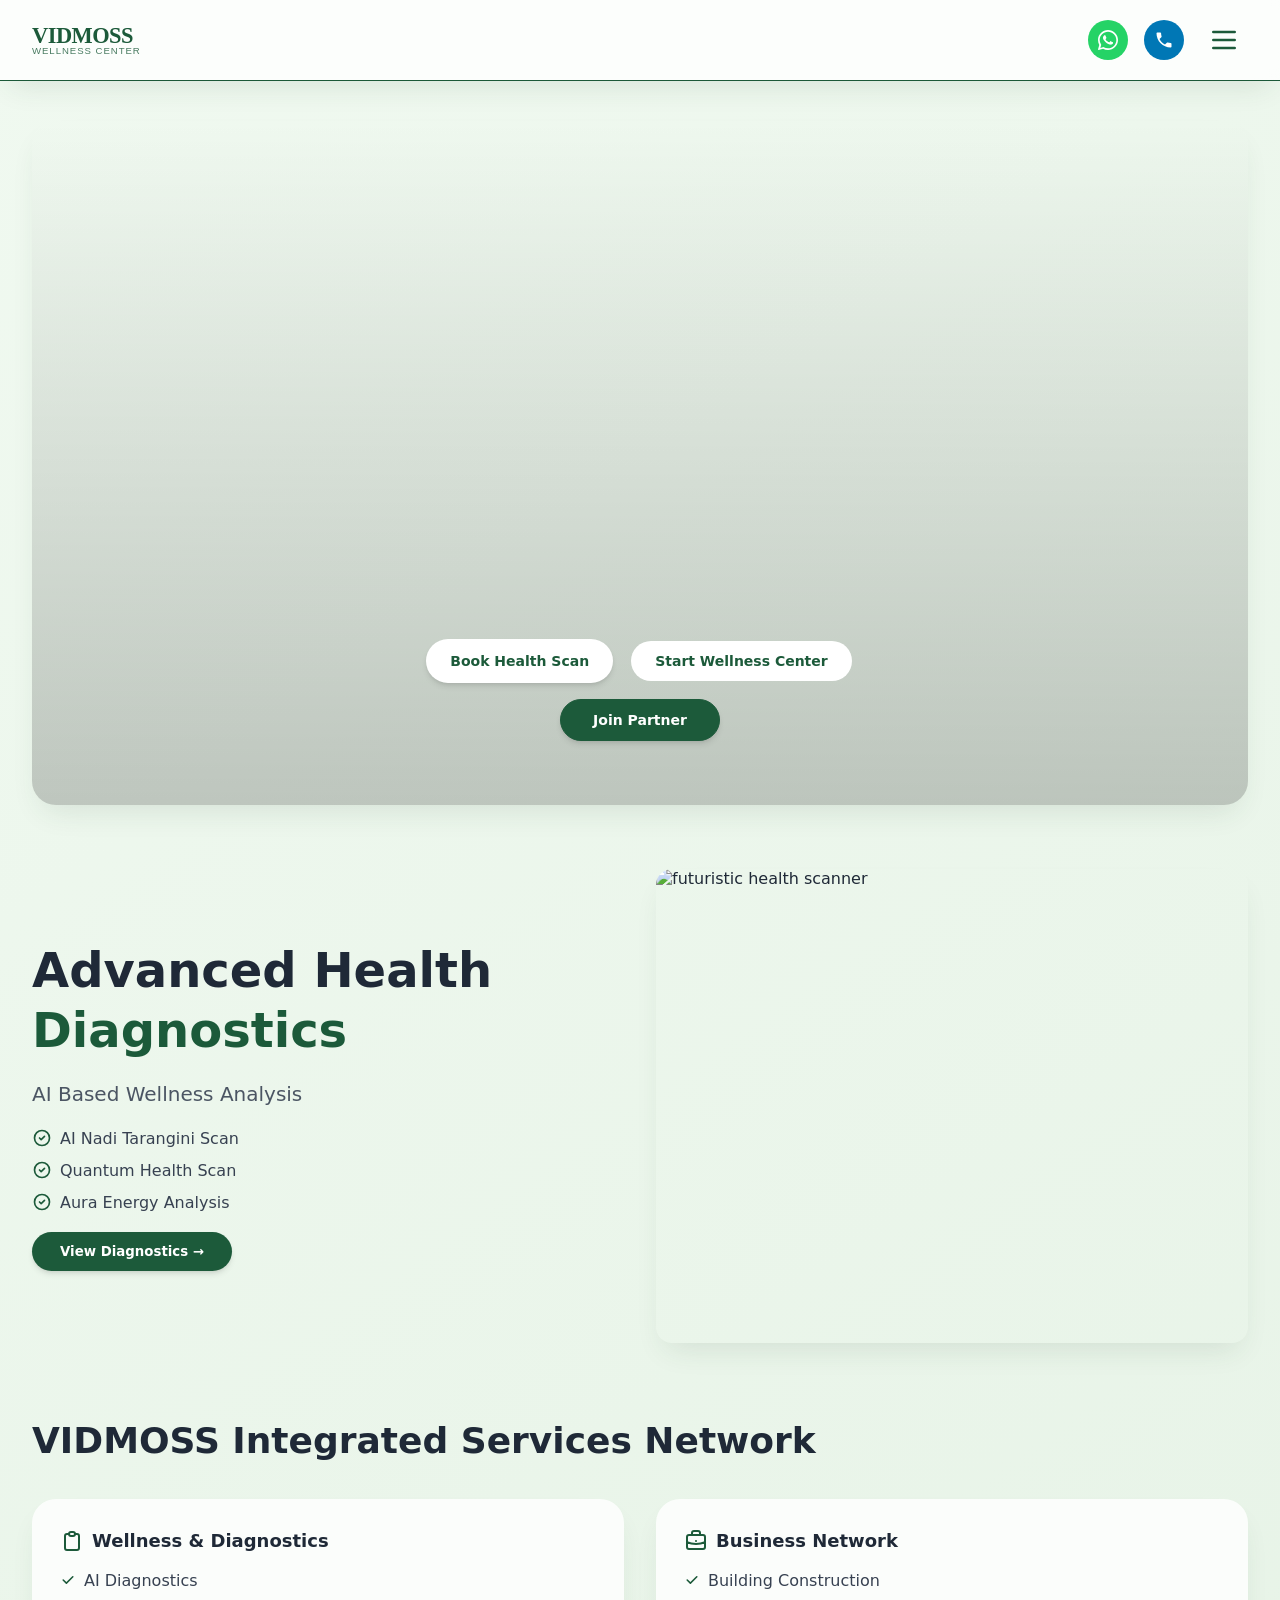
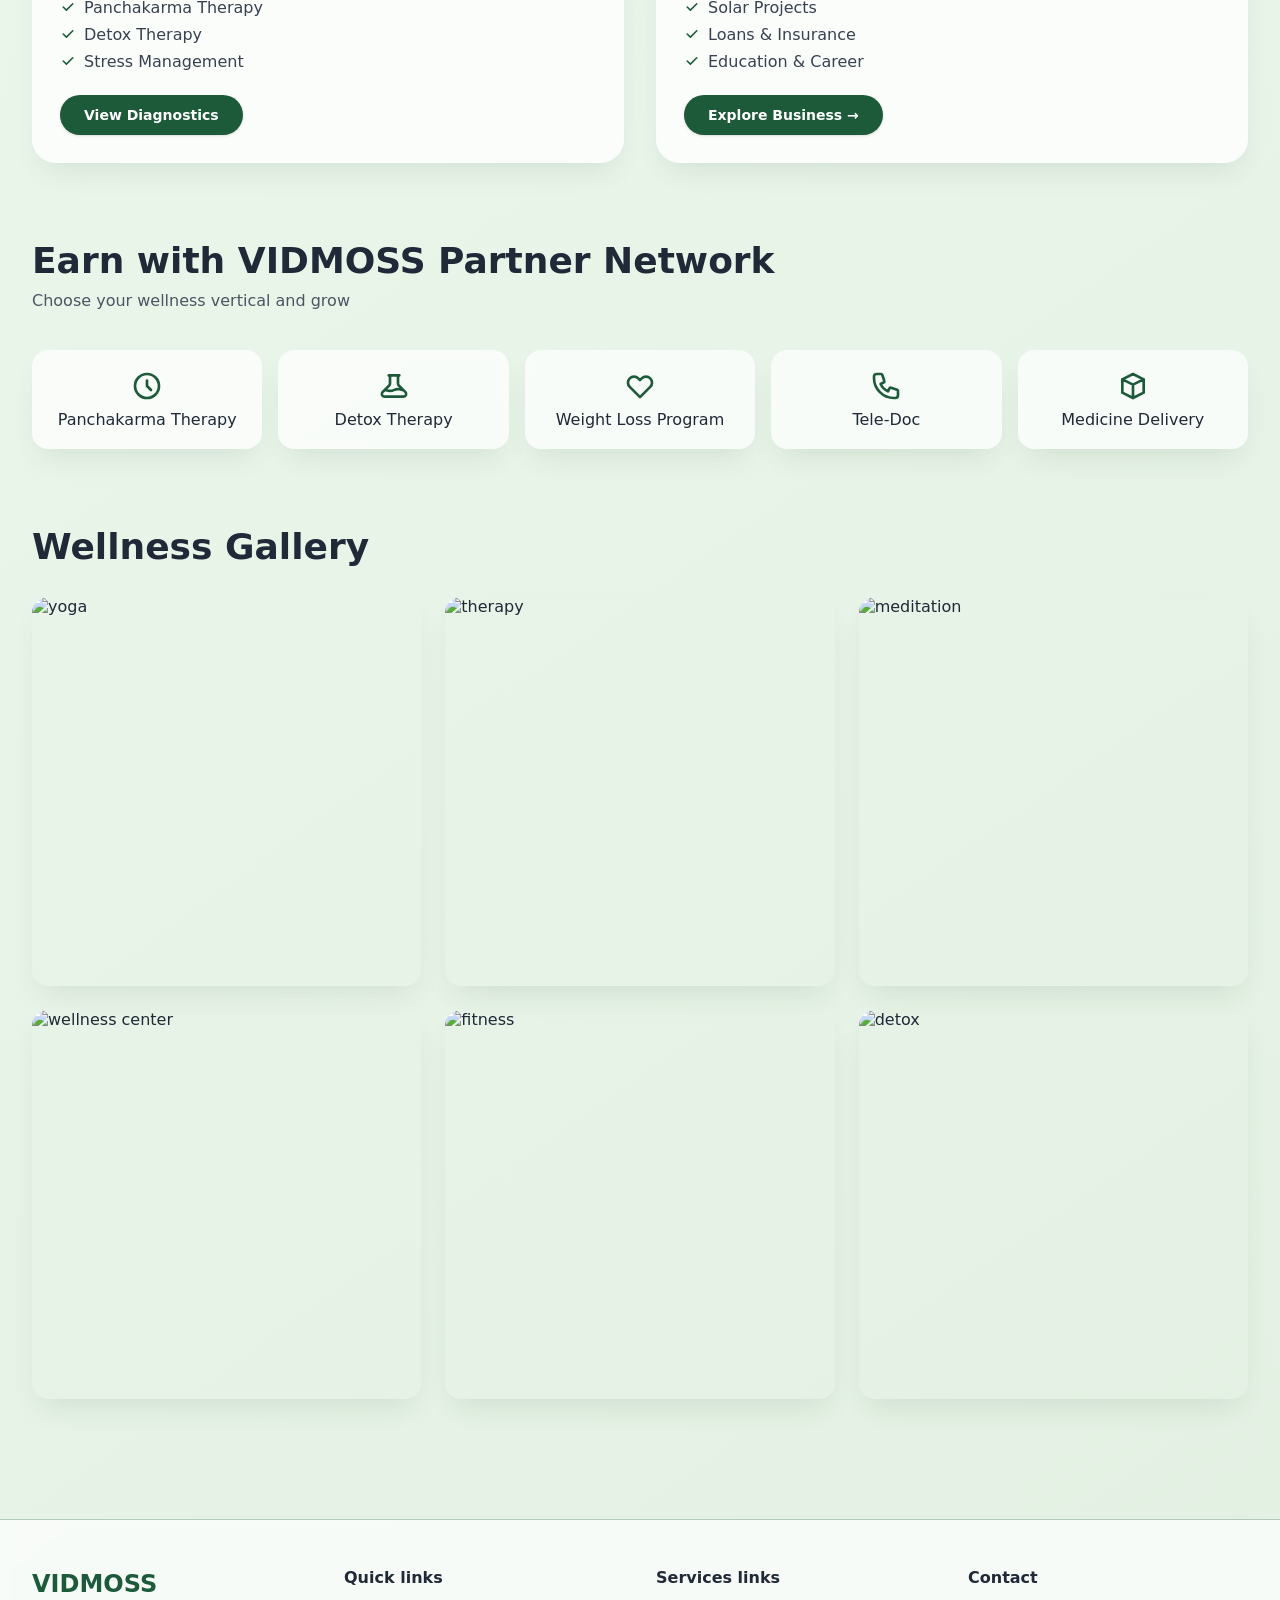
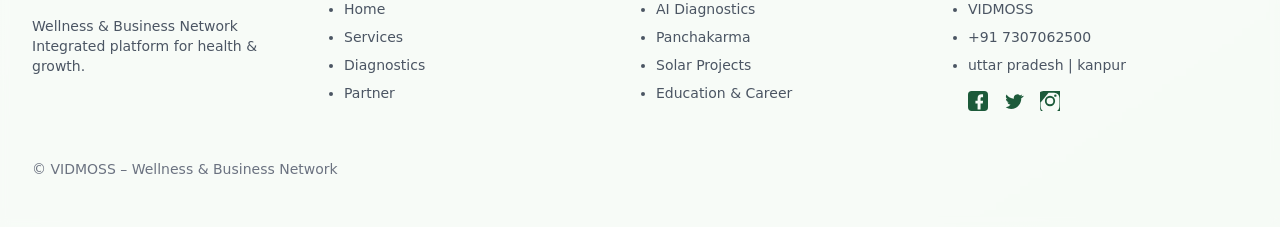
==== index.html @ 68dad99b "Update print statement from 'Hello' to 'Goodbye'" ====
<!DOCTYPE html>
<html lang="en">
<head>
  <meta charset="UTF-8">
  <meta name="viewport" content="width=device-width, initial-scale=1.0, maximum-scale=1.0, user-scalable=no">
  <title>VIDMOSS · wellness & business network</title>
  <!-- pure CSS, no Tailwind -->
  <style>
    /* ----- RESET / GLOBAL ----- */
    * {
      margin: 0;
      padding: 0;
      box-sizing: border-box;
    }
    /* Classic & Premium Fonts - Playfair Display for VIDMOSS, Inter for body */
    @import url('https://fonts.googleapis.com/css2?family=Inter:opsz@14..32&display=swap');
    @import url('https://fonts.googleapis.com/css2?family=Playfair+Display:wght@400;500;600;700;800&display=swap');
    
    body {
      font-family: 'Inter', system-ui, -apple-system, sans-serif;
      background: linear-gradient(145deg, #f0f9f0 0%, #e2f0e2 100%);
      overflow-x: hidden;
      width: 100%;
      position: relative;
      color: #1f2937;
      -webkit-font-smoothing: antialiased;
      -moz-osx-font-smoothing: grayscale;
    }
    a {
      text-decoration: none;
      color: inherit;
    }
    button {
      cursor: pointer;
      border: none;
      background: none;
      font-family: inherit;
    }
    /* ----- utility classes ----- */
    .max-w-7xl { max-width: 80rem; margin-left: auto; margin-right: auto; }
    .px-5 { padding-left: 1.25rem; padding-right: 1.25rem; }
    .px-8 { padding-left: 2rem; padding-right: 2rem; }
    .py-6 { padding-top: 1.5rem; padding-bottom: 1.5rem; }
    .py-10 { padding-top: 2.5rem; padding-bottom: 2.5rem; }
    .py-12 { padding-top: 3rem; padding-bottom: 3rem; }
    .py-2 { padding-top: 0.5rem; padding-bottom: 0.5rem; }
    .py-2\.5 { padding-top: 0.625rem; padding-bottom: 0.625rem; }
    .py-3 { padding-top: 0.75rem; padding-bottom: 0.75rem; }
    .px-4 { padding-left: 1rem; padding-right: 1rem; }
    .px-5 { padding-left: 1.25rem; padding-right: 1.25rem; }
    .px-6 { padding-left: 1.5rem; padding-right: 1.5rem; }
    .px-7 { padding-left: 1.75rem; padding-right: 1.75rem; }
    .p-5 { padding: 1.25rem; }
    .p-7 { padding: 1.75rem; }
    .pt-6 { padding-top: 1.5rem; }
    .pb-8 { padding-bottom: 2rem; }
    .pb-10 { padding-bottom: 2.5rem; }
    .mt-12 { margin-top: 3rem; }
    .mb-3 { margin-bottom: 0.75rem; }
    .mb-4 { margin-bottom: 1rem; }
    .mb-6 { margin-bottom: 1.5rem; }
    .mb-8 { margin-bottom: 2rem; }
    .mb-10 { margin-bottom: 2.5rem; }
    .mb-16 { margin-bottom: 4rem; }
    .mb-20 { margin-bottom: 5rem; }
    .mt-4 { margin-top: 1rem; }
    .space-y-1 > * + * { margin-top: 0.25rem; }
    .space-y-2 > * + * { margin-top: 0.5rem; }
    .space-y-3 > * + * { margin-top: 0.75rem; }
    .space-y-5 > * + * { margin-top: 1.25rem; }
    .space-y-6 > * + * { margin-top: 1.5rem; }
    .space-x-4 > * + * { margin-left: 1rem; }
    .flex { display: flex; }
    .flex-col { flex-direction: column; }
    .flex-row { flex-direction: row; }
    .flex-wrap { flex-wrap: wrap; }
    .items-center { align-items: center; }
    .items-end { align-items: flex-end; }
    .justify-center { justify-content: center; }
    .justify-between { justify-content: space-between; }
    .gap-2 { gap: 0.5rem; }
    .gap-3 { gap: 0.75rem; }
    .gap-4 { gap: 1rem; }
    .gap-8 { gap: 2rem; }
    .grid { display: grid; }
    .grid-cols-2 { grid-template-columns: repeat(2, 1fr); }
    .aspect-square { aspect-ratio: 1/1; }
    .aspect-\[5\/4\] { aspect-ratio: 5/4; }
    /* 16:9 aspect ratio class — applied only on desktop via media query */
    .aspect-16\/9-desktop { aspect-ratio: auto; }  /* fallback, overwritten in media query */
    .h-16 { height: 4rem; }
    .h-20 { height: 5rem; }
    .h-80 { height: 20rem; }
    .h-10 { height: 2.5rem; }
    .h-8 { height: 2rem; }
    .h-5 { height: 1.25rem; }
    .h-0\.5 { height: 0.125rem; }
    .w-7 { width: 1.75rem; }
    .w-8 { width: 2rem; }
    .w-10 { width: 2.5rem; }
    .w-5 { width: 1.25rem; }
    .w-6 { width: 1.5rem; }
    .w-4 { width: 1rem; }
    .w-full { width: 100%; }
    .min-w-[140px] { min-width: 140px; }
    .min-w-[150px] { min-width: 150px; }
    .min-w-[160px] { min-width: 160px; }
    .whitespace-nowrap { white-space: nowrap; }
    .relative { position: relative; }
    .absolute { position: absolute; }
    .fixed { position: fixed; }
    .inset-0 { top:0; left:0; right:0; bottom:0; }
    .z-10 { z-index: 10; }
    .z-30 { z-index: 30; }
    .z-50 { z-index: 50; }
    .z-[100] { z-index: 100; }
    .overflow-hidden { overflow: hidden; }
    .overflow-x-hidden { overflow-x: hidden; }
    .rounded-full { border-radius: 9999px; }
    .rounded-2xl { border-radius: 1rem; }
    .rounded-3xl { border-radius: 1.5rem; }
    .rounded-xl { border-radius: 0.75rem; }
    /* ⬇️ remove all border radius from navbar */
    .rounded-none { border-radius: 0 !important; }
    .border { border: 1px solid; }
    .border-2 { border-width: 2px; }
    .border-b { border-bottom: 1px solid; }
    .border-t { border-top: 1px solid; }
    .border-gray-100 { border-color: #f3f4f6; }
    .border-white\/40 { border-color: rgba(255,255,255,0.4); }
    .border-\[\#1c5a3a\] { border-color: #1c5a3a; }
    .border-\[\#1c5a3a\]\/30 { border-color: rgba(28, 90, 58, 0.3); }
    .border-black { border-color: #000000; }
    .bg-white { background-color: #ffffff; }
    .bg-white\/70 { background-color: rgba(255,255,255,0.7); }
    .bg-white\/80 { background-color: rgba(255,255,255,0.8); }
    .bg-\[\#1c5a3a\] { background-color: #1c5a3a; }
    .bg-\[\#e9f2e9\] { background-color: #e9f2e9; }
    .bg-\[\#25D366\] { background-color: #25D366; }
    .bg-\[\#0077b5\] { background-color: #0077b5; }
    .bg-black\/10 { background-color: rgba(0,0,0,0.05); }
    .bg-gradient-to-t { background: linear-gradient(to top, rgba(0,0,0,0.2), transparent); }
    .text-white { color: #fff; }
    .text-gray-800 { color: #1f2937; }
    .text-gray-700 { color: #374151; }
    .text-gray-600 { color: #4b5563; }
    .text-gray-500 { color: #6b7280; }
    .text-\[\#1c5a3a\] { color: #1c5a3a; }
    .text-black { color: #000000; }
    .text-xs { font-size: 0.75rem; line-height: 1rem; }
    .text-sm { font-size: 0.875rem; line-height: 1.25rem; }
    .text-lg { font-size: 1.125rem; line-height: 1.75rem; }
    .text-xl { font-size: 1.25rem; line-height: 1.75rem; }
    .text-2xl { font-size: 1.5rem; line-height: 2rem; }
    .text-3xl { font-size: 1.875rem; line-height: 2.25rem; }
    .text-4xl { font-size: 2.25rem; line-height: 2.5rem; }
    .text-5xl { font-size: 3rem; line-height: 1; }
    .font-medium { font-weight: 500; }
    .font-semibold { font-weight: 600; }
    .font-bold { font-weight: 700; }
    .tracking-tight { letter-spacing: -0.025em; }
    .leading-tight { line-height: 1.25; }
    .backdrop-blur-sm { backdrop-filter: blur(4px); }
    .backdrop-blur-md { backdrop-filter: blur(8px); }
    .shadow-md { box-shadow: 0 4px 6px -1px rgba(0,0,0,0.1), 0 2px 4px -2px rgba(0,0,0,0.1); }
    .shadow { box-shadow: 0 1px 3px 0 rgba(0,0,0,0.1), 0 1px 2px -1px rgba(0,0,0,0.1); }
    .card-shadow { box-shadow: 0 15px 30px -10px rgba(40, 70, 50, 0.12); }
    .hover-lift { transition: transform 0.2s ease, box-shadow 0.2s ease; }
    .hover-lift:hover { transform: translateY(-4px); box-shadow: 0 25px 35px -12px rgba(30, 70, 50, 0.2); }
    .nav-link { position: relative; transition: color 0.2s; }
    .nav-link::after { content: ''; position: absolute; width: 0; height: 2px; bottom: -4px; left: 0; background: #1f6e43; transition: width 0.2s; }
    .nav-link:hover::after { width: 100%; }
    .object-cover { object-fit: cover; }
    .gallery-zoom { overflow: hidden; border-radius: 1rem; }
    .gallery-zoom img { transition: transform 0.4s ease; width: 100%; height: 100%; object-fit: cover; display: block; }
    .gallery-zoom:hover img { transform: scale(1.05); }
    /* ---- ANIMATIONS: MOSTLY REMOVED FROM BUTTONS, kept only basic transitions ---- */
    .btn-basic { transition: background-color 0.2s, transform 0.1s, box-shadow 0.2s; }
    .btn-basic:active { transform: scale(0.98); }
    /* gradient border kept for the second button but without animation */
    .btn-gradient-border { position: relative; background-clip: padding-box; border: 2px solid transparent; border-radius: 9999px; transition: all 0.2s ease; }
    .btn-gradient-border::before {
      content: ''; position: absolute; top: -2px; right: -2px; bottom: -2px; left: -2px;
      background: #ecf9ec;
      border-radius: 9999px;
      z-index: -1;
      opacity: 0;
      transition: opacity 0.3s ease;
    }
    .btn-gradient-border:hover::before { opacity: 1; }
    /* remove all floating, pulsing, shine, glow keyframes / classes — not applied anymore */
    .hover\:bg-\[\#14532d\]:hover { background-color: #14532d; }
    .hover\:bg-white:hover { background-color: #fff; }
    .hover\:bg-\[\#ecf9ec\]:hover { background-color: #ecf9ec; }
    .hover\:text-\[\#1c5a3a\]:hover { color: #1c5a3a; }
    .hover\:scale-105:hover { transform: scale(1.05); }
    .hover\:scale-110:hover { transform: scale(1.10); }
    .transition { transition-property: all; transition-timing-function: cubic-bezier(0.4,0,0.2,1); transition-duration: 0.15s; }
    .duration-300 { transition-duration: 0.3s; }

    /* slide down animation */
    @keyframes slideDown {
      0% { opacity: 0; transform: translateY(-10px); }
      100% { opacity: 1; transform: translateY(0); }
    }
    .animate-slideDown {
      animation: slideDown 0.25s ease forwards;
    }

    /* media queries */
    @media (min-width: 640px) {
      .sm\:px-6 { padding-left: 1.5rem; padding-right: 1.5rem; }
      .sm\:px-8 { padding-left: 2rem; padding-right: 2rem; }
      .sm\:py-3 { padding-top: 0.75rem; padding-bottom: 0.75rem; }
      .sm\:pb-10 { padding-bottom: 2.5rem; }
      .sm\:mb-4 { margin-bottom: 1rem; }
      .sm\:min-w-\[160px\] { min-width: 160px; }
      .sm\:min-w-\[180px\] { min-width: 180px; }
      .sm\:text-sm { font-size: 0.875rem; }
      .sm\:gap-4 { gap: 1rem; }
    }
    @media (min-width: 768px) {
      .md\:flex { display: flex; }
      .md\:hidden { display: none; }
      .md\:h-20 { height: 5rem; }
      .md\:grid-cols-2 { grid-template-columns: repeat(2,1fr); }
      .md\:grid-cols-3 { grid-template-columns: repeat(3,1fr); }
      .md\:grid-cols-4 { grid-template-columns: repeat(4,1fr); }
      .md\:grid-cols-5 { grid-template-columns: repeat(5,1fr); }
      .md\:px-8 { padding-left: 2rem; padding-right: 2rem; }
      .md\:py-10 { padding-top: 2.5rem; padding-bottom: 2.5rem; }
      .md\:pb-12 { padding-bottom: 3rem; }
      .md\:text-4xl { font-size: 2.25rem; }
      .md\:text-5xl { font-size: 3rem; }
      .md\:gap-6 { gap: 1.5rem; }
    }
    @media (min-width: 1024px) {
      .lg\:pb-16 { padding-bottom: 4rem; }
    }

    /* 🟢 DESKTOP: hero section switches to 16:9 (width greater than 768px) */
    @media (min-width: 768px) {
      .hero-16x9 {
        aspect-ratio: 16 / 9 !important;  /* desktop: wide 16:9 */
      }
    }
    /* mobile remains original aspect-5/4 — already set in class */
    .hero-base {
      aspect-ratio: 5 / 4;
    }
    /* ensure image covers full area */
    .hero-cover {
      background-size: cover;
      background-position: center;
    }

    /* ========== MENU BUTTON - NO SHAPE ========== */
    /* Completely flat, no border, no background, just the icon */
    .menu-btn {
      background: transparent;
      border: none;
      padding: 0.5rem;
      color: #1c5a3a;
      display: flex;
      align-items: center;
      justify-content: center;
      transition: color 0.2s, transform 0.2s;
    }
    .menu-btn:hover {
      color: #0f3b25;  /* darker shade */
      transform: scale(1.05);
    }
    .menu-btn svg {
      width: 2rem;
      height: 2rem;
      stroke-width: 2;
    }

    /* Full-width menu panel (left to right) - adjusted to navbar width */
    #menuPanel {
      display: none;
      position: absolute;
      top: calc(91% + 6px);   /* slightly below navbar */
      left: 0;
      right: 0;
      width: 100%;              /* takes full width of nav container */
      background: rgba(255, 255, 255, 0.97);
      backdrop-filter: blur(8px);
      border: 2px solid #1c5a3a;
      box-shadow: 0 20px 30px -10px rgba(28, 90, 58, 0.3);
      z-index: 100;
      overflow: hidden;
    }
    #menuPanel.show {
      display: block;
    }
    .menu-item {
      padding: 1rem 1.75rem;    /* larger tap area */
      transition: background 0.2s, color 0.2s;
      color: #1f2937;
      font-weight: 500;
      font-size: 1.1rem;
      border-bottom: 0.9px solid #1c5a3a;
      text-align: left;
    }
    .menu-item:last-child {
      border-bottom: none;
    }
    .menu-item:hover {
      background: #1c5a3a;
      color: white;
    }
    /* Navbar container relative for absolute menu */
    .nav-container {
      position: relative;
    }

    /* ---------- FULL-WIDTH STATELINE (edge to edge, thinner) ---------- */
    .stateline {
      width: 100vw;             /* full viewport width */
      height: 1px;              /* reduced from 6px to 2px — kam height */
      background-color: #1c5a3a; /* green */
      margin-left: calc(-50vw + 50%); /* hack to counteract parent padding, centers and stretches full width */
      position: relative;
      left: 50%;
      right: 50%;
      transform: translateX(-50%);
    }
    /* ensure no gap above/below */
    .stateline-wrapper {
      width: 100%;
      overflow: hidden;
      line-height: 0;
      font-size: 0;
    }

    /* ----- CLASSIC BRAND STYLE (Playfair Display) + SUBTEXT (Wellness Center) ----- */
    .classic-brand {
      font-family: 'Playfair Display', serif;
      font-size: 1.4rem;
      font-weight: 700;
      line-height: 1.1;
      color: #1c5a3a;
      letter-spacing: -0.5px;  /* gives a premium, slightly tight look */
    }
    .brand-sub {
      font-size: 0.6rem;      /* very small */
      letter-spacing: 0.1em;
      color: #1c5a3a;
      margin-top: -4px;       /* pulls it closer to the main text */
      text-transform: uppercase;
      font-weight: 500;
      opacity: 0.8;
      font-family: 'Inter', sans-serif;
    }
  </style>
</head>
<body class="antialiased text-gray-800">

  <!-- STICKY NAVBAR with black outline + attached stateline -->
  <!-- ⭐ rounded-xl REMOVED, replaced with no rounding, added outline-like border black -->
  <nav class="sticky top-0 z-30 bg-white/80 backdrop-blur-sm border-2 border-black card-shadow mx-5 md:mx-8 mt-2 nav-container" style="border-radius: 0 !important;">
    <div class="max-w-7xl mx-auto px-5 md:px-8 flex items-center justify-between h-16 md:h-20">
      <!-- left logo: now CLASSIC with Playfair Display font and tiny "Wellness Center" below -->
      <div class="flex flex-col items-start justify-center">
        <div class="classic-brand">VIDMOSS</div>
        <div class="brand-sub">Wellness Center</div>
      </div>

      <!-- right side: WhatsApp, Call, and SHAPELESS Menu button (no border/background) -->
      <div class="flex items-center space-x-4">
        <!-- WhatsApp button - updated to open chat directly with +917307062500 -->
        <a href="https://wa.me/917307062500" target="_blank" class="bg-[#25D366] text-white w-10 h-10 rounded-full flex items-center justify-center shadow-sm hover:scale-105 transition" aria-label="WhatsApp">
          <svg class="w-5 h-5" fill="currentColor" viewBox="0 0 24 24">
            <path d="M17.472 14.382c-.297-.149-1.758-.867-2.03-.967-.273-.099-.473-.149-.673.149-.2.297-.767.967-.94 1.165-.173.198-.347.223-.644.075-.297-.149-1.255-.463-2.39-1.475-.883-.788-1.48-1.761-1.653-2.059-.173-.297-.018-.458.13-.606.134-.133.297-.347.446-.52.149-.174.198-.298.298-.497.099-.198.05-.371-.025-.52-.075-.149-.673-1.62-.922-2.22-.242-.579-.487-.5-.673-.51-.173-.008-.371-.01-.57-.01-.198 0-.52.074-.792.372-.272.297-1.04 1.016-1.04 2.479 0 1.462 1.065 2.875 1.213 3.074.149.198 2.095 3.2 5.076 4.487.709.306 1.262.489 1.694.625.712.227 1.36.195 1.87.118.571-.085 1.758-.719 2.006-1.413.248-.694.248-1.29.173-1.413-.074-.124-.272-.198-.57-.347z"/>
            <path d="M12 0C5.373 0 0 5.373 0 12c0 2.124.556 4.12 1.526 5.851L.044 23.145c-.114.434.287.835.721.721l5.294-1.482C7.88 23.444 9.88 24 12 24c6.627 0 12-5.373 12-12S18.627 0 12 0zm0 22c-1.84 0-3.567-.495-5.05-1.36l-.363-.21-3.75 1.05 1.05-3.75-.21-.363A9.943 9.943 0 012 12C2 6.486 6.486 2 12 2s10 4.486 10 10-4.486 10-10 10z"/>
          </svg>
        </a>
        <!-- Call button -->
        <a href="tel:+917307062500" class="bg-[#0077b5] text-white w-10 h-10 rounded-full flex items-center justify-center shadow-sm hover:scale-105 transition" aria-label="Call">
          <svg class="w-5 h-5" fill="currentColor" viewBox="0 0 24 24">
            <path d="M6.62 10.79c1.44 2.83 3.76 5.14 6.59 6.59l2.2-2.2c.27-.27.67-.36 1.02-.24 1.12.37 2.33.57 3.57.57.55 0 1 .45 1 1V20c0 .55-.45 1-1 1-9.39 0-17-7.61-17-17 0-.55.45-1 1-1h3.5c.55 0 1 .45 1 1 0 1.25.2 2.45.57 3.57.11.35.03.74-.25 1.02l-2.2 2.2z"/>
          </svg>
        </a>
        <!-- SHAPELESS Menu button (no border, no background, just icon) -->
        <button id="menuToggle" class="menu-btn" aria-label="Menu">
          <svg fill="none" stroke="currentColor" viewBox="0 0 24 24">
            <path stroke-linecap="round" stroke-linejoin="round" stroke-width="2" d="M4 6h16M4 12h16M4 18h16"></path>
          </svg>
        </button>
      </div>
    </div>

    <!-- FULL-WIDTH DROPDOWN MENU PANEL (hidden by default) appears below navbar from left to right -->
    <div id="menuPanel" class="absolute animate-slideDown">
      <div class="flex flex-col py-2">
        <a href="#" class="menu-item">Home</a>
        <a href="#" class="menu-item">Service</a>
        <a href="#" class="menu-item">Diagnostic</a>
        <a href="#" class="menu-item">Partner</a>
        <a href="#" class="menu-item">Gallery</a>
        <a href="#" class="menu-item">Contact</a>
      </div>
    </div>
  </nav>

  <!-- ⭐ FULL-WIDTH STATELINE (edge to edge, thinner height 2px, green) attached directly below navbar -->
  <div class="stateline"></div>

  <main class="max-w-7xl mx-auto px-5 md:px-8 py-6 md:py-10 w-full overflow-x-hidden">
    <!-- HERO SECTION with dynamic aspect ratio: mobile 5:4, desktop 16:9, now with solid black border (2px) and radius only (no rgba shadow) -->
    <!-- ANIMATION REMOVED: button classes btn-glow, btn-shine, btn-pulse, btn-float removed. Color swapped: Book Health Scan = white (bg-white text-green), Join Partner = green (bg-[#1c5a3a] text-white) -->
    <section class="relative rounded-3xl overflow-hidden card-shadow mb-16 hover-lift hero-base hero-16x9 flex items-end justify-center border-2 border-black" style="background-image: url('main.jpg'); background-size: cover; background-position: center;">
      <div class="absolute inset-0 bg-gradient-to-t from-black/20 via-transparent to-transparent"></div>
      
      <!-- BUTTON GROUP — animations stripped, colors swapped per request -->
      <div class="relative z-10 w-full flex flex-col items-center justify-end pb-8 sm:pb-10 md:pb-12 lg:pb-16 px-4">
        <div class="flex flex-row flex-wrap justify-center gap-3 sm:gap-4 mb-3 sm:mb-4">
          <!-- Book Health Scan: now white background, green text (no green background) -->
          <button class="bg-white text-[#1c5a3a] border-2 border-[#1c5a3a] px-5 sm:px-6 py-2.5 sm:py-3 rounded-full text-xs sm:text-sm font-semibold shadow-md hover:bg-[#ecf9ec] transition transform hover:scale-105 min-w-[140px] sm:min-w-[160px] whitespace-nowrap btn-basic">
            Book Health Scan
          </button>
          <!-- Start Wellness Center: keep as is (white bg, green border) – but color not swapped, stays secondary; fine -->
          <button class="btn-gradient-border bg-white text-[#1c5a3a] border-2 border-[#1c5a3a] px-5 sm:px-6 py-2.5 sm:py-3 rounded-full text-xs sm:text-sm font-semibold hover:bg-[#ecf9ec] transition transform hover:scale-105 min-w-[160px] sm:min-w-[180px] whitespace-nowrap relative">
            Start Wellness Center
          </button>
        </div>
        <div class="flex justify-center">
          <!-- Join Partner: now GREEN background (was white) – color swap applied -->
          <button class="bg-[#1c5a3a] text-white border border-[#1c5a3a] px-6 sm:px-8 py-2.5 sm:py-3 rounded-full text-xs sm:text-sm font-semibold hover:bg-[#14532d] transition transform hover:scale-105 shadow-md min-w-[150px] sm:min-w-[160px] whitespace-nowrap btn-basic">
            Join Partner
          </button>
        </div>
      </div>
    </section>

    <!-- ADVANCED HEALTH DIAGNOSTICS -->
    <section class="grid md:grid-cols-2 gap-8 items-center mb-20">
      <div class="space-y-5">
        <h2 class="text-4xl md:text-5xl font-bold text-gray-800 leading-tight">Advanced Health <span class="text-[#1c5a3a]">Diagnostics</span></h2>
        <p class="text-xl text-gray-600">AI Based Wellness Analysis</p>
        <ul class="space-y-3 text-gray-700">
          <li class="flex items-center gap-2"><svg class="w-5 h-5 text-[#1c5a3a]" fill="none" stroke="currentColor" viewBox="0 0 24 24"><path stroke-linecap="round" stroke-linejoin="round" stroke-width="2" d="M9 12l2 2 4-4m6 2a9 9 0 11-18 0 9 9 0 0118 0z"></path></svg>AI Nadi Tarangini Scan</li>
          <li class="flex items-center gap-2"><svg class="w-5 h-5 text-[#1c5a3a]" fill="none" stroke="currentColor" viewBox="0 0 24 24"><path stroke-linecap="round" stroke-linejoin="round" stroke-width="2" d="M9 12l2 2 4-4m6 2a9 9 0 11-18 0 9 9 0 0118 0z"></path></svg>Quantum Health Scan</li>
          <li class="flex items-center gap-2"><svg class="w-5 h-5 text-[#1c5a3a]" fill="none" stroke="currentColor" viewBox="0 0 24 24"><path stroke-linecap="round" stroke-linejoin="round" stroke-width="2" d="M9 12l2 2 4-4m6 2a9 9 0 11-18 0 9 9 0 0118 0z"></path></svg>Aura Energy Analysis</li>
        </ul>
        <button class="bg-[#1c5a3a] text-white px-7 py-3 rounded-full font-semibold shadow-md hover:bg-[#14532d] transition inline-block">View Diagnostics →</button>
      </div>
      <div class="rounded-2xl overflow-hidden card-shadow hover-lift aspect-[5/4] border-2 border-[#1c5a3a]/30">
        <img src="diagnostics.jpg" alt="futuristic health scanner" class="w-full h-full object-cover">
      </div>
    </section>

    <!-- INTEGRATED SERVICES SECTION -->
    <section class="mb-20">
      <h2 class="text-3xl md:text-4xl font-bold text-gray-800 mb-10 text-center">VIDMOSS Integrated Services Network</h2>
      <div class="grid md:grid-cols-2 gap-8">
        <div class="bg-white/80 backdrop-blur-sm p-7 rounded-3xl card-shadow hover-lift border-2 border-[#1c5a3a]/30">
          <div class="flex items-center gap-2 mb-4"><svg class="w-6 h-6 text-[#1c5a3a]" fill="none" stroke="currentColor" viewBox="0 0 24 24"><path stroke-linecap="round" stroke-linejoin="round" stroke-width="2" d="M9 5H7a2 2 0 00-2 2v12a2 2 0 002 2h10a2 2 0 002-2V7a2 2 0 00-2-2h-2M9 5a2 2 0 002 2h2a2 2 0 002-2M9 5a2 2 0 012-2h2a2 2 0 012 2"></path></svg><span class="text-lg font-semibold text-gray-800">Wellness & Diagnostics</span></div>
          <ul class="space-y-2 text-gray-700 mb-6">
            <li class="flex items-center gap-2"><svg class="w-4 h-4 text-[#1c5a3a]" fill="currentColor" viewBox="0 0 20 20"><path fill-rule="evenodd" d="M16.707 5.293a1 1 0 010 1.414l-8 8a1 1 0 01-1.414 0l-4-4a1 1 0 011.414-1.414L8 12.586l7.293-7.293a1 1 0 011.414 0z"/></svg>AI Diagnostics</li>
            <li class="flex items-center gap-2"><svg class="w-4 h-4 text-[#1c5a3a]" fill="currentColor" viewBox="0 0 20 20"><path fill-rule="evenodd" d="M16.707 5.293a1 1 0 010 1.414l-8 8a1 1 0 01-1.414 0l-4-4a1 1 0 011.414-1.414L8 12.586l7.293-7.293a1 1 0 011.414 0z"/></svg>Panchakarma Therapy</li>
            <li class="flex items-center gap-2"><svg class="w-4 h-4 text-[#1c5a3a]" fill="currentColor" viewBox="0 0 20 20"><path fill-rule="evenodd" d="M16.707 5.293a1 1 0 010 1.414l-8 8a1 1 0 01-1.414 0l-4-4a1 1 0 011.414-1.414L8 12.586l7.293-7.293a1 1 0 011.414 0z"/></svg>Detox Therapy</li>
            <li class="flex items-center gap-2"><svg class="w-4 h-4 text-[#1c5a3a]" fill="currentColor" viewBox="0 0 20 20"><path fill-rule="evenodd" d="M16.707 5.293a1 1 0 010 1.414l-8 8a1 1 0 01-1.414 0l-4-4a1 1 0 011.414-1.414L8 12.586l7.293-7.293a1 1 0 011.414 0z"/></svg>Stress Management</li>
          </ul>
          <button class="bg-[#1c5a3a] text-white px-6 py-2.5 rounded-full text-sm font-semibold shadow hover:bg-[#14532d] transition">View Diagnostics</button>
        </div>
        <div class="bg-white/80 backdrop-blur-sm p-7 rounded-3xl card-shadow hover-lift border-2 border-[#1c5a3a]/30">
          <div class="flex items-center gap-2 mb-4"><svg class="w-6 h-6 text-[#1c5a3a]" fill="none" stroke="currentColor" viewBox="0 0 24 24"><path stroke-linecap="round" stroke-linejoin="round" stroke-width="2" d="M21 13.255A23.931 23.931 0 0112 15c-3.183 0-6.22-.62-9-1.745M16 6V4a2 2 0 00-2-2h-4a2 2 0 00-2 2v2m4 6h.01M5 20h14a2 2 0 002-2V8a2 2 0 00-2-2H5a2 2 0 00-2 2v10a2 2 0 002 2z"></path></svg><span class="text-lg font-semibold text-gray-800">Business Network</span></div>
          <ul class="space-y-2 text-gray-700 mb-6">
            <li class="flex items-center gap-2"><svg class="w-4 h-4 text-[#1c5a3a]" fill="currentColor" viewBox="0 0 20 20"><path fill-rule="evenodd" d="M16.707 5.293a1 1 0 010 1.414l-8 8a1 1 0 01-1.414 0l-4-4a1 1 0 011.414-1.414L8 12.586l7.293-7.293a1 1 0 011.414 0z"/></svg>Building Construction</li>
            <li class="flex items-center gap-2"><svg class="w-4 h-4 text-[#1c5a3a]" fill="currentColor" viewBox="0 0 20 20"><path fill-rule="evenodd" d="M16.707 5.293a1 1 0 010 1.414l-8 8a1 1 0 01-1.414 0l-4-4a1 1 0 011.414-1.414L8 12.586l7.293-7.293a1 1 0 011.414 0z"/></svg>Solar Projects</li>
            <li class="flex items-center gap-2"><svg class="w-4 h-4 text-[#1c5a3a]" fill="currentColor" viewBox="0 0 20 20"><path fill-rule="evenodd" d="M16.707 5.293a1 1 0 010 1.414l-8 8a1 1 0 01-1.414 0l-4-4a1 1 0 011.414-1.414L8 12.586l7.293-7.293a1 1 0 011.414 0z"/></svg>Loans & Insurance</li>
            <li class="flex items-center gap-2"><svg class="w-4 h-4 text-[#1c5a3a]" fill="currentColor" viewBox="0 0 20 20"><path fill-rule="evenodd" d="M16.707 5.293a1 1 0 010 1.414l-8 8a1 1 0 01-1.414 0l-4-4a1 1 0 011.414-1.414L8 12.586l7.293-7.293a1 1 0 011.414 0z"/></svg>Education & Career</li>
          </ul>
          <button class="bg-[#1c5a3a] text-white px-6 py-2.5 rounded-full text-sm font-semibold shadow hover:bg-[#14532d] transition">Explore Business →</button>
        </div>
      </div>
    </section>

    <!-- PARTNER NETWORK -->
    <section class="mb-20">
      <h2 class="text-3xl md:text-4xl font-bold text-gray-800 mb-3 text-center">Earn with VIDMOSS Partner Network</h2>
      <p class="text-center text-gray-600 mb-10">Choose your wellness vertical and grow</p>
      <div class="grid grid-cols-2 md:grid-cols-5 gap-4">
        <div class="bg-white/70 backdrop-blur-sm p-5 rounded-2xl card-shadow hover-lift flex flex-col items-center text-center gap-2 border-2 border-[#1c5a3a]/30">
          <svg class="w-8 h-8 text-[#1c5a3a]" fill="none" stroke="currentColor" viewBox="0 0 24 24"><path stroke-linecap="round" stroke-linejoin="round" stroke-width="2" d="M12 8v4l3 3m6-3a9 9 0 11-18 0 9 9 0 0118 0z"></path></svg>
          <span class="font-medium text-gray-800">Panchakarma Therapy</span>
        </div>
        <div class="bg-white/70 backdrop-blur-sm p-5 rounded-2xl card-shadow hover-lift flex flex-col items-center text-center gap-2 border-2 border-[#1c5a3a]/30">
          <svg class="w-8 h-8 text-[#1c5a3a]" fill="none" stroke="currentColor" viewBox="0 0 24 24"><path stroke-linecap="round" stroke-linejoin="round" stroke-width="2" d="M19.428 15.428a2 2 0 00-1.022-.547l-2.387-.477a6 6 0 00-3.86.517l-.318.158a6 6 0 01-3.86.517L6.05 15.21a2 2 0 00-1.806.547M8 4h8l-1 1v5.172a2 2 0 00.586 1.414l5 5c1.26 1.26.367 3.414-1.415 3.414H4.828c-1.782 0-2.674-2.154-1.414-3.414l5-5A2 2 0 009 10.172V5L8 4z"></path></svg>
          <span class="font-medium text-gray-800">Detox Therapy</span>
        </div>
        <div class="bg-white/70 backdrop-blur-sm p-5 rounded-2xl card-shadow hover-lift flex flex-col items-center text-center gap-2 border-2 border-[#1c5a3a]/30">
          <svg class="w-8 h-8 text-[#1c5a3a]" fill="none" stroke="currentColor" viewBox="0 0 24 24"><path stroke-linecap="round" stroke-linejoin="round" stroke-width="2" d="M4.318 6.318a4.5 4.5 0 000 6.364L12 20.364l7.682-7.682a4.5 4.5 0 00-6.364-6.364L12 7.636l-1.318-1.318a4.5 4.5 0 00-6.364 0z"></path></svg>
          <span class="font-medium text-gray-800">Weight Loss Program</span>
        </div>
        <div class="bg-white/70 backdrop-blur-sm p-5 rounded-2xl card-shadow hover-lift flex flex-col items-center text-center gap-2 border-2 border-[#1c5a3a]/30">
          <svg class="w-8 h-8 text-[#1c5a3a]" fill="none" stroke="currentColor" viewBox="0 0 24 24"><path stroke-linecap="round" stroke-linejoin="round" stroke-width="2" d="M3 5a2 2 0 012-2h3.28a1 1 0 01.948.684l1.498 4.493a1 1 0 01-.502 1.21l-2.257 1.13a11.042 11.042 0 005.516 5.516l1.13-2.257a1 1 0 011.21-.502l4.493 1.498a1 1 0 01.684.949V19a2 2 0 01-2 2h-1C9.716 21 3 14.284 3 6V5z"></path></svg>
          <span class="font-medium text-gray-800">Tele-Doc</span>
        </div>
        <div class="bg-white/70 backdrop-blur-sm p-5 rounded-2xl card-shadow hover-lift flex flex-col items-center text-center gap-2 border-2 border-[#1c5a3a]/30">
          <svg class="w-8 h-8 text-[#1c5a3a]" fill="none" stroke="currentColor" viewBox="0 0 24 24"><path stroke-linecap="round" stroke-linejoin="round" stroke-width="2" d="M20 7l-8-4-8 4m16 0l-8 4m8-4v10l-8 4m0-10L4 7m8 4v10M4 7v10l8 4"></path></svg>
          <span class="font-medium text-gray-800">Medicine Delivery</span>
        </div>
      </div>
    </section>

    <!-- PHOTO GALLERY -->
    <section class="mb-20">
      <h2 class="text-3xl md:text-4xl font-bold text-gray-800 mb-8 text-center">Wellness Gallery</h2>
      <div class="grid grid-cols-2 md:grid-cols-3 gap-4 md:gap-6">
        <div class="gallery-zoom card-shadow rounded-2xl aspect-square border-2 border-[#1c5a3a]/30"><img src="https://images.unsplash.com/photo-1545205597-3d9d02c29597?q=80&w=2070&auto=format&fit=crop" alt="yoga" loading="lazy"></div>
        <div class="gallery-zoom card-shadow rounded-2xl aspect-square border-2 border-[#1c5a3a]/30"><img src="https://images.unsplash.com/photo-1600334089648-b0d9d3028eb2?q=80&w=2070&auto=format&fit=crop" alt="therapy" loading="lazy"></div>
        <div class="gallery-zoom card-shadow rounded-2xl aspect-square border-2 border-[#1c5a3a]/30"><img src="https://images.unsplash.com/photo-1506126613408-eca07ce68773?q=80&w=2022&auto=format&fit=crop" alt="meditation" loading="lazy"></div>
        <div class="gallery-zoom card-shadow rounded-2xl aspect-square border-2 border-[#1c5a3a]/30"><img src="https://images.unsplash.com/photo-1519823551278-64ac92734ab6?q=80&w=1974&auto=format&fit=crop" alt="wellness center" loading="lazy"></div>
        <div class="gallery-zoom card-shadow rounded-2xl aspect-square border-2 border-[#1c5a3a]/30"><img src="https://images.unsplash.com/photo-1571019614242-c5c5dee9f50b?q=80&w=2070&auto=format&fit=crop" alt="fitness" loading="lazy"></div>
        <div class="gallery-zoom card-shadow rounded-2xl aspect-square border-2 border-[#1c5a3a]/30"><img src="https://images.unsplash.com/photo-1629909613654-28e377c37b09?q=80&w=2068&auto=format&fit=crop" alt="detox" loading="lazy"></div>
      </div>
    </section>
  </main>

  <!-- FOOTER -->
  <footer class="bg-white/70 backdrop-blur-sm border-t border-white/40 py-12 px-5 md:px-8 rounded-t-3xl card-shadow w-full border-2 border-[#1c5a3a]/30 mx-5 md:mx-8 mb-2" style="width: auto;">
    <div class="max-w-7xl mx-auto grid md:grid-cols-4 gap-8">
      <div>
        <div class="text-2xl font-semibold text-[#1c5a3a] mb-4">VIDMOSS</div>
        <p class="text-gray-600 text-sm">Wellness & Business Network<br>Integrated platform for health & growth.</p>
      </div>
      <div>
        <h4 class="font-semibold text-gray-800 mb-3">Quick links</h4>
        <ul class="space-y-2 text-gray-600 text-sm">
          <li><a href="#" class="hover:text-[#1c5a3a]">Home</a></li>
          <li><a href="#" class="hover:text-[#1c5a3a]">Services</a></li>
          <li><a href="#" class="hover:text-[#1c5a3a]">Diagnostics</a></li>
          <li><a href="#" class="hover:text-[#1c5a3a]">Partner</a></li>
        </ul>
      </div>
      <div>
        <h4 class="font-semibold text-gray-800 mb-3">Services links</h4>
        <ul class="space-y-2 text-gray-600 text-sm">
          <li><a href="#" class="hover:text-[#1c5a3a]">AI Diagnostics</a></li>
          <li><a href="#" class="hover:text-[#1c5a3a]">Panchakarma</a></li>
          <li><a href="#" class="hover:text-[#1c5a3a]">Solar Projects</a></li>
          <li><a href="#" class="hover:text-[#1c5a3a]">Education & Career</a></li>
        </ul>
      </div>
      <div>
        <h4 class="font-semibold text-gray-800 mb-3">Contact</h4>
        <ul class="space-y-2 text-gray-600 text-sm">
          <li>VIDMOSS</li>
          <li>+91 7307062500</li>
          <li>uttar pradesh | kanpur</li>
        </ul>
        <div class="flex gap-4 mt-4">
          <svg class="w-5 h-5 text-[#1c5a3a] hover:scale-110 transition" fill="currentColor" viewBox="0 0 24 24"><path d="M24 4.56v14.91A4.53 4.53 0 0119.44 24H4.56A4.53 4.53 0 010 19.44V4.56A4.53 4.53 0 014.56 0h14.91A4.53 4.53 0 0124 4.56zM19.06 4h-2.62a4.93 4.93 0 00-4.93 4.93v2.62h-2.6v3.54h2.6v7.08h3.55v-7.08h2.62l.41-3.54h-3.03V8.93c0-.79.64-1.43 1.43-1.43h1.57V4z"/></svg>
          <svg class="w-5 h-5 text-[#1c5a3a] hover:scale-110 transition" fill="currentColor" viewBox="0 0 24 24"><path d="M22.46 6c-.77.35-1.6.58-2.46.69a4.3 4.3 0 001.88-2.37 8.6 8.6 0 01-2.72 1.04 4.27 4.27 0 00-7.28 3.9A12.13 12.13 0 013 4.1a4.27 4.27 0 001.32 5.7 4.25 4.25 0 01-1.94-.54v.05a4.28 4.28 0 003.42 4.2 4.3 4.3 0 01-1.93.07 4.28 4.28 0 004 2.98A8.6 8.6 0 012 19.54a12.07 12.07 0 006.55 1.92c7.86 0 12.15-6.5 12.15-12.15 0-.18-.01-.37-.02-.55A8.68 8.68 0 0024 5.56a8.57 8.57 0 01-2.54.7z"/></svg>
          <svg class="w-5 h-5 text-[#1c5a3a] hover:scale-110 transition" fill="currentColor" viewBox="0 0 24 24"><path d="M12 2.16c3.2 0 3.58.01 4.85.07 1.17.06 1.96.25 2.66.52.73.28 1.36.66 1.98 1.28a5.8 5.8 0 011.28 1.98c.27.7.46 1.49.52 2.66.06 1.27.07 1.65.07 4.85s-.01 3.58-.07 4.85c-.06 1.17-.25 1.96-.52 2.66a5.8 5.8 0 01-1.28 1.98c-.62.62-1.25 1-1.98 1.28-.7.27-1.49.46-2.66.52-1.27.06-1.65.07-4.85.07s-3.58-.01-4.85-.07c-1.17-.06-1.96-.25-2.66-.52a5.8 5.8 0 01-1.98-1.28 5.8 5.8 0 01-1.28-1.98c-.27-.7-.46-1.49-.52-2.66-.06-1.27-.07-1.65-.07-4.85s.01-3.58.07-4.85c.06-1.17.25-1.96.52-2.66a5.8 5.8 0 011.28-1.98A5.8 5.8 0 014.5 2.75c.7-.27 1.49-.46 2.66-.52C8.43 2.17 8.81 2.16 12 2.16zM12 0C8.74 0 8.33.01 7.05.07 5.75.13 4.9.33 4.05.7 3.2 1.06 2.37 1.6 1.6 2.37A7.8 7.8 0 00.07 4.05C-.01 4.9-.01 5.75-.01 7.05v9.9c0 1.3.02 2.15.08 3 .06 1.3.26 2.15.63 3 .36.85.9 1.68 1.67 2.45a7.8 7.8 0 002.45 1.67c.85.37 1.7.57 3 .63 1.3.06 1.7.07 3 .07h9.9c1.3 0 2.15-.01 3-.07 1.3-.06 2.15-.26 3-.63a7.8 7.8 0 002.45-1.67 7.8 7.8 0 001.67-2.45c.37-.85.57-1.7.63-3 .06-1.3.07-1.7.07-3V7.05c0-1.3-.01-2.15-.07-3-.06-1.3-.26-2.15-.63-3a7.8 7.8 0 00-1.67-2.45A7.8 7.8 0 0019.95.07C18.65-.01 17.8-.01 16.5-.01H7.05C5.75-.01 4.9 0 4.05.07 3.2.13 2.35.33 1.5.7.65 1.06-.18 1.6-.95 2.37A7.8 7.8 0 00-1.62 4.05C-1.7 4.9-1.7 5.75-1.7 7.05v9.9z"/><path d="M12 5.84A6.16 6.16 0 1018.16 12 6.16 6.16 0 0012 5.84zM12 16a4 4 0 114-4 4 4 0 01-4 4z"/><circle cx="18.4" cy="5.6" r="1.44"/></svg>
        </div>
      </div>
    </div>
    <div class="text-center text-sm text-gray-500 mt-12">© VIDMOSS – Wellness & Business Network</div>
  </footer>

  <!-- Simple JavaScript to toggle menu -->
  <script>
    const menuToggle = document.getElementById('menuToggle');
    const menuPanel = document.getElementById('menuPanel');

    // initially hidden
    menuPanel.style.display = 'none';

    menuToggle.addEventListener('click', (e) => {
      e.stopPropagation();
      if (menuPanel.style.display === 'none' || menuPanel.style.display === '') {
        menuPanel.style.display = 'block';
      } else {
        menuPanel.style.display = 'none';
      }
    });

    // close if click outside
    document.addEventListener('click', (event) => {
      if (!menuToggle.contains(event.target) && !menuPanel.contains(event.target)) {
        menuPanel.style.display = 'none';
      }
    });

    // optional: close menu after clicking a link (for single page feel)
    document.querySelectorAll('#menuPanel a').forEach(link => {
      link.addEventListener('click', () => {
        menuPanel.style.display = 'none';
      });
    });
  </script>
</body>
  </html>
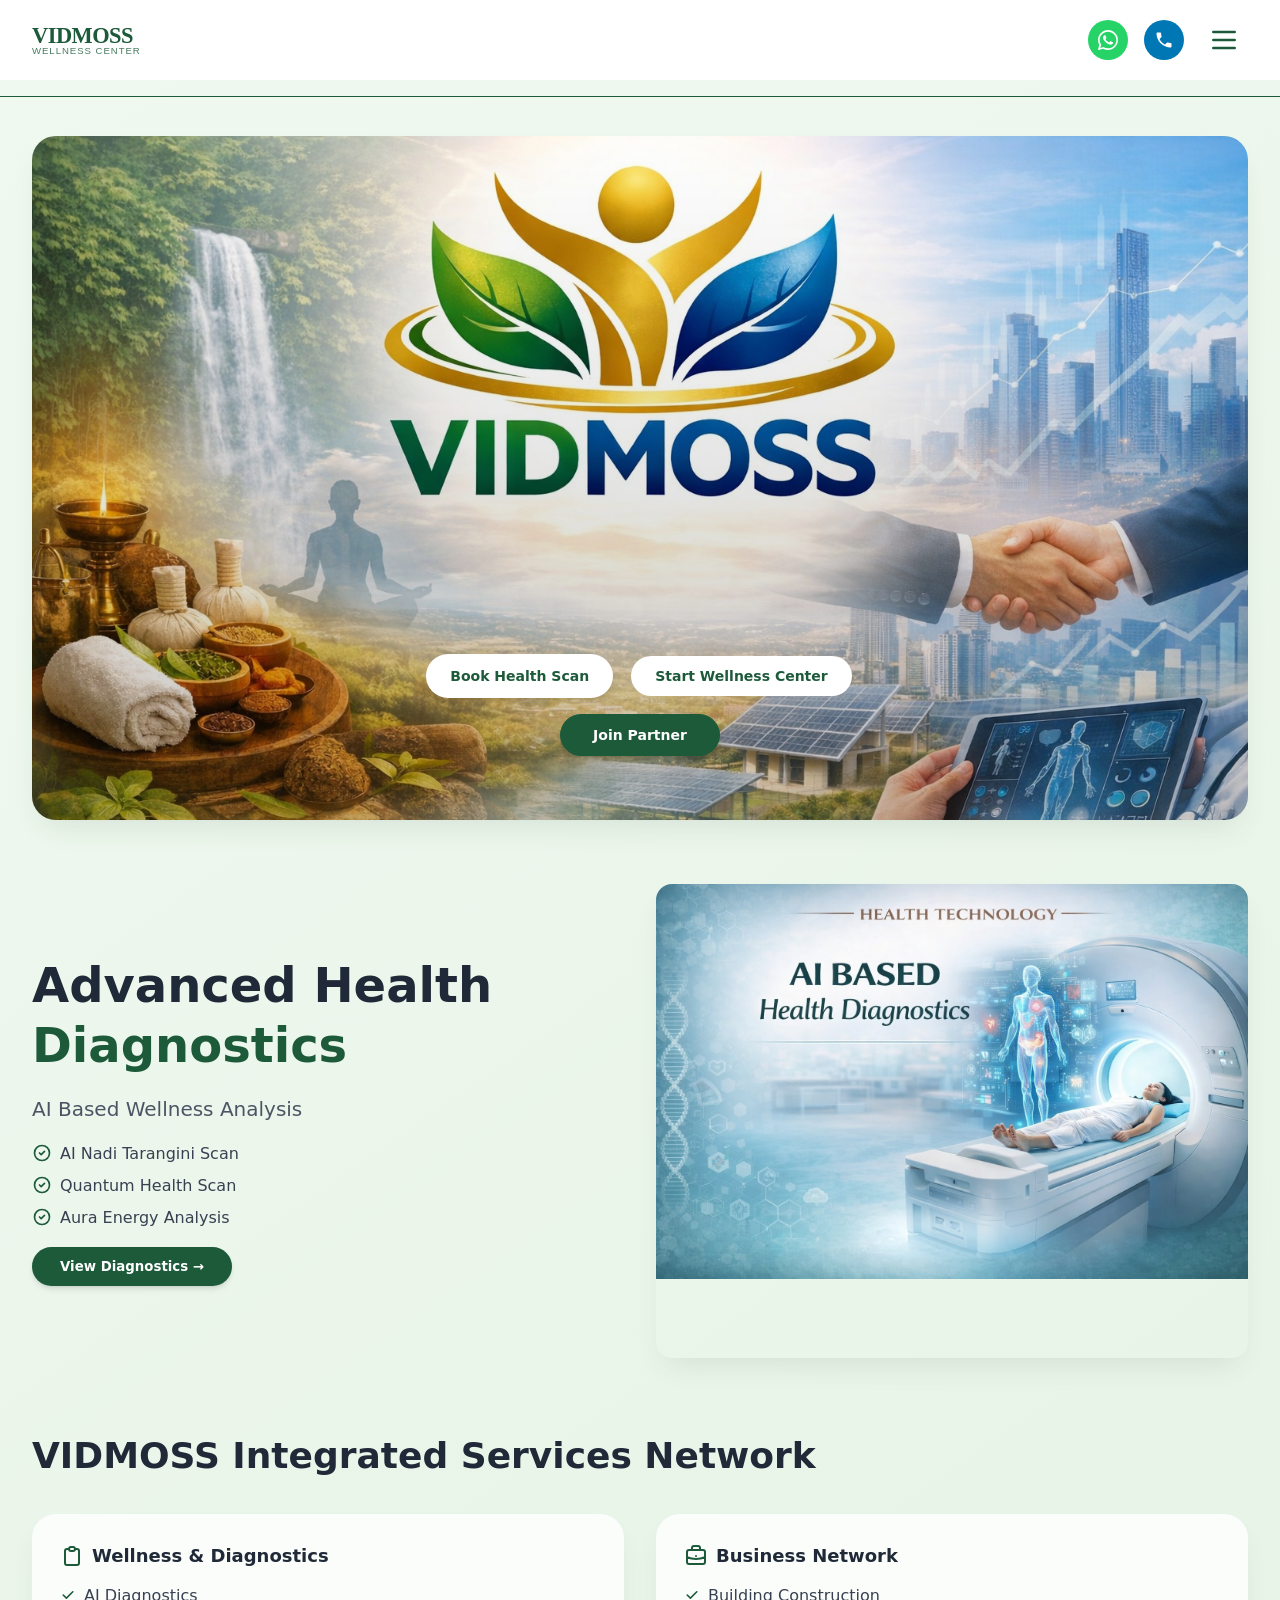
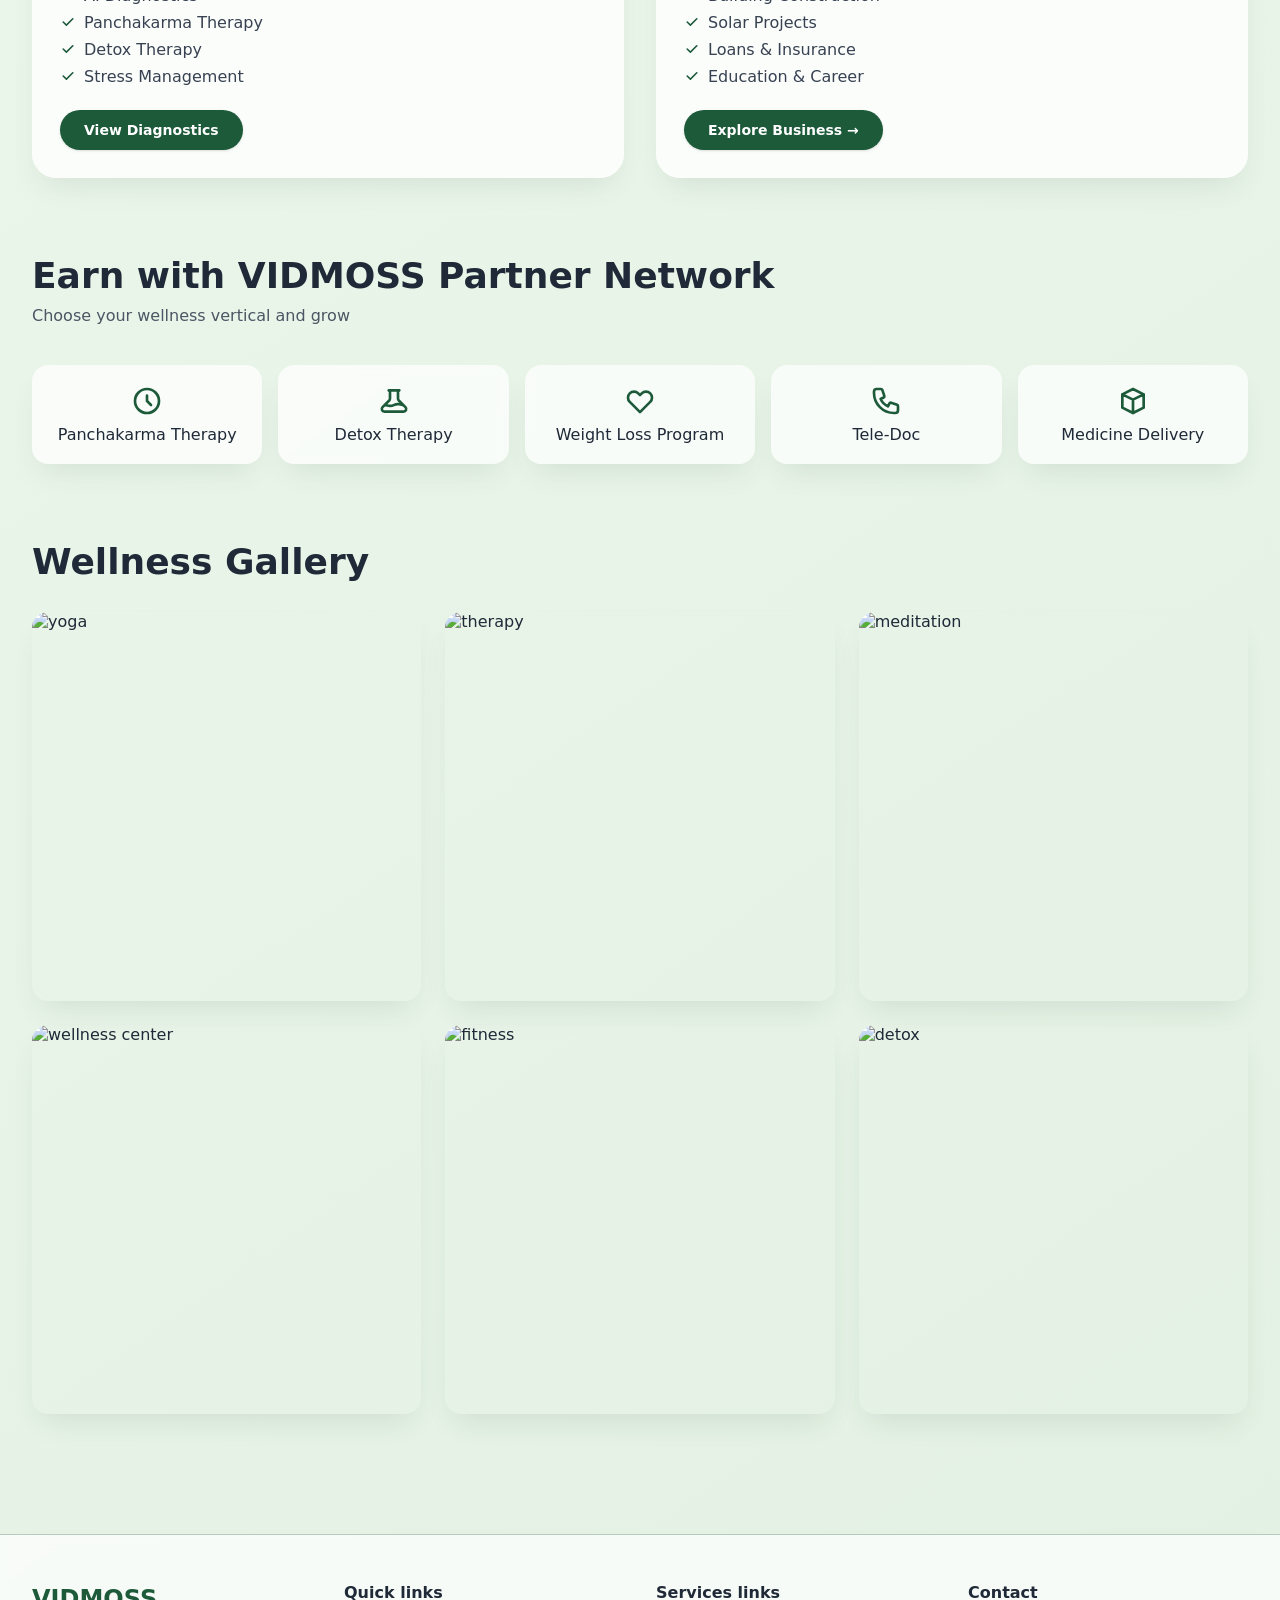
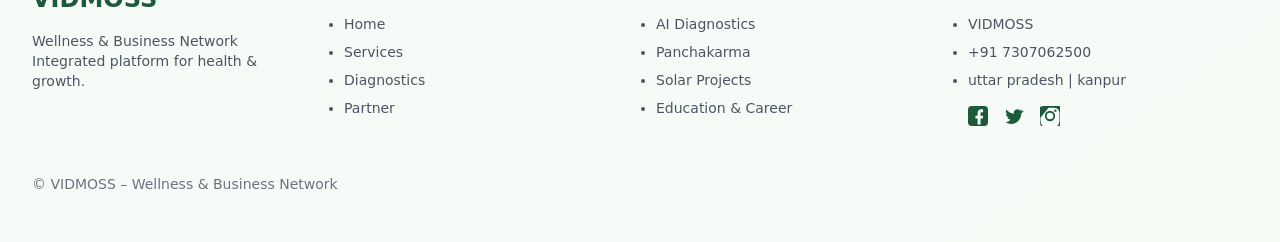
==== commit 2b563bf5: "Adjust fixed navbar and stateline styles" ====
--- a/index.html
+++ b/index.html
@@ -25,7 +25,16 @@
       color: #1f2937;
       -webkit-font-smoothing: antialiased;
       -moz-osx-font-smoothing: grayscale;
-    }
+      /* ⭐ Important: body ko padding top dena hoga taaki fixed navbar content ko cover na kare */
+      padding-top: 80px; /* navbar ki height ke barabar */
+    }
+    
+    @media (min-width: 768px) {
+      body {
+        padding-top: 96px; /* md screen par navbar ki height zyada hai */
+      }
+    }
+    
     a {
       text-decoration: none;
       color: inherit;
@@ -276,17 +285,50 @@
       stroke-width: 2;
     }
 
+    /* ⭐ FIXED NAVBAR STYLES */
+    .navbar-fixed {
+      position: fixed;
+      top: 0;
+      left: 0;
+      right: 0;
+      z-index: 1000;
+      margin-top: 0; /* override margin-top */
+      margin-left: 0;
+      margin-right: 0;
+      width: 100%;
+      border-radius: 0 !important;
+      border-left: none;
+      border-right: none;
+      background-color: rgba(255, 255, 255, 0.9);
+    }
+    
+    .navbar-fixed .nav-container {
+      max-width: 80rem;
+      margin-left: auto;
+      margin-right: auto;
+      padding-left: 1.25rem;
+      padding-right: 1.25rem;
+    }
+    
+    @media (min-width: 768px) {
+      .navbar-fixed .nav-container {
+        padding-left: 2rem;
+        padding-right: 2rem;
+      }
+    }
+
     /* Full-width menu panel (left to right) - adjusted to navbar width */
     #menuPanel {
       display: none;
       position: absolute;
-      top: calc(91% + 6px);   /* slightly below navbar */
+      top: 102%;   /* exactly at bottom of navbar */
       left: 0;
       right: 0;
-      width: 100%;              /* takes full width of nav container */
+      width: 100%;
       background: rgba(255, 255, 255, 0.97);
       backdrop-filter: blur(8px);
-      border: 2px solid #1c5a3a;
+      border: 1.5px solid #1c5a3a;
+      border-top: none;
       box-shadow: 0 20px 30px -10px rgba(28, 90, 58, 0.3);
       z-index: 100;
       overflow: hidden;
@@ -295,7 +337,7 @@
       display: block;
     }
     .menu-item {
-      padding: 1rem 1.75rem;    /* larger tap area */
+      padding: 1rem 1.75rem;
       transition: background 0.2s, color 0.2s;
       color: #1f2937;
       font-weight: 500;
@@ -313,25 +355,19 @@
     /* Navbar container relative for absolute menu */
     .nav-container {
       position: relative;
+      width: 100%;
     }
 
     /* ---------- FULL-WIDTH STATELINE (edge to edge, thinner) ---------- */
     .stateline {
-      width: 100vw;             /* full viewport width */
-      height: 1px;              /* reduced from 6px to 2px — kam height */
-      background-color: #1c5a3a; /* green */
-      margin-left: calc(-50vw + 50%); /* hack to counteract parent padding, centers and stretches full width */
+      width: 200vw;
+      height: 1px;
+      background-color: #1c5a3a;
+      margin-left: calc(-50vw + 50%);
       position: relative;
       left: 50%;
       right: 50%;
       transform: translateX(-50%);
-    }
-    /* ensure no gap above/below */
-    .stateline-wrapper {
-      width: 100%;
-      overflow: hidden;
-      line-height: 0;
-      font-size: 0;
     }
 
     /* ----- CLASSIC BRAND STYLE (Playfair Display) + SUBTEXT (Wellness Center) ----- */
@@ -341,26 +377,40 @@
       font-weight: 700;
       line-height: 1.1;
       color: #1c5a3a;
-      letter-spacing: -0.5px;  /* gives a premium, slightly tight look */
+      letter-spacing: -0.5px;
     }
     .brand-sub {
-      font-size: 0.6rem;      /* very small */
+      font-size: 0.6rem;
       letter-spacing: 0.1em;
       color: #1c5a3a;
-      margin-top: -4px;       /* pulls it closer to the main text */
+      margin-top: -4px;
       text-transform: uppercase;
       font-weight: 500;
       opacity: 0.8;
       font-family: 'Inter', sans-serif;
     }
+    
+    /* ⭐ Stateline ko fixed navbar ke saath adjust karne ke liye */
+    .stateline-fixed {
+      position: fixed;
+      top: 64px; /* navbar height ke barabar */
+      left: 0;
+      right: 0;
+      z-index: 999;
+    }
+    
+    @media (min-width: 768px) {
+      .stateline-fixed {
+        top: 96px;
+      }
+    }
   </style>
 </head>
 <body class="antialiased text-gray-800">
 
-  <!-- STICKY NAVBAR with black outline + attached stateline -->
-  <!-- ⭐ rounded-xl REMOVED, replaced with no rounding, added outline-like border black -->
-  <nav class="sticky top-0 z-30 bg-white/80 backdrop-blur-sm border-2 border-black card-shadow mx-5 md:mx-8 mt-2 nav-container" style="border-radius: 0 !important;">
-    <div class="max-w-7xl mx-auto px-5 md:px-8 flex items-center justify-between h-16 md:h-20">
+  <!-- ⭐ FIXED NAVBAR - ab scroll nahi hoga -->
+  <nav class="navbar-fixed border-2 border-black bg-white/80 backdrop-blur-sm" style="border-radius: 0 !important;">
+    <div class="nav-container flex items-center justify-between h-16 md:h-20">
       <!-- left logo: now CLASSIC with Playfair Display font and tiny "Wellness Center" below -->
       <div class="flex flex-col items-start justify-center">
         <div class="classic-brand">VIDMOSS</div>
@@ -404,12 +454,11 @@
     </div>
   </nav>
 
-  <!-- ⭐ FULL-WIDTH STATELINE (edge to edge, thinner height 2px, green) attached directly below navbar -->
-  <div class="stateline"></div>
+  <!-- ⭐ FULL-WIDTH STATELINE - ab fixed hai, navbar ke neeche -->
+  <div class="stateline stateline-fixed"></div>
 
   <main class="max-w-7xl mx-auto px-5 md:px-8 py-6 md:py-10 w-full overflow-x-hidden">
     <!-- HERO SECTION with dynamic aspect ratio: mobile 5:4, desktop 16:9, now with solid black border (2px) and radius only (no rgba shadow) -->
-    <!-- ANIMATION REMOVED: button classes btn-glow, btn-shine, btn-pulse, btn-float removed. Color swapped: Book Health Scan = white (bg-white text-green), Join Partner = green (bg-[#1c5a3a] text-white) -->
     <section class="relative rounded-3xl overflow-hidden card-shadow mb-16 hover-lift hero-base hero-16x9 flex items-end justify-center border-2 border-black" style="background-image: url('main.jpg'); background-size: cover; background-position: center;">
       <div class="absolute inset-0 bg-gradient-to-t from-black/20 via-transparent to-transparent"></div>
       
@@ -594,4 +643,4 @@
     });
   </script>
 </body>
-  </html>
+          </html>
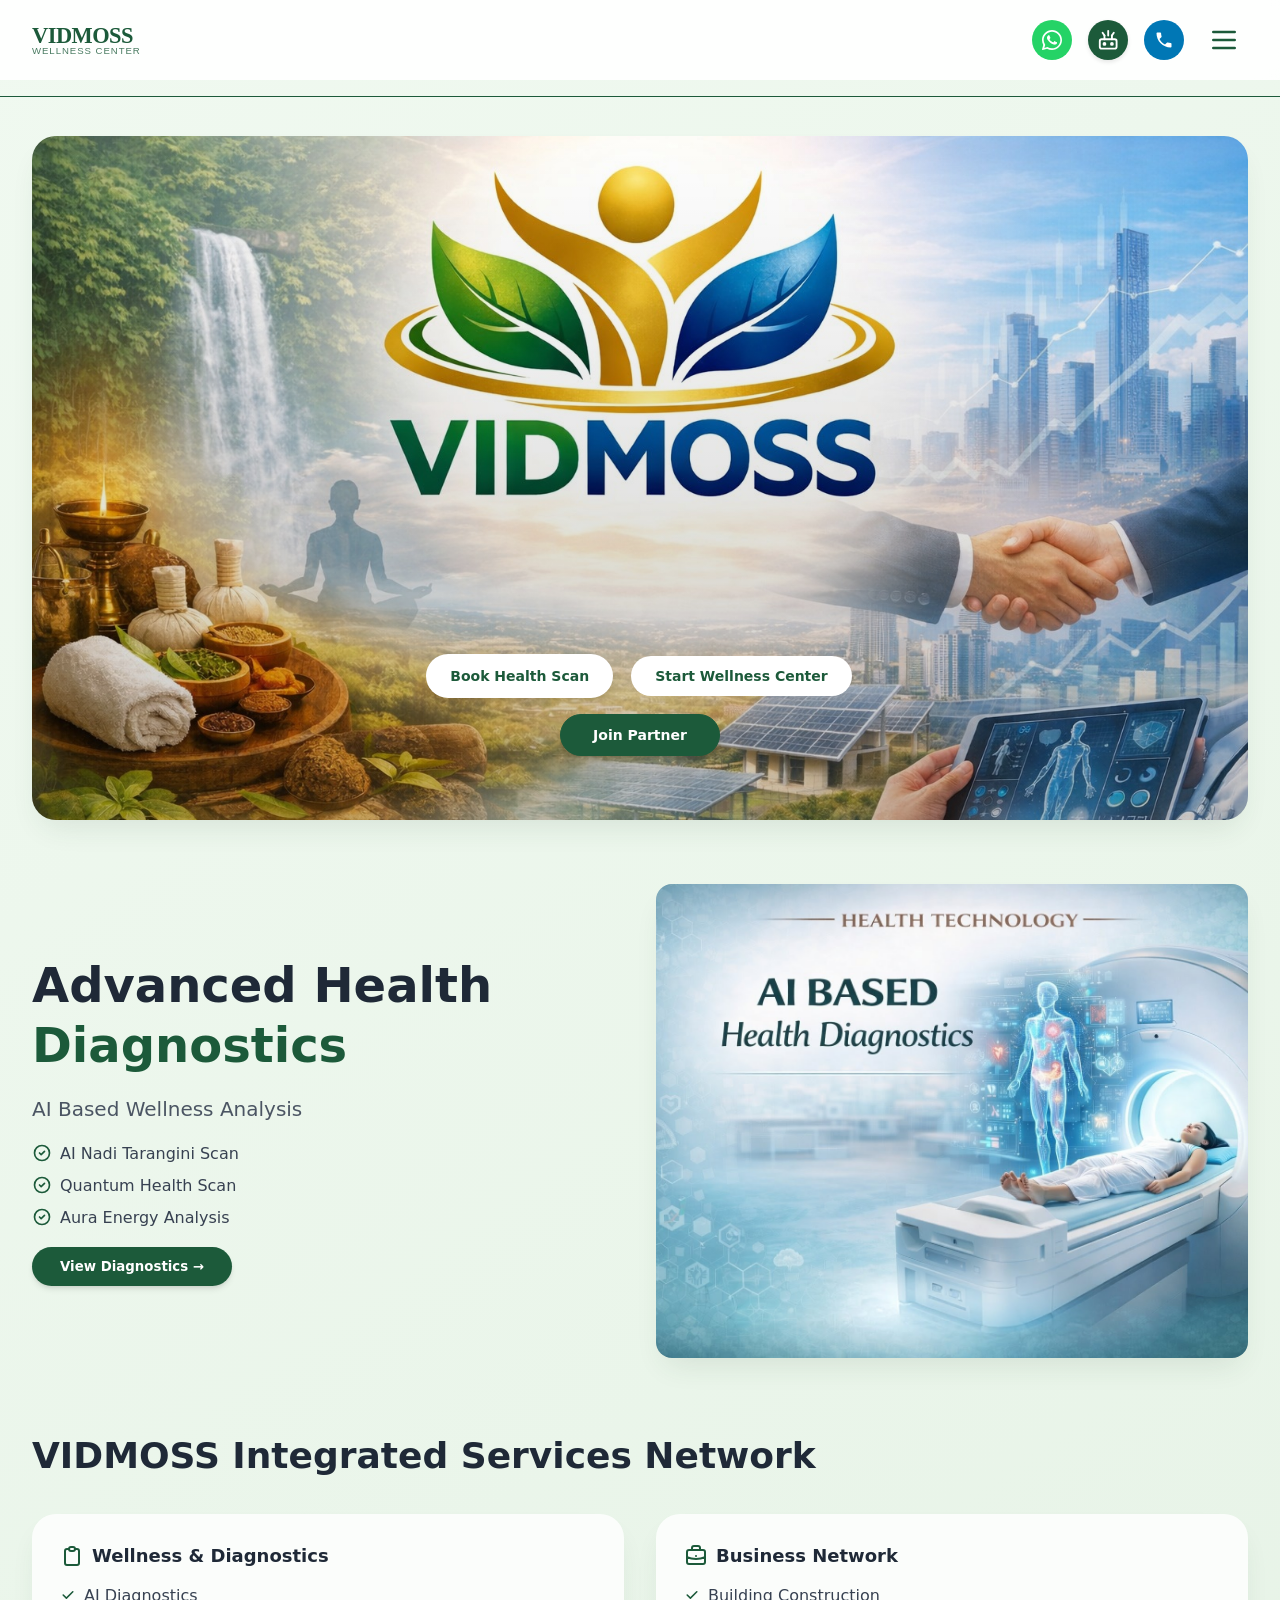
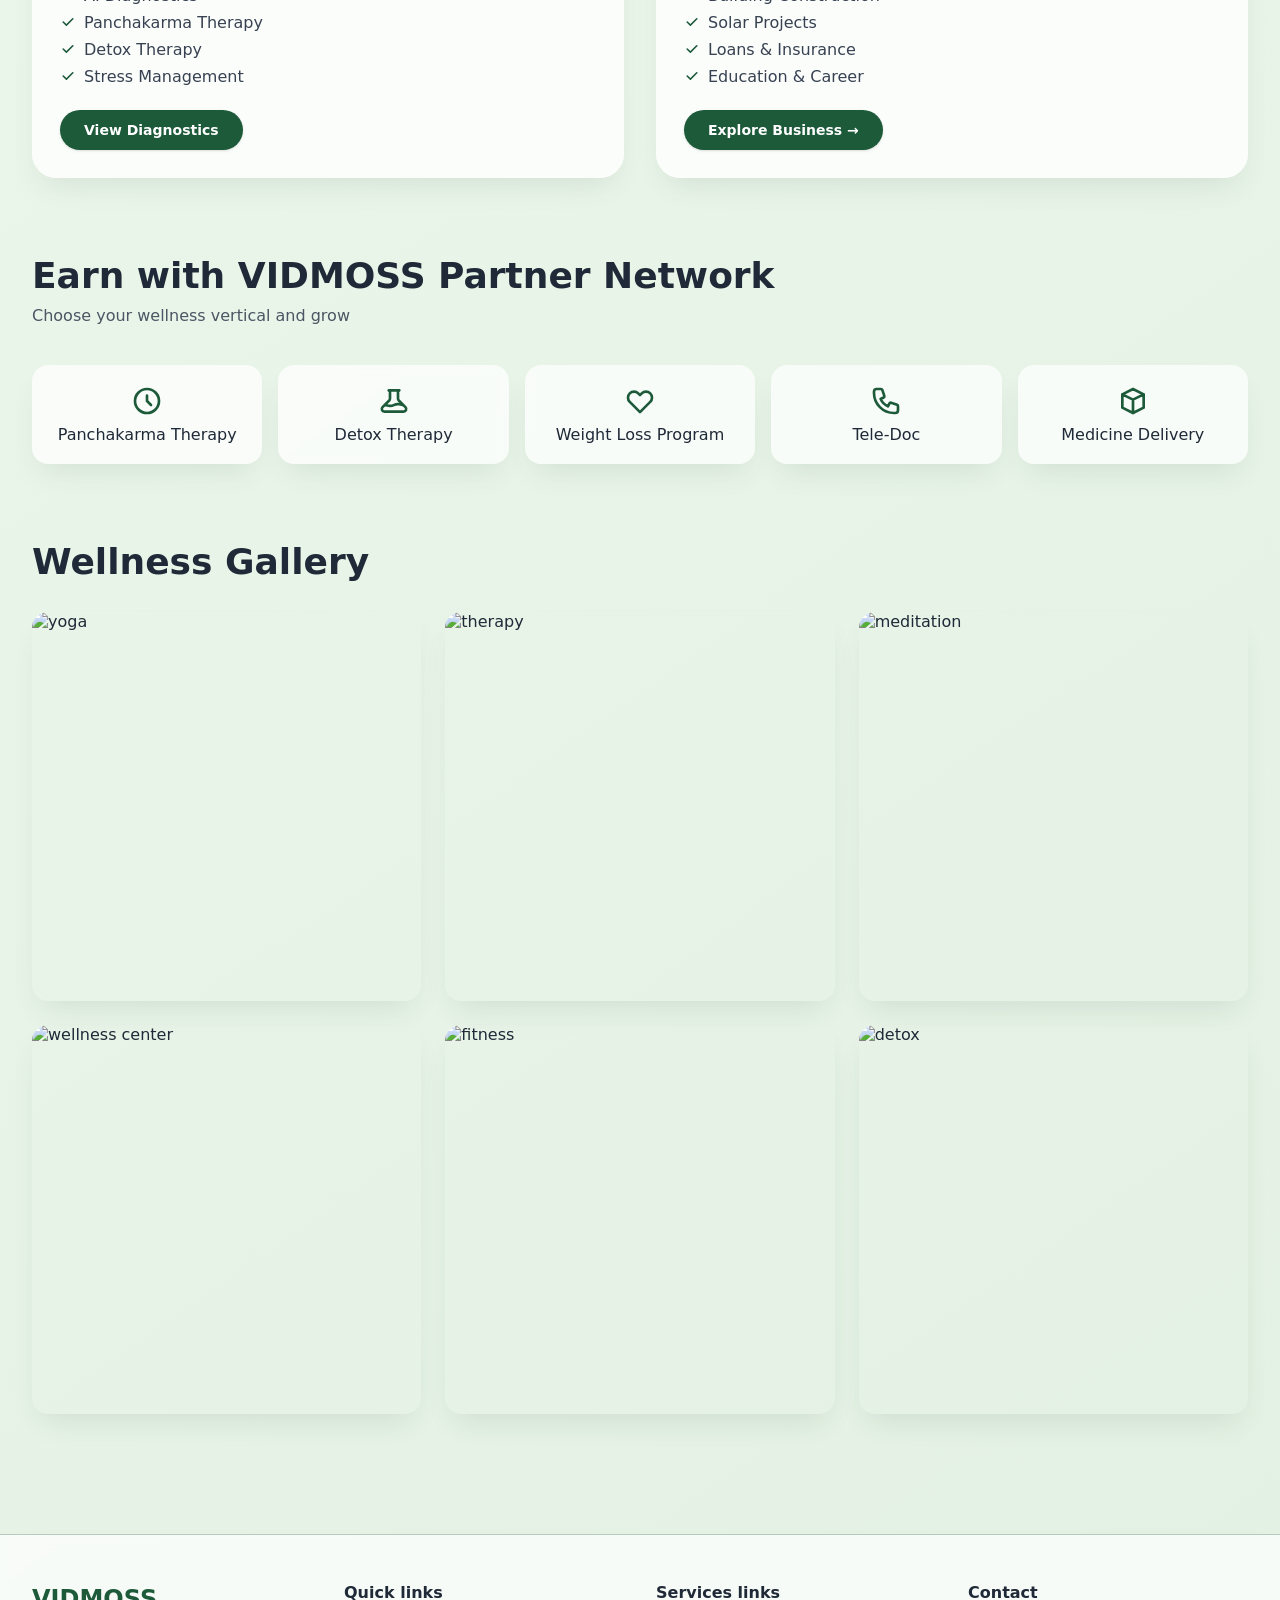
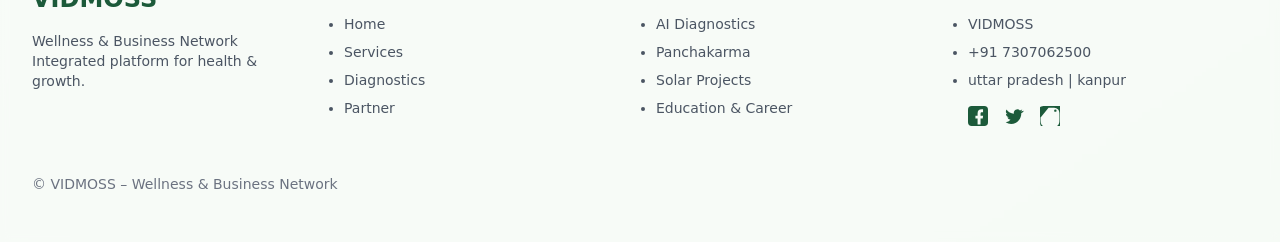
==== commit 290c903c: "Update index.html" ====
--- a/index.html
+++ b/index.html
@@ -197,7 +197,6 @@
       transition: opacity 0.3s ease;
     }
     .btn-gradient-border:hover::before { opacity: 1; }
-    /* remove all floating, pulsing, shine, glow keyframes / classes — not applied anymore */
     .hover\:bg-\[\#14532d\]:hover { background-color: #14532d; }
     .hover\:bg-white:hover { background-color: #fff; }
     .hover\:bg-\[\#ecf9ec\]:hover { background-color: #ecf9ec; }
@@ -404,6 +403,48 @@
         top: 96px;
       }
     }
+
+    /* ----- HELP BUTTON (UPDATED: replaced "?" with outline robot icon) ----- */
+    .help-btn {
+      background-color: #1c5a3a;  /* solid green, matches VIDMOSS palette */
+      color: white;
+      width: 2.5rem;
+      height: 2.5rem;
+      border-radius: 9999px;
+      display: flex;
+      align-items: center;
+      justify-content: center;
+      box-shadow: 0 2px 4px rgba(0,0,0,0.1);
+      transition: transform 0.2s, background-color 0.2s;
+      text-decoration: none;
+    }
+    .help-btn:hover {
+      background-color: #14532d;
+      transform: scale(1.05);
+    }
+    /* robot icon - outline style, no fill, just like the menu button aesthetic */
+    .help-btn svg {
+      width: 1.4rem;
+      height: 1.4rem;
+      stroke: white;
+      stroke-width: 2;
+      fill: none;
+    }
+
+    /* 🟢 FIX FOR DIAGNOSTICS IMAGE BOX — remove any gap below image */
+    .diagnostics-image-box {
+      display: flex;           /* ensures inner image fills completely */
+      align-items: stretch;    /* makes children stretch to full height */
+      padding: 0;              /* remove any default padding */
+      line-height: 0;          /* kill any inline spacing */
+      font-size: 0;            /* ensure no text gap */
+    }
+    .diagnostics-image-box img {
+      width: 100%;
+      height: 100%;
+      object-fit: cover;
+      display: block;          /* removes bottom gap for inline images */
+    }
   </style>
 </head>
 <body class="antialiased text-gray-800">
@@ -417,13 +458,26 @@
         <div class="brand-sub">Wellness Center</div>
       </div>
 
-      <!-- right side: WhatsApp, Call, and SHAPELESS Menu button (no border/background) -->
+      <!-- right side: WhatsApp, Help, Call, and SHAPELESS Menu button -->
       <div class="flex items-center space-x-4">
-        <!-- WhatsApp button - updated to open chat directly with +917307062500 -->
+        <!-- WhatsApp button -->
         <a href="https://wa.me/917307062500" target="_blank" class="bg-[#25D366] text-white w-10 h-10 rounded-full flex items-center justify-center shadow-sm hover:scale-105 transition" aria-label="WhatsApp">
           <svg class="w-5 h-5" fill="currentColor" viewBox="0 0 24 24">
             <path d="M17.472 14.382c-.297-.149-1.758-.867-2.03-.967-.273-.099-.473-.149-.673.149-.2.297-.767.967-.94 1.165-.173.198-.347.223-.644.075-.297-.149-1.255-.463-2.39-1.475-.883-.788-1.48-1.761-1.653-2.059-.173-.297-.018-.458.13-.606.134-.133.297-.347.446-.52.149-.174.198-.298.298-.497.099-.198.05-.371-.025-.52-.075-.149-.673-1.62-.922-2.22-.242-.579-.487-.5-.673-.51-.173-.008-.371-.01-.57-.01-.198 0-.52.074-.792.372-.272.297-1.04 1.016-1.04 2.479 0 1.462 1.065 2.875 1.213 3.074.149.198 2.095 3.2 5.076 4.487.709.306 1.262.489 1.694.625.712.227 1.36.195 1.87.118.571-.085 1.758-.719 2.006-1.413.248-.694.248-1.29.173-1.413-.074-.124-.272-.198-.57-.347z"/>
             <path d="M12 0C5.373 0 0 5.373 0 12c0 2.124.556 4.12 1.526 5.851L.044 23.145c-.114.434.287.835.721.721l5.294-1.482C7.88 23.444 9.88 24 12 24c6.627 0 12-5.373 12-12S18.627 0 12 0zm0 22c-1.84 0-3.567-.495-5.05-1.36l-.363-.21-3.75 1.05 1.05-3.75-.21-.363A9.943 9.943 0 012 12C2 6.486 6.486 2 12 2s10 4.486 10 10-4.486 10-10 10z"/>
+          </svg>
+        </a>
+        <!-- HELP BUTTON: now with outline robot icon (no question mark) -->
+        <a href="chatbot.html" class="help-btn" aria-label="Help">
+          <svg viewBox="0 0 24 24" fill="none" stroke="currentColor" stroke-width="2" stroke-linecap="round" stroke-linejoin="round">
+            <rect x="3" y="11" width="18" height="10" rx="2" ry="2"></rect>
+            <circle cx="8" cy="16" r="1"></circle>
+            <circle cx="16" cy="16" r="1"></circle>
+            <line x1="8" y1="7" x2="8" y2="11"></line>
+            <line x1="16" y1="7" x2="16" y2="11"></line>
+            <line x1="12" y1="2" x2="12" y2="7"></line>
+            <line x1="6" y1="4" x2="8" y2="7"></line>
+            <line x1="18" y1="4" x2="16" y2="7"></line>
           </svg>
         </a>
         <!-- Call button -->
@@ -432,7 +486,7 @@
             <path d="M6.62 10.79c1.44 2.83 3.76 5.14 6.59 6.59l2.2-2.2c.27-.27.67-.36 1.02-.24 1.12.37 2.33.57 3.57.57.55 0 1 .45 1 1V20c0 .55-.45 1-1 1-9.39 0-17-7.61-17-17 0-.55.45-1 1-1h3.5c.55 0 1 .45 1 1 0 1.25.2 2.45.57 3.57.11.35.03.74-.25 1.02l-2.2 2.2z"/>
           </svg>
         </a>
-        <!-- SHAPELESS Menu button (no border, no background, just icon) -->
+        <!-- SHAPELESS Menu button -->
         <button id="menuToggle" class="menu-btn" aria-label="Menu">
           <svg fill="none" stroke="currentColor" viewBox="0 0 24 24">
             <path stroke-linecap="round" stroke-linejoin="round" stroke-width="2" d="M4 6h16M4 12h16M4 18h16"></path>
@@ -441,7 +495,7 @@
       </div>
     </div>
 
-    <!-- FULL-WIDTH DROPDOWN MENU PANEL (hidden by default) appears below navbar from left to right -->
+    <!-- FULL-WIDTH DROPDOWN MENU PANEL -->
     <div id="menuPanel" class="absolute animate-slideDown">
       <div class="flex flex-col py-2">
         <a href="#" class="menu-item">Home</a>
@@ -454,28 +508,23 @@
     </div>
   </nav>
 
-  <!-- ⭐ FULL-WIDTH STATELINE - ab fixed hai, navbar ke neeche -->
+  <!-- ⭐ FULL-WIDTH STATELINE - fixed below navbar -->
   <div class="stateline stateline-fixed"></div>
 
   <main class="max-w-7xl mx-auto px-5 md:px-8 py-6 md:py-10 w-full overflow-x-hidden">
-    <!-- HERO SECTION with dynamic aspect ratio: mobile 5:4, desktop 16:9, now with solid black border (2px) and radius only (no rgba shadow) -->
+    <!-- HERO SECTION (unchanged) -->
     <section class="relative rounded-3xl overflow-hidden card-shadow mb-16 hover-lift hero-base hero-16x9 flex items-end justify-center border-2 border-black" style="background-image: url('main.jpg'); background-size: cover; background-position: center;">
       <div class="absolute inset-0 bg-gradient-to-t from-black/20 via-transparent to-transparent"></div>
-      
-      <!-- BUTTON GROUP — animations stripped, colors swapped per request -->
       <div class="relative z-10 w-full flex flex-col items-center justify-end pb-8 sm:pb-10 md:pb-12 lg:pb-16 px-4">
         <div class="flex flex-row flex-wrap justify-center gap-3 sm:gap-4 mb-3 sm:mb-4">
-          <!-- Book Health Scan: now white background, green text (no green background) -->
           <button class="bg-white text-[#1c5a3a] border-2 border-[#1c5a3a] px-5 sm:px-6 py-2.5 sm:py-3 rounded-full text-xs sm:text-sm font-semibold shadow-md hover:bg-[#ecf9ec] transition transform hover:scale-105 min-w-[140px] sm:min-w-[160px] whitespace-nowrap btn-basic">
             Book Health Scan
           </button>
-          <!-- Start Wellness Center: keep as is (white bg, green border) – but color not swapped, stays secondary; fine -->
           <button class="btn-gradient-border bg-white text-[#1c5a3a] border-2 border-[#1c5a3a] px-5 sm:px-6 py-2.5 sm:py-3 rounded-full text-xs sm:text-sm font-semibold hover:bg-[#ecf9ec] transition transform hover:scale-105 min-w-[160px] sm:min-w-[180px] whitespace-nowrap relative">
             Start Wellness Center
           </button>
         </div>
         <div class="flex justify-center">
-          <!-- Join Partner: now GREEN background (was white) – color swap applied -->
           <button class="bg-[#1c5a3a] text-white border border-[#1c5a3a] px-6 sm:px-8 py-2.5 sm:py-3 rounded-full text-xs sm:text-sm font-semibold hover:bg-[#14532d] transition transform hover:scale-105 shadow-md min-w-[150px] sm:min-w-[160px] whitespace-nowrap btn-basic">
             Join Partner
           </button>
@@ -483,7 +532,7 @@
       </div>
     </section>
 
-    <!-- ADVANCED HEALTH DIAGNOSTICS -->
+    <!-- ADVANCED HEALTH DIAGNOSTICS — FIXED IMAGE BOX GAP -->
     <section class="grid md:grid-cols-2 gap-8 items-center mb-20">
       <div class="space-y-5">
         <h2 class="text-4xl md:text-5xl font-bold text-gray-800 leading-tight">Advanced Health <span class="text-[#1c5a3a]">Diagnostics</span></h2>
@@ -495,12 +544,13 @@
         </ul>
         <button class="bg-[#1c5a3a] text-white px-7 py-3 rounded-full font-semibold shadow-md hover:bg-[#14532d] transition inline-block">View Diagnostics →</button>
       </div>
-      <div class="rounded-2xl overflow-hidden card-shadow hover-lift aspect-[5/4] border-2 border-[#1c5a3a]/30">
+      <!-- FIXED: diagnostics image box - no gap below image -->
+      <div class="rounded-2xl overflow-hidden card-shadow hover-lift aspect-[5/4] border-2 border-[#1c5a3a]/30 diagnostics-image-box">
         <img src="diagnostics.jpg" alt="futuristic health scanner" class="w-full h-full object-cover">
       </div>
     </section>
 
-    <!-- INTEGRATED SERVICES SECTION -->
+    <!-- INTEGRATED SERVICES SECTION (unchanged) -->
     <section class="mb-20">
       <h2 class="text-3xl md:text-4xl font-bold text-gray-800 mb-10 text-center">VIDMOSS Integrated Services Network</h2>
       <div class="grid md:grid-cols-2 gap-8">
@@ -555,7 +605,7 @@
       </div>
     </section>
 
-    <!-- PHOTO GALLERY -->
+    <!-- PHOTO GALLERY (unchanged) -->
     <section class="mb-20">
       <h2 class="text-3xl md:text-4xl font-bold text-gray-800 mb-8 text-center">Wellness Gallery</h2>
       <div class="grid grid-cols-2 md:grid-cols-3 gap-4 md:gap-6">
@@ -569,7 +619,7 @@
     </section>
   </main>
 
-  <!-- FOOTER -->
+  <!-- FOOTER (unchanged) -->
   <footer class="bg-white/70 backdrop-blur-sm border-t border-white/40 py-12 px-5 md:px-8 rounded-t-3xl card-shadow w-full border-2 border-[#1c5a3a]/30 mx-5 md:mx-8 mb-2" style="width: auto;">
     <div class="max-w-7xl mx-auto grid md:grid-cols-4 gap-8">
       <div>
@@ -604,7 +654,7 @@
         <div class="flex gap-4 mt-4">
           <svg class="w-5 h-5 text-[#1c5a3a] hover:scale-110 transition" fill="currentColor" viewBox="0 0 24 24"><path d="M24 4.56v14.91A4.53 4.53 0 0119.44 24H4.56A4.53 4.53 0 010 19.44V4.56A4.53 4.53 0 014.56 0h14.91A4.53 4.53 0 0124 4.56zM19.06 4h-2.62a4.93 4.93 0 00-4.93 4.93v2.62h-2.6v3.54h2.6v7.08h3.55v-7.08h2.62l.41-3.54h-3.03V8.93c0-.79.64-1.43 1.43-1.43h1.57V4z"/></svg>
           <svg class="w-5 h-5 text-[#1c5a3a] hover:scale-110 transition" fill="currentColor" viewBox="0 0 24 24"><path d="M22.46 6c-.77.35-1.6.58-2.46.69a4.3 4.3 0 001.88-2.37 8.6 8.6 0 01-2.72 1.04 4.27 4.27 0 00-7.28 3.9A12.13 12.13 0 013 4.1a4.27 4.27 0 001.32 5.7 4.25 4.25 0 01-1.94-.54v.05a4.28 4.28 0 003.42 4.2 4.3 4.3 0 01-1.93.07 4.28 4.28 0 004 2.98A8.6 8.6 0 012 19.54a12.07 12.07 0 006.55 1.92c7.86 0 12.15-6.5 12.15-12.15 0-.18-.01-.37-.02-.55A8.68 8.68 0 0024 5.56a8.57 8.57 0 01-2.54.7z"/></svg>
-          <svg class="w-5 h-5 text-[#1c5a3a] hover:scale-110 transition" fill="currentColor" viewBox="0 0 24 24"><path d="M12 2.16c3.2 0 3.58.01 4.85.07 1.17.06 1.96.25 2.66.52.73.28 1.36.66 1.98 1.28a5.8 5.8 0 011.28 1.98c.27.7.46 1.49.52 2.66.06 1.27.07 1.65.07 4.85s-.01 3.58-.07 4.85c-.06 1.17-.25 1.96-.52 2.66a5.8 5.8 0 01-1.28 1.98c-.62.62-1.25 1-1.98 1.28-.7.27-1.49.46-2.66.52-1.27.06-1.65.07-4.85.07s-3.58-.01-4.85-.07c-1.17-.06-1.96-.25-2.66-.52a5.8 5.8 0 01-1.98-1.28 5.8 5.8 0 01-1.28-1.98c-.27-.7-.46-1.49-.52-2.66-.06-1.27-.07-1.65-.07-4.85s.01-3.58.07-4.85c.06-1.17.25-1.96.52-2.66a5.8 5.8 0 011.28-1.98A5.8 5.8 0 014.5 2.75c.7-.27 1.49-.46 2.66-.52C8.43 2.17 8.81 2.16 12 2.16zM12 0C8.74 0 8.33.01 7.05.07 5.75.13 4.9.33 4.05.7 3.2 1.06 2.37 1.6 1.6 2.37A7.8 7.8 0 00.07 4.05C-.01 4.9-.01 5.75-.01 7.05v9.9c0 1.3.02 2.15.08 3 .06 1.3.26 2.15.63 3 .36.85.9 1.68 1.67 2.45a7.8 7.8 0 002.45 1.67c.85.37 1.7.57 3 .63 1.3.06 1.7.07 3 .07h9.9c1.3 0 2.15-.01 3-.07 1.3-.06 2.15-.26 3-.63a7.8 7.8 0 002.45-1.67 7.8 7.8 0 001.67-2.45c.37-.85.57-1.7.63-3 .06-1.3.07-1.7.07-3V7.05c0-1.3-.01-2.15-.07-3-.06-1.3-.26-2.15-.63-3a7.8 7.8 0 00-1.67-2.45A7.8 7.8 0 0019.95.07C18.65-.01 17.8-.01 16.5-.01H7.05C5.75-.01 4.9 0 4.05.07 3.2.13 2.35.33 1.5.7.65 1.06-.18 1.6-.95 2.37A7.8 7.8 0 00-1.62 4.05C-1.7 4.9-1.7 5.75-1.7 7.05v9.9z"/><path d="M12 5.84A6.16 6.16 0 1018.16 12 6.16 6.16 0 0012 5.84zM12 16a4 4 0 114-4 4 4 0 01-4 4z"/><circle cx="18.4" cy="5.6" r="1.44"/></svg>
+          <svg class="w-5 h-5 text-[#1c5a3a] hover:scale-110 transition" fill="currentColor" viewBox="0 0 24 24"><path d="M12 2.16c3.2 0 3.58.01 4.85.07 1.17.06 1.96.25 2.66.52.73.28 1.36.66 1.98 1.28a5.8 5.8 0 011.28 1.98c.27.7.46 1.49.52 2.66.06 1.27.07 1.65.07 4.85s-.01 3.58-.07 4.85c-.06 1.17-.25 1.96-.52 2.66a5.8 5.8 0 01-1.28 1.98c-.62.62-1.25 1-1.98 1.28-.7.27-1.49.46-2.66.52-1.27.06-1.65.07-4.85.07s-3.58-.01-4.85-.07c-1.17-.06-1.96-.25-2.66-.52a5.8 5.8 0 01-1.98-1.28 5.8 5.8 0 01-1.28-1.98c-.27-.7-.46-1.49-.52-2.66-.06-1.27-.07-1.65-.07-4.85s.01-3.58.07-4.85c.06-1.17.25-1.96.52-2.66a5.8 5.8 0 011.28-1.98A5.8 5.8 0 014.5 2.75c.7-.27 1.49-.46 2.66-.52C8.43 2.17 8.81 2.16 12 2.16zM12 0C8.74 0 8.33.01 7.05.07 5.75.13 4.9.33 4.05.7 3.2 1.06 2.37 1.6 1.6 2.37A7.8 7.8 0 00.07 4.05C-.01 4.9-.01 5.75-.01 7.05v9.9c0 1.3.02 2.15.08 3 .06 1.3.26 2.15.63 3 .36.85.9 1.68 1.67 2.45a7.8 7.8 0 002.45 1.67c.85.37 1.7.57 3 .63 1.3.06 1.7.07 3 .07h9.9c1.3 0 2.15-.01 3-.07 1.3-.06 2.15-.26 3-.63a7.8 7.8 0 002.45-1.67 7.8 7.8 0 001.67-2.45c.37-.85.57-1.7.63-3 .06-1.3.07-1.7.07-3V7.05c0-1.3-.01-2.15-.07-3-.06-1.3-.26-2.15-.63-3a7.8 7.8 0 00-1.67-2.45A7.8 7.8 0 0019.95.07C18.65-.01 17.8-.01 16.5-.01H7.05C5.75-.01 4.9 0 4.05.07 3.2.13 2.35.33 1.5.7.65 1.06-.18 1.6-.95 2.37A7.8 7.8 0 00-1.62 4.05C-1.7 4.9-1.7 5.75-1.7 7.05v9.9z"/><circle cx="18.4" cy="5.6" r="1.44"/></svg>
         </div>
       </div>
     </div>
@@ -616,26 +666,19 @@
     const menuToggle = document.getElementById('menuToggle');
     const menuPanel = document.getElementById('menuPanel');
 
-    // initially hidden
     menuPanel.style.display = 'none';
 
     menuToggle.addEventListener('click', (e) => {
       e.stopPropagation();
-      if (menuPanel.style.display === 'none' || menuPanel.style.display === '') {
-        menuPanel.style.display = 'block';
-      } else {
-        menuPanel.style.display = 'none';
-      }
+      menuPanel.style.display = (menuPanel.style.display === 'none' || menuPanel.style.display === '') ? 'block' : 'none';
     });
 
-    // close if click outside
     document.addEventListener('click', (event) => {
       if (!menuToggle.contains(event.target) && !menuPanel.contains(event.target)) {
         menuPanel.style.display = 'none';
       }
     });
 
-    // optional: close menu after clicking a link (for single page feel)
     document.querySelectorAll('#menuPanel a').forEach(link => {
       link.addEventListener('click', () => {
         menuPanel.style.display = 'none';
@@ -643,4 +686,4 @@
     });
   </script>
 </body>
-          </html>
+</html>
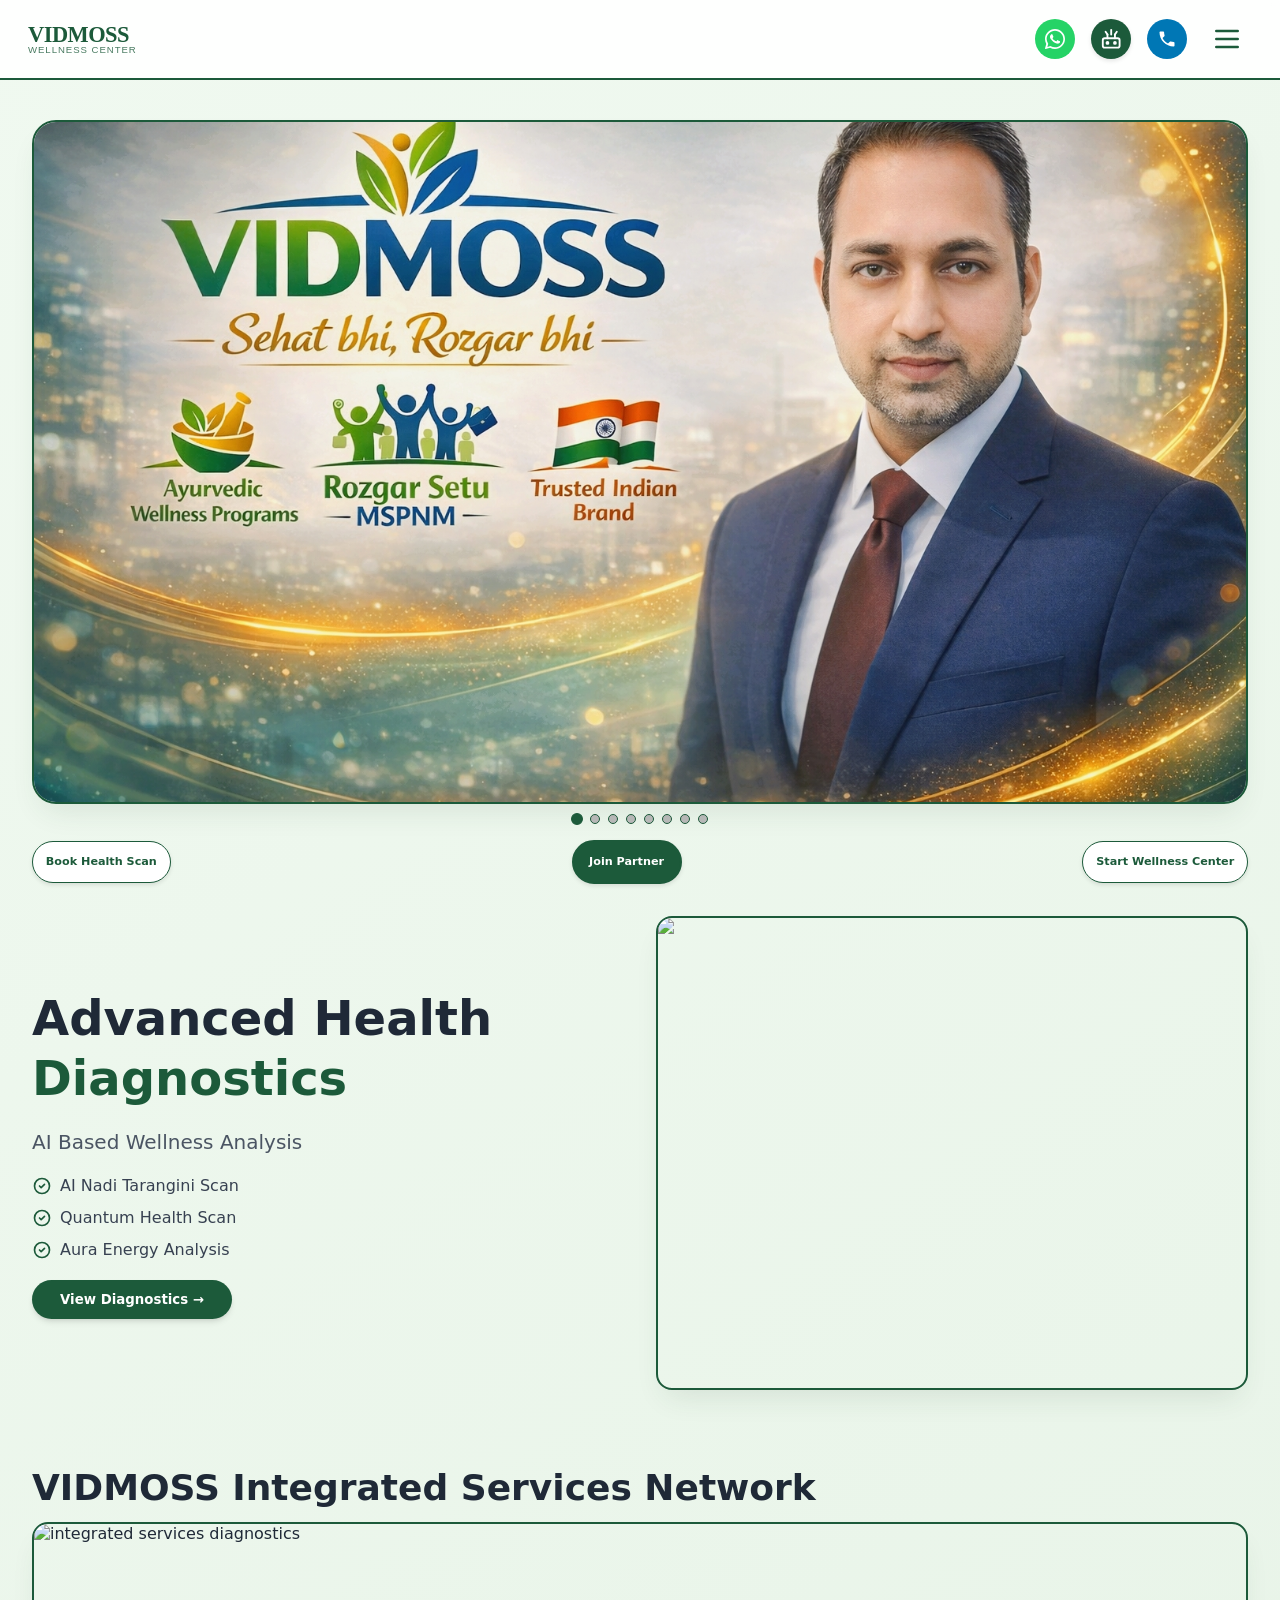
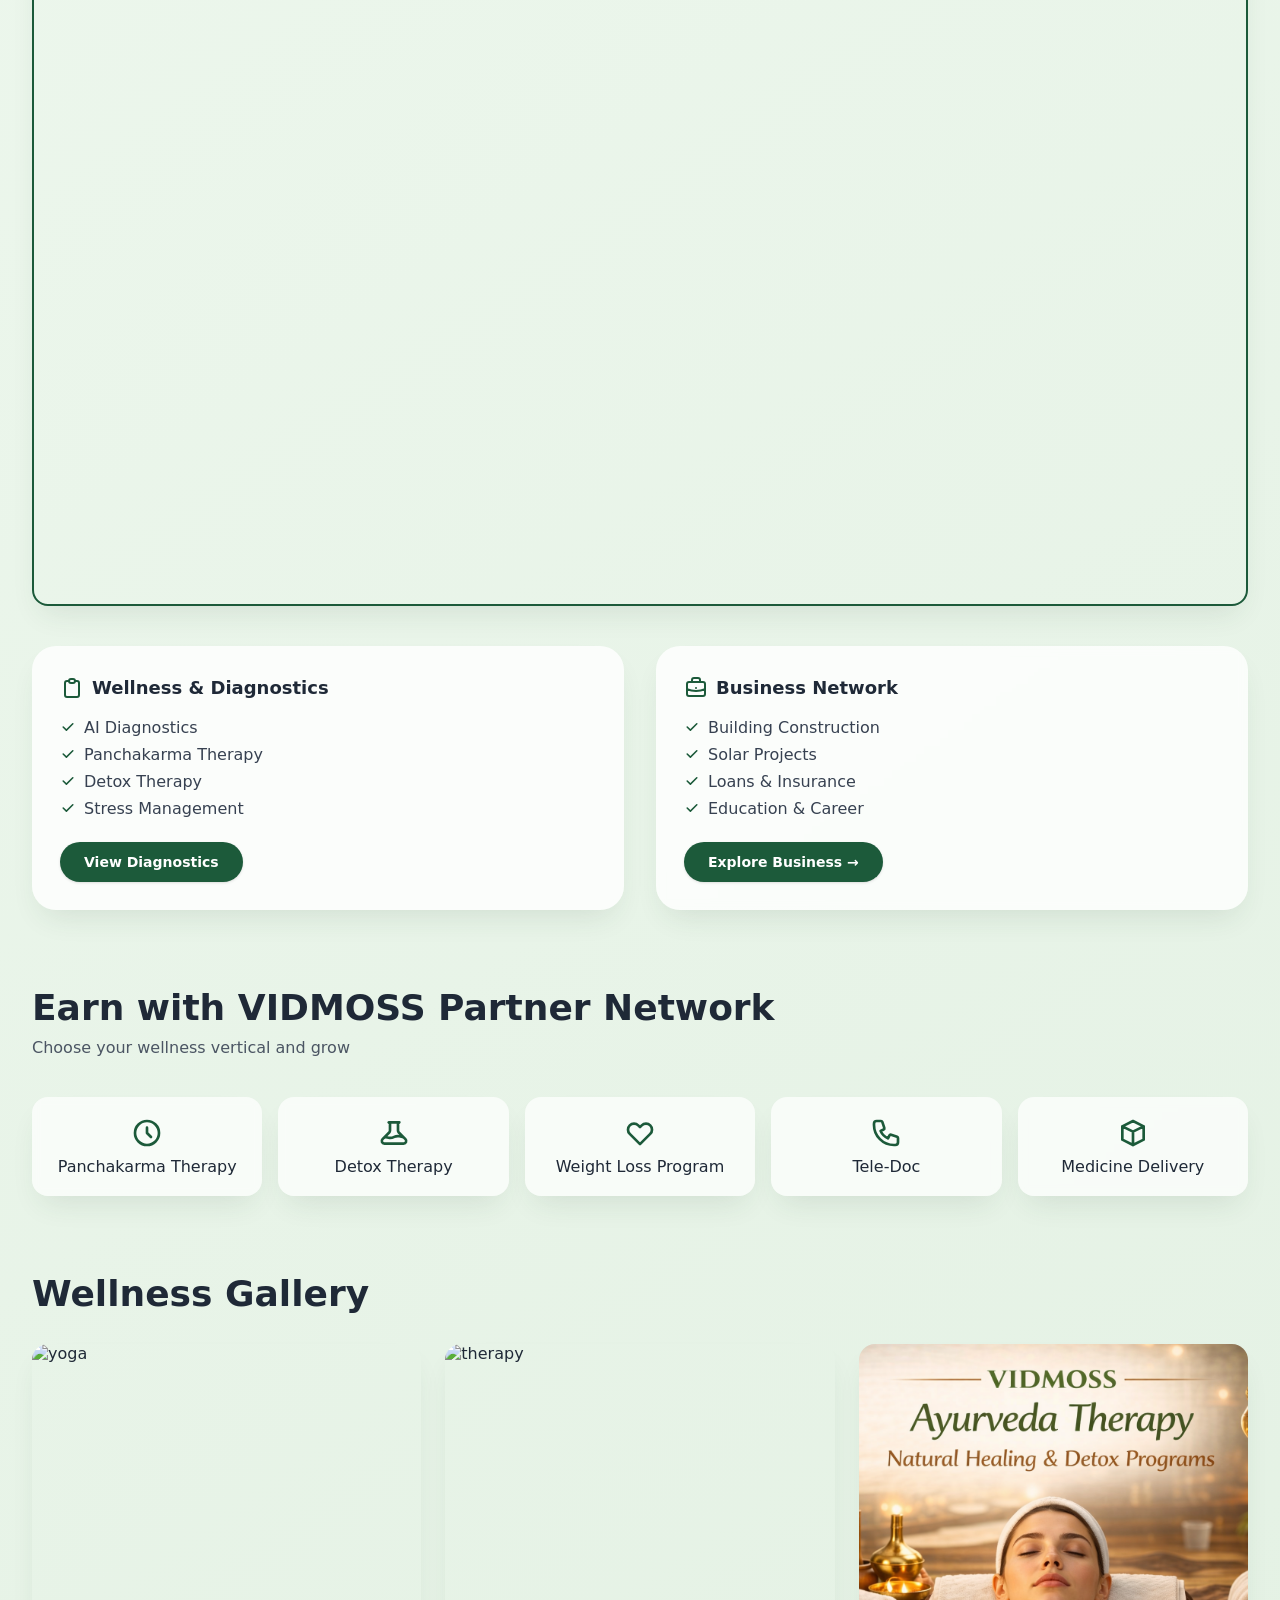
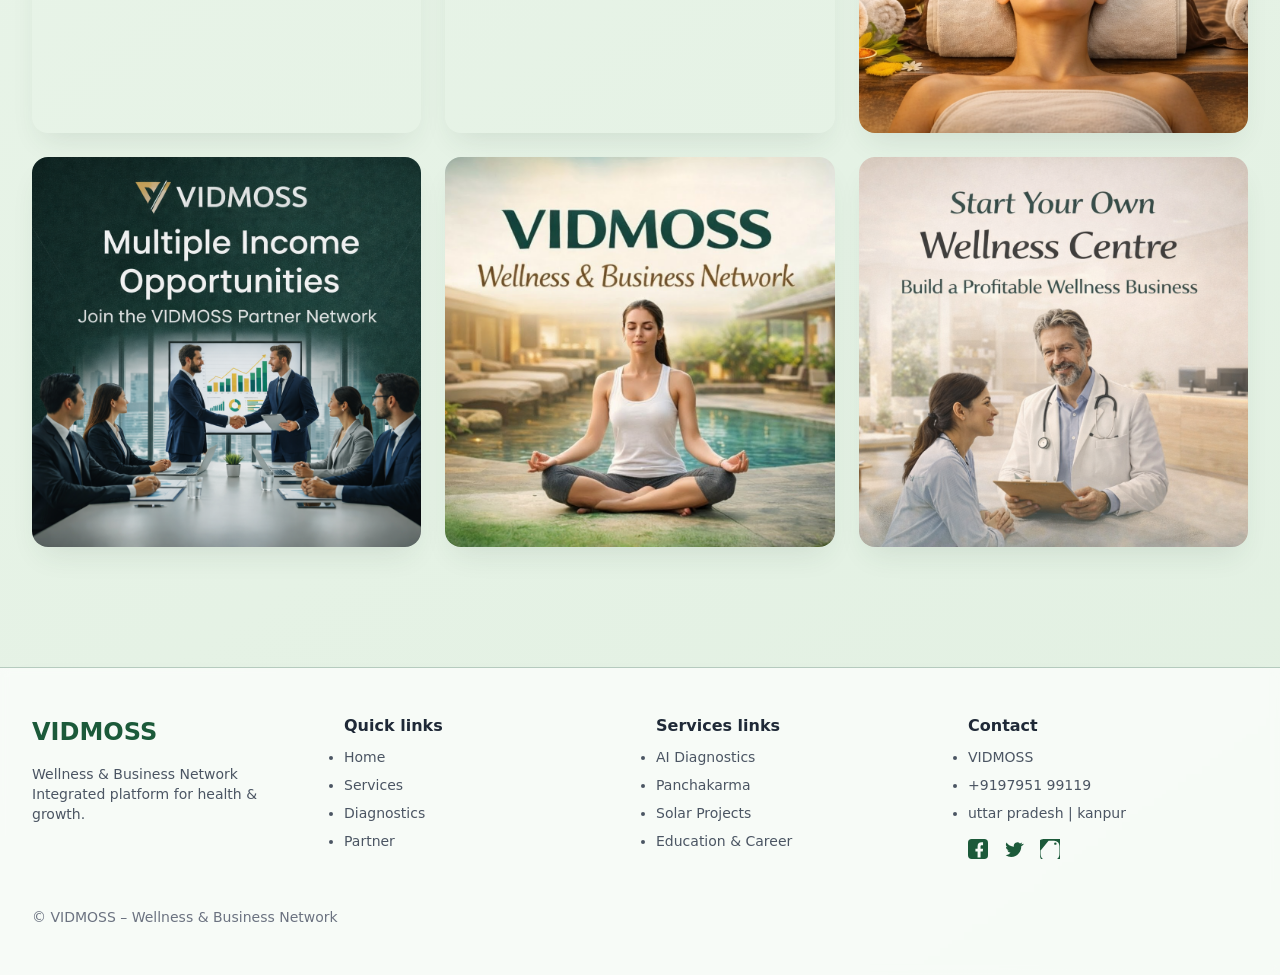
==== commit c410fad4: "Rename Index.html to index.html" ====
--- a/index.html
+++ b/index.html
@@ -2,7 +2,7 @@
 <html lang="en">
 <head>
   <meta charset="UTF-8">
-  <meta name="viewport" content="width=device-width, initial-scale=1.0, maximum-scale=1.0, user-scalable=no">
+  <meta name="viewport" content="width=device-width, initial-scale=1.0, maximum-scale=1.0, user-scalable=yes">
   <title>VIDMOSS · wellness & business network</title>
   <!-- pure CSS, no Tailwind -->
   <style>
@@ -12,7 +12,7 @@
       padding: 0;
       box-sizing: border-box;
     }
-    /* Classic & Premium Fonts - Playfair Display for VIDMOSS, Inter for body */
+    /* Classic & Premium Fonts */
     @import url('https://fonts.googleapis.com/css2?family=Inter:opsz@14..32&display=swap');
     @import url('https://fonts.googleapis.com/css2?family=Playfair+Display:wght@400;500;600;700;800&display=swap');
     
@@ -25,13 +25,12 @@
       color: #1f2937;
       -webkit-font-smoothing: antialiased;
       -moz-osx-font-smoothing: grayscale;
-      /* ⭐ Important: body ko padding top dena hoga taaki fixed navbar content ko cover na kare */
-      padding-top: 80px; /* navbar ki height ke barabar */
+      padding-top: 70px; /* adjusted for smaller navbar */
     }
     
     @media (min-width: 768px) {
       body {
-        padding-top: 96px; /* md screen par navbar ki height zyada hai */
+        padding-top: 80px; /* slightly reduced from 96px */
       }
     }
     
@@ -45,7 +44,8 @@
       background: none;
       font-family: inherit;
     }
-    /* ----- utility classes ----- */
+    
+    /* utility classes */
     .max-w-7xl { max-width: 80rem; margin-left: auto; margin-right: auto; }
     .px-5 { padding-left: 1.25rem; padding-right: 1.25rem; }
     .px-8 { padding-left: 2rem; padding-right: 2rem; }
@@ -95,8 +95,6 @@
     .grid-cols-2 { grid-template-columns: repeat(2, 1fr); }
     .aspect-square { aspect-ratio: 1/1; }
     .aspect-\[5\/4\] { aspect-ratio: 5/4; }
-    /* 16:9 aspect ratio class — applied only on desktop via media query */
-    .aspect-16\/9-desktop { aspect-ratio: auto; }  /* fallback, overwritten in media query */
     .h-16 { height: 4rem; }
     .h-20 { height: 5rem; }
     .h-80 { height: 20rem; }
@@ -129,7 +127,6 @@
     .rounded-2xl { border-radius: 1rem; }
     .rounded-3xl { border-radius: 1.5rem; }
     .rounded-xl { border-radius: 0.75rem; }
-    /* ⬇️ remove all border radius from navbar */
     .rounded-none { border-radius: 0 !important; }
     .border { border: 1px solid; }
     .border-2 { border-width: 2px; }
@@ -183,10 +180,8 @@
     .gallery-zoom { overflow: hidden; border-radius: 1rem; }
     .gallery-zoom img { transition: transform 0.4s ease; width: 100%; height: 100%; object-fit: cover; display: block; }
     .gallery-zoom:hover img { transform: scale(1.05); }
-    /* ---- ANIMATIONS: MOSTLY REMOVED FROM BUTTONS, kept only basic transitions ---- */
     .btn-basic { transition: background-color 0.2s, transform 0.1s, box-shadow 0.2s; }
     .btn-basic:active { transform: scale(0.98); }
-    /* gradient border kept for the second button but without animation */
     .btn-gradient-border { position: relative; background-clip: padding-box; border: 2px solid transparent; border-radius: 9999px; transition: all 0.2s ease; }
     .btn-gradient-border::before {
       content: ''; position: absolute; top: -2px; right: -2px; bottom: -2px; left: -2px;
@@ -206,7 +201,6 @@
     .transition { transition-property: all; transition-timing-function: cubic-bezier(0.4,0,0.2,1); transition-duration: 0.15s; }
     .duration-300 { transition-duration: 0.3s; }
 
-    /* slide down animation */
     @keyframes slideDown {
       0% { opacity: 0; transform: translateY(-10px); }
       100% { opacity: 1; transform: translateY(0); }
@@ -246,24 +240,17 @@
       .lg\:pb-16 { padding-bottom: 4rem; }
     }
 
-    /* 🟢 DESKTOP: hero section switches to 16:9 (width greater than 768px) */
+    /* Desktop hero aspect ratio */
     @media (min-width: 768px) {
       .hero-16x9 {
-        aspect-ratio: 16 / 9 !important;  /* desktop: wide 16:9 */
+        aspect-ratio: 16 / 9 !important;
       }
     }
-    /* mobile remains original aspect-5/4 — already set in class */
     .hero-base {
       aspect-ratio: 5 / 4;
     }
-    /* ensure image covers full area */
-    .hero-cover {
-      background-size: cover;
-      background-position: center;
-    }
-
-    /* ========== MENU BUTTON - NO SHAPE ========== */
-    /* Completely flat, no border, no background, just the icon */
+
+    /* Menu button styles */
     .menu-btn {
       background: transparent;
       border: none;
@@ -275,7 +262,7 @@
       transition: color 0.2s, transform 0.2s;
     }
     .menu-btn:hover {
-      color: #0f3b25;  /* darker shade */
+      color: #0f3b25;
       transform: scale(1.05);
     }
     .menu-btn svg {
@@ -284,21 +271,24 @@
       stroke-width: 2;
     }
 
-    /* ⭐ FIXED NAVBAR STYLES */
+    /* Navbar fixed - smaller height */
     .navbar-fixed {
       position: fixed;
       top: 0;
       left: 0;
       right: 0;
       z-index: 1000;
-      margin-top: 0; /* override margin-top */
+      margin-top: 0;
       margin-left: 0;
       margin-right: 0;
       width: 100%;
       border-radius: 0 !important;
       border-left: none;
       border-right: none;
+      border-top: none;
+      border-bottom: 2px solid #1c5a3a;
       background-color: rgba(255, 255, 255, 0.9);
+      height: 70px; /* fixed smaller height */
     }
     
     .navbar-fixed .nav-container {
@@ -307,6 +297,7 @@
       margin-right: auto;
       padding-left: 1.25rem;
       padding-right: 1.25rem;
+      height: 100%;
     }
     
     @media (min-width: 768px) {
@@ -314,13 +305,16 @@
         padding-left: 2rem;
         padding-right: 2rem;
       }
-    }
-
-    /* Full-width menu panel (left to right) - adjusted to navbar width */
+      .navbar-fixed {
+        height: 80px; /* still reduced from 96px */
+      }
+    }
+
+    /* Menu panel */
     #menuPanel {
       display: none;
       position: absolute;
-      top: 102%;   /* exactly at bottom of navbar */
+      top: 100%; /* directly below navbar */
       left: 0;
       right: 0;
       width: 100%;
@@ -343,6 +337,8 @@
       font-size: 1.1rem;
       border-bottom: 0.9px solid #1c5a3a;
       text-align: left;
+      cursor: pointer;
+      display: block;
     }
     .menu-item:last-child {
       border-bottom: none;
@@ -351,25 +347,12 @@
       background: #1c5a3a;
       color: white;
     }
-    /* Navbar container relative for absolute menu */
     .nav-container {
       position: relative;
       width: 100%;
     }
 
-    /* ---------- FULL-WIDTH STATELINE (edge to edge, thinner) ---------- */
-    .stateline {
-      width: 200vw;
-      height: 1px;
-      background-color: #1c5a3a;
-      margin-left: calc(-50vw + 50%);
-      position: relative;
-      left: 50%;
-      right: 50%;
-      transform: translateX(-50%);
-    }
-
-    /* ----- CLASSIC BRAND STYLE (Playfair Display) + SUBTEXT (Wellness Center) ----- */
+    /* classic brand - shifted left */
     .classic-brand {
       font-family: 'Playfair Display', serif;
       font-size: 1.4rem;
@@ -377,6 +360,7 @@
       line-height: 1.1;
       color: #1c5a3a;
       letter-spacing: -0.5px;
+      margin-left: -2px; /* subtle left shift */
     }
     .brand-sub {
       font-size: 0.6rem;
@@ -387,26 +371,15 @@
       font-weight: 500;
       opacity: 0.8;
       font-family: 'Inter', sans-serif;
-    }
-    
-    /* ⭐ Stateline ko fixed navbar ke saath adjust karne ke liye */
-    .stateline-fixed {
-      position: fixed;
-      top: 64px; /* navbar height ke barabar */
-      left: 0;
-      right: 0;
-      z-index: 999;
-    }
-    
-    @media (min-width: 768px) {
-      .stateline-fixed {
-        top: 96px;
-      }
-    }
-
-    /* ----- HELP BUTTON (UPDATED: replaced "?" with outline robot icon) ----- */
+      margin-left: -2px; /* match brand */
+    }
+    
+    /* Help, call, whatsapp buttons - shifted right */
+    .shift-right {
+      margin-right: -2px; /* pulls them slightly right relative to container */
+    }
     .help-btn {
-      background-color: #1c5a3a;  /* solid green, matches VIDMOSS palette */
+      background-color: #1c5a3a;
       color: white;
       width: 2.5rem;
       height: 2.5rem;
@@ -422,7 +395,6 @@
       background-color: #14532d;
       transform: scale(1.05);
     }
-    /* robot icon - outline style, no fill, just like the menu button aesthetic */
     .help-btn svg {
       width: 1.4rem;
       height: 1.4rem;
@@ -431,43 +403,206 @@
       fill: none;
     }
 
-    /* 🟢 FIX FOR DIAGNOSTICS IMAGE BOX — remove any gap below image */
+    /* Diagnostics image box - add border to match network.jpg style */
     .diagnostics-image-box {
-      display: flex;           /* ensures inner image fills completely */
-      align-items: stretch;    /* makes children stretch to full height */
-      padding: 0;              /* remove any default padding */
-      line-height: 0;          /* kill any inline spacing */
-      font-size: 0;            /* ensure no text gap */
+      display: flex;
+      align-items: stretch;
+      padding: 0;
+      line-height: 0;
+      font-size: 0;
+      border: 2px solid #1c5a3a; /* added border like network.jpg */
+      border-radius: 1rem; /* keep rounded */
+      overflow: hidden;
     }
     .diagnostics-image-box img {
       width: 100%;
       height: 100%;
       object-fit: cover;
-      display: block;          /* removes bottom gap for inline images */
+      display: block;
+    }
+
+    /* ========== HERO BUTTONS - SAME ON ALL SCREENS ========== */
+    .hero-section-new {
+      display: flex;
+      flex-direction: column;
+      margin-bottom: 2rem;
+      width: 100%;
+    }
+    
+    /* Slider container with touch support */
+    .hero-slider-container {
+      position: relative;
+      width: 100%;
+      border-radius: 1.5rem;
+      overflow: hidden;
+      border: 2px solid #1c5a3a;
+      aspect-ratio: 5/4;
+      touch-action: pan-y pinch-zoom;
+    }
+    
+    @media (min-width: 768px) {
+      .hero-slider-container {
+        aspect-ratio: 16/9;
+      }
+    }
+    
+    .slider-track {
+      display: flex;
+      width: 100%;
+      height: 100%;
+      transition: transform 0.3s ease-out;
+      cursor: grab;
+    }
+    .slider-track:active {
+      cursor: grabbing;
+    }
+    
+    .slider-slide {
+      flex: 0 0 100%;
+      height: 100%;
+      user-select: none;
+      pointer-events: none;
+    }
+    
+    .slider-slide img {
+      width: 100%;
+      height: 100%;
+      object-fit: cover;
+      display: block;
+      pointer-events: none;
+    }
+    
+    /* dots navigation */
+    .slider-dots {
+      display: flex;
+      justify-content: center;
+      gap: 0.5rem;
+      margin-top: 0.6rem;
+      flex-wrap: wrap;
+    }
+    
+    .dot {
+      width: 10px;
+      height: 10px;
+      border-radius: 50%;
+      background-color: #bbb;
+      border: 1px solid #1c5a3a;
+      cursor: pointer;
+      transition: background-color 0.2s, transform 0.2s;
+    }
+    
+    .dot.active {
+      background-color: #1c5a3a;
+      transform: scale(1.2);
+    }
+    
+    /* Button bar - ALWAYS row, never stacks */
+    .hero-button-bar {
+      display: flex;
+      flex-direction: row;
+      flex-wrap: nowrap;
+      justify-content: space-between;
+      align-items: center;
+      gap: 0.5rem;
+      margin-top: 1rem;
+      width: 100%;
+    }
+    
+    /* All buttons exactly same size - compact like mobile */
+    .hero-btn {
+      padding: 0.4rem 0.8rem;
+      font-size: 0.7rem;
+      min-width: 110px;
+      white-space: nowrap;
+      border-radius: 9999px;
+      font-weight: 800;
+      box-shadow: 0 2px 4px rgba(0,0,0,0.1);
+      transition: all 0.2s;
+      text-align: center;
+      border: 1.5px solid #1c5a3a;
+      flex: 0 1 auto;
+      line-height: 2.5;
+    }
+    
+    .hero-btn-left {
+      background-color: white;
+      color: #1c5a3a;
+    }
+    
+    .hero-btn-center {
+      background-color: #1c5a3a;
+      color: white;
+      border: 2px solid #1c5a3a;
+    }
+    
+    .hero-btn-right {
+      background-color: white;
+      color: #1c5a3a;
+    }
+    
+    .hero-btn:hover {
+      transform: scale(1.02);
+      filter: brightness(0.95);
+    }
+    
+    @media (max-width: 400px) {
+      .hero-btn {
+        min-width: 100px;
+        padding: 0.3rem 0.5rem;
+        font-size: 0.62rem;
+      }
+    }
+    
+    /* Image under Integrated Services - enforce 16/9 on desktop only */
+    .integrated-image {
+      aspect-ratio: 5/4;
+      width: 100%;
+      border-radius: 1rem;
+      overflow: hidden;
+      border: 2px solid #1c5a3a;
+      box-shadow: 0 15px 30px -10px rgba(40,70,50,0.12);
+    }
+    @media (min-width: 768px) {
+      .integrated-image {
+        aspect-ratio: 16 / 9 !important;
+      }
+    }
+    .integrated-image img {
+      width: 100%;
+      height: 100%;
+      object-fit: cover;
+    }
+    
+    .page-section {
+      scroll-margin-top: 100px;
+    }
+
+    /* right shift utility for icon group */
+    .icon-group {
+      margin-right: -3px; /* shifts entire group right */
     }
   </style>
 </head>
 <body class="antialiased text-gray-800">
 
-  <!-- ⭐ FIXED NAVBAR - ab scroll nahi hoga -->
-  <nav class="navbar-fixed border-2 border-black bg-white/80 backdrop-blur-sm" style="border-radius: 0 !important;">
-    <div class="nav-container flex items-center justify-between h-16 md:h-20">
-      <!-- left logo: now CLASSIC with Playfair Display font and tiny "Wellness Center" below -->
-      <div class="flex flex-col items-start justify-center">
+  <!-- Fixed Navbar with only bottom border, smaller height, brand left, icons right -->
+  <nav class="navbar-fixed bg-white/80 backdrop-blur-sm" style="border-left: none; border-right: none; border-top: none;">
+    <div class="nav-container flex items-center justify-between h-full">
+      <!-- left shifted brand container -->
+      <div class="flex flex-col items-start justify-center" style="margin-left: -2px;">
         <div class="classic-brand">VIDMOSS</div>
         <div class="brand-sub">Wellness Center</div>
       </div>
 
-      <!-- right side: WhatsApp, Help, Call, and SHAPELESS Menu button -->
-      <div class="flex items-center space-x-4">
-        <!-- WhatsApp button -->
-        <a href="https://wa.me/917307062500" target="_blank" class="bg-[#25D366] text-white w-10 h-10 rounded-full flex items-center justify-center shadow-sm hover:scale-105 transition" aria-label="WhatsApp">
+      <!-- right shifted icons container -->
+      <div class="flex items-center space-x-4 icon-group">
+        <!-- Updated WhatsApp number to 9795199119 -->
+        <a href="https://wa.me/919795199119" target="_blank" class="bg-[#25D366] text-white w-10 h-10 rounded-full flex items-center justify-center shadow-sm hover:scale-105 transition" aria-label="WhatsApp">
           <svg class="w-5 h-5" fill="currentColor" viewBox="0 0 24 24">
             <path d="M17.472 14.382c-.297-.149-1.758-.867-2.03-.967-.273-.099-.473-.149-.673.149-.2.297-.767.967-.94 1.165-.173.198-.347.223-.644.075-.297-.149-1.255-.463-2.39-1.475-.883-.788-1.48-1.761-1.653-2.059-.173-.297-.018-.458.13-.606.134-.133.297-.347.446-.52.149-.174.198-.298.298-.497.099-.198.05-.371-.025-.52-.075-.149-.673-1.62-.922-2.22-.242-.579-.487-.5-.673-.51-.173-.008-.371-.01-.57-.01-.198 0-.52.074-.792.372-.272.297-1.04 1.016-1.04 2.479 0 1.462 1.065 2.875 1.213 3.074.149.198 2.095 3.2 5.076 4.487.709.306 1.262.489 1.694.625.712.227 1.36.195 1.87.118.571-.085 1.758-.719 2.006-1.413.248-.694.248-1.29.173-1.413-.074-.124-.272-.198-.57-.347z"/>
             <path d="M12 0C5.373 0 0 5.373 0 12c0 2.124.556 4.12 1.526 5.851L.044 23.145c-.114.434.287.835.721.721l5.294-1.482C7.88 23.444 9.88 24 12 24c6.627 0 12-5.373 12-12S18.627 0 12 0zm0 22c-1.84 0-3.567-.495-5.05-1.36l-.363-.21-3.75 1.05 1.05-3.75-.21-.363A9.943 9.943 0 012 12C2 6.486 6.486 2 12 2s10 4.486 10 10-4.486 10-10 10z"/>
           </svg>
         </a>
-        <!-- HELP BUTTON: now with outline robot icon (no question mark) -->
         <a href="chatbot.html" class="help-btn" aria-label="Help">
           <svg viewBox="0 0 24 24" fill="none" stroke="currentColor" stroke-width="2" stroke-linecap="round" stroke-linejoin="round">
             <rect x="3" y="11" width="18" height="10" rx="2" ry="2"></rect>
@@ -480,13 +615,12 @@
             <line x1="18" y1="4" x2="16" y2="7"></line>
           </svg>
         </a>
-        <!-- Call button -->
-        <a href="tel:+917307062500" class="bg-[#0077b5] text-white w-10 h-10 rounded-full flex items-center justify-center shadow-sm hover:scale-105 transition" aria-label="Call">
+        <!-- Updated Call number to 9795199119 -->
+        <a href="tel:+919795199119" class="bg-[#0077b5] text-white w-10 h-10 rounded-full flex items-center justify-center shadow-sm hover:scale-105 transition" aria-label="Call">
           <svg class="w-5 h-5" fill="currentColor" viewBox="0 0 24 24">
             <path d="M6.62 10.79c1.44 2.83 3.76 5.14 6.59 6.59l2.2-2.2c.27-.27.67-.36 1.02-.24 1.12.37 2.33.57 3.57.57.55 0 1 .45 1 1V20c0 .55-.45 1-1 1-9.39 0-17-7.61-17-17 0-.55.45-1 1-1h3.5c.55 0 1 .45 1 1 0 1.25.2 2.45.57 3.57.11.35.03.74-.25 1.02l-2.2 2.2z"/>
           </svg>
         </a>
-        <!-- SHAPELESS Menu button -->
         <button id="menuToggle" class="menu-btn" aria-label="Menu">
           <svg fill="none" stroke="currentColor" viewBox="0 0 24 24">
             <path stroke-linecap="round" stroke-linejoin="round" stroke-width="2" d="M4 6h16M4 12h16M4 18h16"></path>
@@ -495,45 +629,49 @@
       </div>
     </div>
 
-    <!-- FULL-WIDTH DROPDOWN MENU PANEL -->
     <div id="menuPanel" class="absolute animate-slideDown">
       <div class="flex flex-col py-2">
-        <a href="#" class="menu-item">Home</a>
-        <a href="#" class="menu-item">Service</a>
-        <a href="#" class="menu-item">Diagnostic</a>
-        <a href="#" class="menu-item">Partner</a>
-        <a href="#" class="menu-item">Gallery</a>
-        <a href="#" class="menu-item">Contact</a>
+        <a href="#home" class="menu-item">Home</a>
+        <a href="#service" class="menu-item">Service</a>
+        <a href="#diagnostic" class="menu-item">Diagnostic</a>
+        <a href="#partner" class="menu-item">Partner</a>
+        <a href="#gallery" class="menu-item">Gallery</a>
+        <a href="#contact" class="menu-item">Contact</a>
       </div>
     </div>
   </nav>
 
-  <!-- ⭐ FULL-WIDTH STATELINE - fixed below navbar -->
-  <div class="stateline stateline-fixed"></div>
-
+  <!-- main content -->
   <main class="max-w-7xl mx-auto px-5 md:px-8 py-6 md:py-10 w-full overflow-x-hidden">
-    <!-- HERO SECTION (unchanged) -->
-    <section class="relative rounded-3xl overflow-hidden card-shadow mb-16 hover-lift hero-base hero-16x9 flex items-end justify-center border-2 border-black" style="background-image: url('main.jpg'); background-size: cover; background-position: center;">
-      <div class="absolute inset-0 bg-gradient-to-t from-black/20 via-transparent to-transparent"></div>
-      <div class="relative z-10 w-full flex flex-col items-center justify-end pb-8 sm:pb-10 md:pb-12 lg:pb-16 px-4">
-        <div class="flex flex-row flex-wrap justify-center gap-3 sm:gap-4 mb-3 sm:mb-4">
-          <button class="bg-white text-[#1c5a3a] border-2 border-[#1c5a3a] px-5 sm:px-6 py-2.5 sm:py-3 rounded-full text-xs sm:text-sm font-semibold shadow-md hover:bg-[#ecf9ec] transition transform hover:scale-105 min-w-[140px] sm:min-w-[160px] whitespace-nowrap btn-basic">
-            Book Health Scan
-          </button>
-          <button class="btn-gradient-border bg-white text-[#1c5a3a] border-2 border-[#1c5a3a] px-5 sm:px-6 py-2.5 sm:py-3 rounded-full text-xs sm:text-sm font-semibold hover:bg-[#ecf9ec] transition transform hover:scale-105 min-w-[160px] sm:min-w-[180px] whitespace-nowrap relative">
-            Start Wellness Center
-          </button>
+    
+    <!-- HERO SECTION with slider 8 images + touch + infinite loop -->
+    <section id="home" class="hero-section-new mb-16 page-section">
+      <div class="hero-slider-container border-2 border-[#1c5a3a] card-shadow" id="heroSliderContainer">
+        <div class="slider-track" id="sliderTrack">
+          <!-- 8 slides named image1.jpg to image8.jpg -->
+          <div class="slider-slide"><img src="image1.jpg" alt="image1.jpg" loading="lazy" draggable="false"></div>
+          <div class="slider-slide"><img src="image2.jpg" alt="image2.jpg" loading="lazy" draggable="false"></div>
+          <div class="slider-slide"><img src="image3.jpg" alt="image3.jpg" loading="lazy" draggable="false"></div>
+          <div class="slider-slide"><img src="image4.jpg" alt="image4.jpg" loading="lazy" draggable="false"></div>
+          <div class="slider-slide"><img src="image5.jpg" alt="image5.jpg" loading="lazy" draggable="false"></div>
+          <div class="slider-slide"><img src="image6.jpg" alt="image6.jpg" loading="lazy" draggable="false"></div>
+          <div class="slider-slide"><img src="image7.jpg" alt="image7.jpg" loading="lazy" draggable="false"></div>
+          <div class="slider-slide"><img src="image8.jpg" alt="image8.jpg" loading="lazy" draggable="false"></div>
         </div>
-        <div class="flex justify-center">
-          <button class="bg-[#1c5a3a] text-white border border-[#1c5a3a] px-6 sm:px-8 py-2.5 sm:py-3 rounded-full text-xs sm:text-sm font-semibold hover:bg-[#14532d] transition transform hover:scale-105 shadow-md min-w-[150px] sm:min-w-[160px] whitespace-nowrap btn-basic">
-            Join Partner
-          </button>
-        </div>
+      </div>
+      <!-- dots for slider -->
+      <div class="slider-dots" id="sliderDots"></div>
+      
+      <!-- Button bar -->
+      <div class="hero-button-bar">
+        <button class="hero-btn hero-btn-left">Book Health Scan</button>
+        <button class="hero-btn hero-btn-center">Join Partner</button>
+        <button class="hero-btn hero-btn-right">Start Wellness Center</button>
       </div>
     </section>
 
-    <!-- ADVANCED HEALTH DIAGNOSTICS — FIXED IMAGE BOX GAP -->
-    <section class="grid md:grid-cols-2 gap-8 items-center mb-20">
+    <!-- Advanced Health Diagnostics (image now has border exactly like network.jpg) -->
+    <section id="diagnostic" class="grid md:grid-cols-2 gap-8 items-center mb-20 page-section">
       <div class="space-y-5">
         <h2 class="text-4xl md:text-5xl font-bold text-gray-800 leading-tight">Advanced Health <span class="text-[#1c5a3a]">Diagnostics</span></h2>
         <p class="text-xl text-gray-600">AI Based Wellness Analysis</p>
@@ -544,15 +682,17 @@
         </ul>
         <button class="bg-[#1c5a3a] text-white px-7 py-3 rounded-full font-semibold shadow-md hover:bg-[#14532d] transition inline-block">View Diagnostics →</button>
       </div>
-      <!-- FIXED: diagnostics image box - no gap below image -->
-      <div class="rounded-2xl overflow-hidden card-shadow hover-lift aspect-[5/4] border-2 border-[#1c5a3a]/30 diagnostics-image-box">
-        <img src="diagnostics.jpg" alt="futuristic health scanner" class="w-full h-full object-cover">
+      <div class="diagnostics-image-box card-shadow hover-lift aspect-[5/4]">
+        <img src="Diagnostics.jpg" alt="futuristic health scanner diagnostic" class="w-full h-full object-cover">
       </div>
     </section>
 
-    <!-- INTEGRATED SERVICES SECTION (unchanged) -->
-    <section class="mb-20">
-      <h2 class="text-3xl md:text-4xl font-bold text-gray-800 mb-10 text-center">VIDMOSS Integrated Services Network</h2>
+    <!-- Integrated Services with extra image - 16:9 on desktop -->
+    <section id="service" class="mb-20 page-section">
+      <h2 class="text-3xl md:text-4xl font-bold text-gray-800 mb-4 text-center">VIDMOSS Integrated Services Network</h2>
+      <div class="integrated-image mx-auto mb-10 max-w-3xl">
+        <img src="network.jpg" alt="integrated services diagnostics" class="w-full h-full object-cover">
+      </div>
       <div class="grid md:grid-cols-2 gap-8">
         <div class="bg-white/80 backdrop-blur-sm p-7 rounded-3xl card-shadow hover-lift border-2 border-[#1c5a3a]/30">
           <div class="flex items-center gap-2 mb-4"><svg class="w-6 h-6 text-[#1c5a3a]" fill="none" stroke="currentColor" viewBox="0 0 24 24"><path stroke-linecap="round" stroke-linejoin="round" stroke-width="2" d="M9 5H7a2 2 0 00-2 2v12a2 2 0 002 2h10a2 2 0 002-2V7a2 2 0 00-2-2h-2M9 5a2 2 0 002 2h2a2 2 0 002-2M9 5a2 2 0 012-2h2a2 2 0 012 2"></path></svg><span class="text-lg font-semibold text-gray-800">Wellness & Diagnostics</span></div>
@@ -577,8 +717,8 @@
       </div>
     </section>
 
-    <!-- PARTNER NETWORK -->
-    <section class="mb-20">
+    <!-- Partner Network (unchanged) -->
+    <section id="partner" class="mb-20 page-section">
       <h2 class="text-3xl md:text-4xl font-bold text-gray-800 mb-3 text-center">Earn with VIDMOSS Partner Network</h2>
       <p class="text-center text-gray-600 mb-10">Choose your wellness vertical and grow</p>
       <div class="grid grid-cols-2 md:grid-cols-5 gap-4">
@@ -605,22 +745,22 @@
       </div>
     </section>
 
-    <!-- PHOTO GALLERY (unchanged) -->
-    <section class="mb-20">
+    <!-- Photo Gallery (unchanged) -->
+    <section id="gallery" class="mb-20 page-section">
       <h2 class="text-3xl md:text-4xl font-bold text-gray-800 mb-8 text-center">Wellness Gallery</h2>
       <div class="grid grid-cols-2 md:grid-cols-3 gap-4 md:gap-6">
         <div class="gallery-zoom card-shadow rounded-2xl aspect-square border-2 border-[#1c5a3a]/30"><img src="https://images.unsplash.com/photo-1545205597-3d9d02c29597?q=80&w=2070&auto=format&fit=crop" alt="yoga" loading="lazy"></div>
         <div class="gallery-zoom card-shadow rounded-2xl aspect-square border-2 border-[#1c5a3a]/30"><img src="https://images.unsplash.com/photo-1600334089648-b0d9d3028eb2?q=80&w=2070&auto=format&fit=crop" alt="therapy" loading="lazy"></div>
-        <div class="gallery-zoom card-shadow rounded-2xl aspect-square border-2 border-[#1c5a3a]/30"><img src="https://images.unsplash.com/photo-1506126613408-eca07ce68773?q=80&w=2022&auto=format&fit=crop" alt="meditation" loading="lazy"></div>
-        <div class="gallery-zoom card-shadow rounded-2xl aspect-square border-2 border-[#1c5a3a]/30"><img src="https://images.unsplash.com/photo-1519823551278-64ac92734ab6?q=80&w=1974&auto=format&fit=crop" alt="wellness center" loading="lazy"></div>
-        <div class="gallery-zoom card-shadow rounded-2xl aspect-square border-2 border-[#1c5a3a]/30"><img src="https://images.unsplash.com/photo-1571019614242-c5c5dee9f50b?q=80&w=2070&auto=format&fit=crop" alt="fitness" loading="lazy"></div>
-        <div class="gallery-zoom card-shadow rounded-2xl aspect-square border-2 border-[#1c5a3a]/30"><img src="https://images.unsplash.com/photo-1629909613654-28e377c37b09?q=80&w=2068&auto=format&fit=crop" alt="detox" loading="lazy"></div>
+        <div class="gallery-zoom card-shadow rounded-2xl aspect-square border-2 border-[#1c5a3a]/30"><img src="image5.jpg" alt="meditation" loading="lazy"></div>
+        <div class="gallery-zoom card-shadow rounded-2xl aspect-square border-2 border-[#1c5a3a]/30"><img src="image6.jpg" alt="wellness center" loading="lazy"></div>
+        <div class="gallery-zoom card-shadow rounded-2xl aspect-square border-2 border-[#1c5a3a]/30"><img src="image3.jpg" alt="fitness" loading="lazy"></div>
+        <div class="gallery-zoom card-shadow rounded-2xl aspect-square border-2 border-[#1c5a3a]/30"><img src="image4.jpg" alt="detox" loading="lazy"></div>
       </div>
     </section>
   </main>
 
-  <!-- FOOTER (unchanged) -->
-  <footer class="bg-white/70 backdrop-blur-sm border-t border-white/40 py-12 px-5 md:px-8 rounded-t-3xl card-shadow w-full border-2 border-[#1c5a3a]/30 mx-5 md:mx-8 mb-2" style="width: auto;">
+  <!-- Footer unchanged -->
+  <footer id="contact" class="bg-white/70 backdrop-blur-sm border-t border-white/40 py-12 px-5 md:px-8 rounded-t-3xl card-shadow w-full border-2 border-[#1c5a3a]/30 mx-5 md:mx-8 mb-2 page-section" style="width: auto;">
     <div class="max-w-7xl mx-auto grid md:grid-cols-4 gap-8">
       <div>
         <div class="text-2xl font-semibold text-[#1c5a3a] mb-4">VIDMOSS</div>
@@ -629,10 +769,10 @@
       <div>
         <h4 class="font-semibold text-gray-800 mb-3">Quick links</h4>
         <ul class="space-y-2 text-gray-600 text-sm">
-          <li><a href="#" class="hover:text-[#1c5a3a]">Home</a></li>
-          <li><a href="#" class="hover:text-[#1c5a3a]">Services</a></li>
-          <li><a href="#" class="hover:text-[#1c5a3a]">Diagnostics</a></li>
-          <li><a href="#" class="hover:text-[#1c5a3a]">Partner</a></li>
+          <li><a href="#home" class="hover:text-[#1c5a3a]">Home</a></li>
+          <li><a href="#service" class="hover:text-[#1c5a3a]">Services</a></li>
+          <li><a href="#diagnostic" class="hover:text-[#1c5a3a]">Diagnostics</a></li>
+          <li><a href="#partner" class="hover:text-[#1c5a3a]">Partner</a></li>
         </ul>
       </div>
       <div>
@@ -648,7 +788,7 @@
         <h4 class="font-semibold text-gray-800 mb-3">Contact</h4>
         <ul class="space-y-2 text-gray-600 text-sm">
           <li>VIDMOSS</li>
-          <li>+91 7307062500</li>
+          <li>+9197951 99119</li>
           <li>uttar pradesh | kanpur</li>
         </ul>
         <div class="flex gap-4 mt-4">
@@ -661,29 +801,158 @@
     <div class="text-center text-sm text-gray-500 mt-12">© VIDMOSS – Wellness & Business Network</div>
   </footer>
 
-  <!-- Simple JavaScript to toggle menu -->
+  <!-- JavaScript: menu + slider (unchanged) -->
   <script>
-    const menuToggle = document.getElementById('menuToggle');
-    const menuPanel = document.getElementById('menuPanel');
-
-    menuPanel.style.display = 'none';
-
-    menuToggle.addEventListener('click', (e) => {
-      e.stopPropagation();
-      menuPanel.style.display = (menuPanel.style.display === 'none' || menuPanel.style.display === '') ? 'block' : 'none';
-    });
-
-    document.addEventListener('click', (event) => {
-      if (!menuToggle.contains(event.target) && !menuPanel.contains(event.target)) {
-        menuPanel.style.display = 'none';
+    (function() {
+      // Menu toggle
+      const menuToggle = document.getElementById('menuToggle');
+      const menuPanel = document.getElementById('menuPanel');
+      menuPanel.style.display = 'none';
+
+      menuToggle.addEventListener('click', (e) => {
+        e.stopPropagation();
+        menuPanel.style.display = (menuPanel.style.display === 'none' || menuPanel.style.display === '') ? 'block' : 'none';
+      });
+
+      document.addEventListener('click', (event) => {
+        if (!menuToggle.contains(event.target) && !menuPanel.contains(event.target)) {
+          menuPanel.style.display = 'none';
+        }
+      });
+
+      document.querySelectorAll('#menuPanel a').forEach(link => {
+        link.addEventListener('click', () => {
+          menuPanel.style.display = 'none';
+        });
+      });
+
+      // SLIDER with clones (unchanged)
+      const track = document.getElementById('sliderTrack');
+      const dotsContainer = document.getElementById('sliderDots');
+      const slides = Array.from(track.children);
+      const totalSlides = slides.length;
+
+      for (let i = 0; i < totalSlides; i++) {
+        const dot = document.createElement('span');
+        dot.classList.add('dot');
+        dot.dataset.index = i;
+        dot.addEventListener('click', function() {
+          goToSlide(parseInt(this.dataset.index));
+        });
+        dotsContainer.appendChild(dot);
       }
-    });
-
-    document.querySelectorAll('#menuPanel a').forEach(link => {
-      link.addEventListener('click', () => {
-        menuPanel.style.display = 'none';
+      const dots = document.querySelectorAll('.dot');
+
+      const firstClone = slides[0].cloneNode(true);
+      const lastClone = slides[totalSlides - 1].cloneNode(true);
+      track.appendChild(firstClone);
+      track.insertBefore(lastClone, slides[0]);
+
+      const allSlides = Array.from(track.children);
+      const totalClones = allSlides.length;
+
+      let currentRealIndex = 1;
+      track.style.transform = `translateX(-${currentRealIndex * 100}%)`;
+
+      function updateDots(realIdx) {
+        dots.forEach((d, i) => {
+          if (i === realIdx) d.classList.add('active');
+          else d.classList.remove('active');
+        });
+      }
+      updateDots(0);
+
+      function goToSlide(realIndex) {
+        const targetAllIndex = realIndex + 1;
+        currentRealIndex = targetAllIndex;
+        track.style.transition = 'transform 0.3s ease-out';
+        track.style.transform = `translateX(-${currentRealIndex * 100}%)`;
+        updateDots(realIndex);
+      }
+
+      track.addEventListener('transitionend', () => {
+        if (currentRealIndex === 0) {
+          track.style.transition = 'none';
+          currentRealIndex = totalSlides;
+          track.style.transform = `translateX(-${currentRealIndex * 100}%)`;
+        } else if (currentRealIndex === totalClones - 1) {
+          track.style.transition = 'none';
+          currentRealIndex = 1;
+          track.style.transform = `translateX(-${100}%)`;
+        }
       });
-    });
+
+      let autoInterval = setInterval(() => {
+        let nextAllIndex = currentRealIndex + 1;
+        track.style.transition = 'transform 0.3s ease-out';
+        track.style.transform = `translateX(-${nextAllIndex * 100}%)`;
+        currentRealIndex = nextAllIndex;
+
+        let realIdx;
+        if (currentRealIndex === 0) realIdx = totalSlides - 1;
+        else if (currentRealIndex === totalClones - 1) realIdx = 0;
+        else realIdx = currentRealIndex - 1;
+        updateDots(realIdx);
+      }, 4000);
+
+      let startX = 0, isDragging = false;
+      track.addEventListener('touchstart', (e) => {
+        startX = e.touches[0].clientX;
+        isDragging = true;
+        track.style.transition = 'none';
+        clearInterval(autoInterval);
+      }, {passive: true});
+
+      track.addEventListener('touchmove', (e) => {
+        if (!isDragging) return;
+        e.preventDefault();
+        const currentX = e.touches[0].clientX;
+        const diff = currentX - startX;
+        const movePercent = (diff / track.parentElement.offsetWidth) * 100;
+        track.style.transform = `translateX(calc(-${currentRealIndex * 100}% + ${movePercent}px))`;
+      }, {passive: false});
+
+      track.addEventListener('touchend', (e) => {
+        if (!isDragging) return;
+        isDragging = false;
+        const endX = e.changedTouches[0].clientX;
+        const diff = endX - startX;
+        const threshold = 50;
+
+        if (Math.abs(diff) > threshold) {
+          if (diff > 0) {
+            currentRealIndex = Math.max(0, currentRealIndex - 1);
+          } else {
+            currentRealIndex = Math.min(totalClones - 1, currentRealIndex + 1);
+          }
+        }
+
+        track.style.transition = 'transform 0.3s ease-out';
+        track.style.transform = `translateX(-${currentRealIndex * 100}%)`;
+
+        let realIdx;
+        if (currentRealIndex === 0) realIdx = totalSlides - 1;
+        else if (currentRealIndex === totalClones - 1) realIdx = 0;
+        else realIdx = currentRealIndex - 1;
+        updateDots(realIdx);
+
+        clearInterval(autoInterval);
+        autoInterval = setInterval(() => {
+          let nextAllIndex = currentRealIndex + 1;
+          track.style.transition = 'transform 0.3s ease-out';
+          track.style.transform = `translateX(-${nextAllIndex * 100}%)`;
+          currentRealIndex = nextAllIndex;
+
+          let realIdx;
+          if (currentRealIndex === 0) realIdx = totalSlides - 1;
+          else if (currentRealIndex === totalClones - 1) realIdx = 0;
+          else realIdx = currentRealIndex - 1;
+          updateDots(realIdx);
+        }, 4000);
+      });
+      
+      track.addEventListener('dragstart', (e) => e.preventDefault());
+    })();
   </script>
 </body>
 </html>
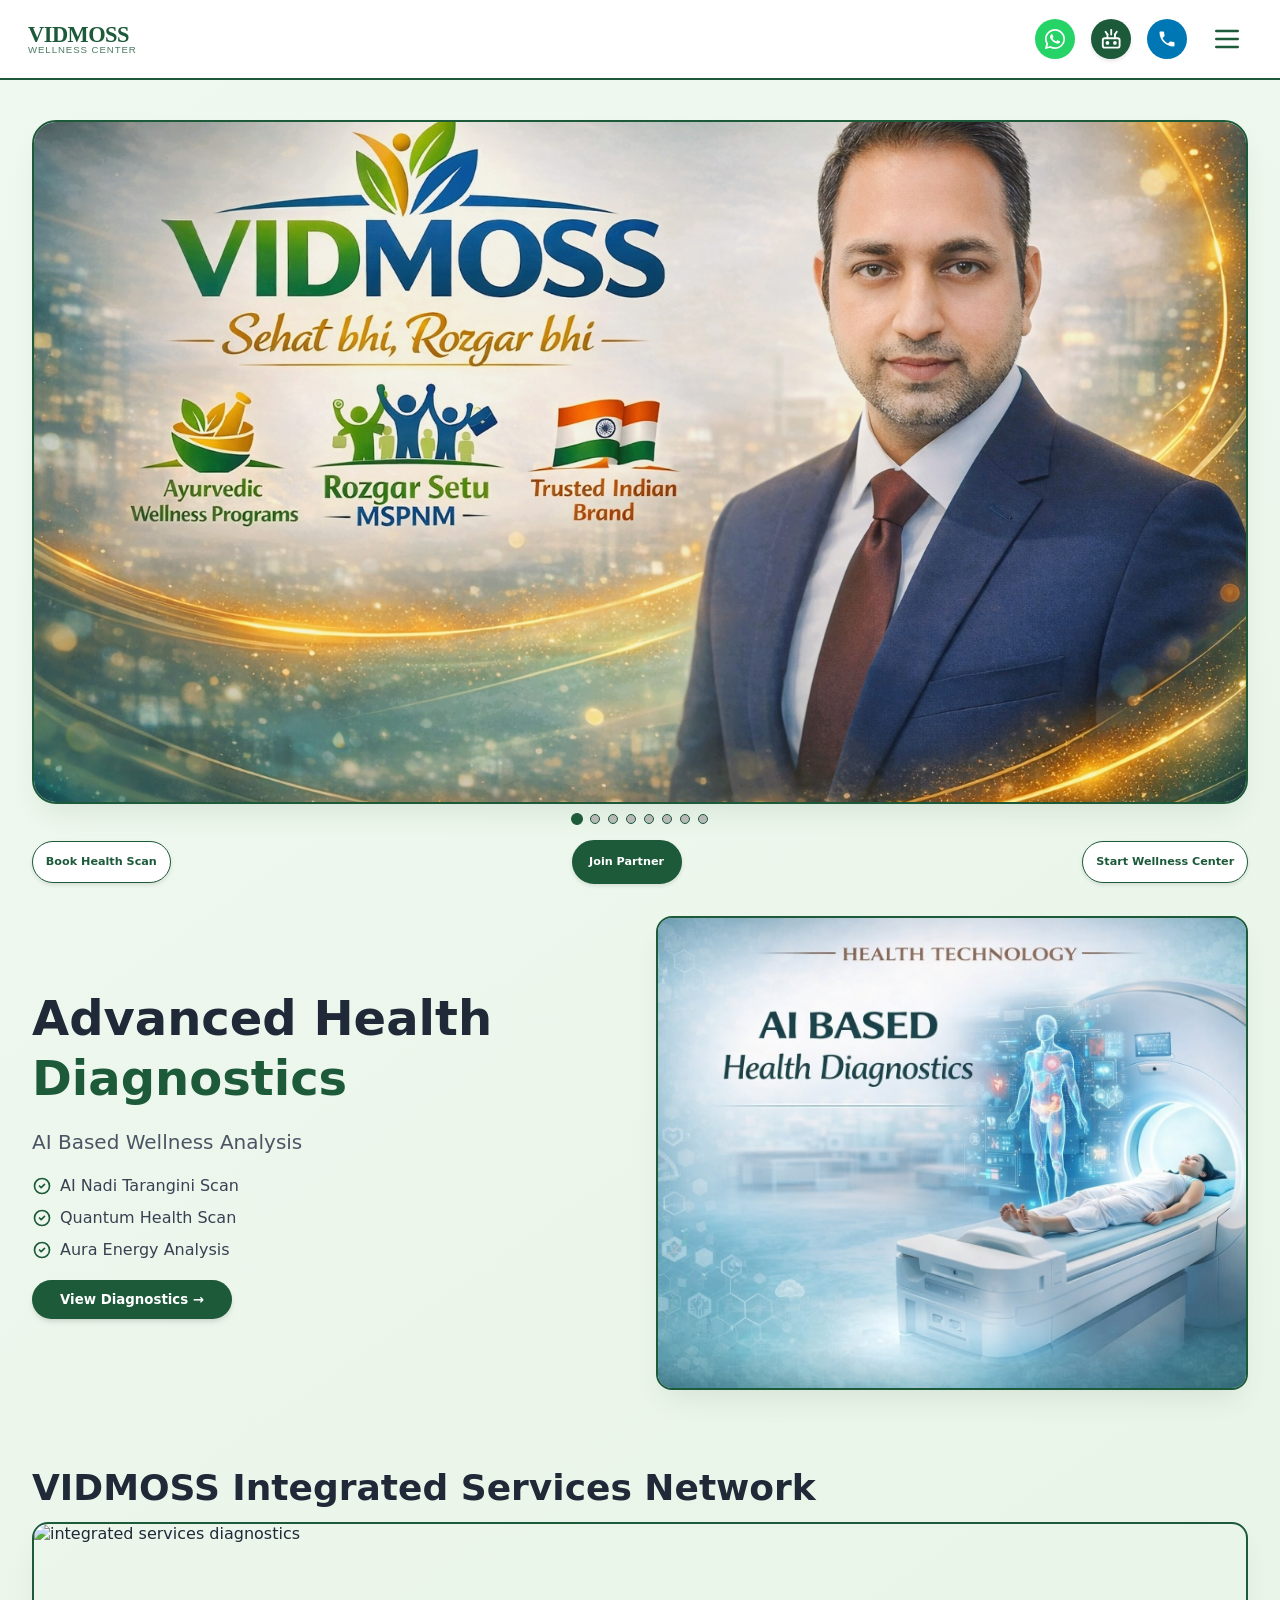
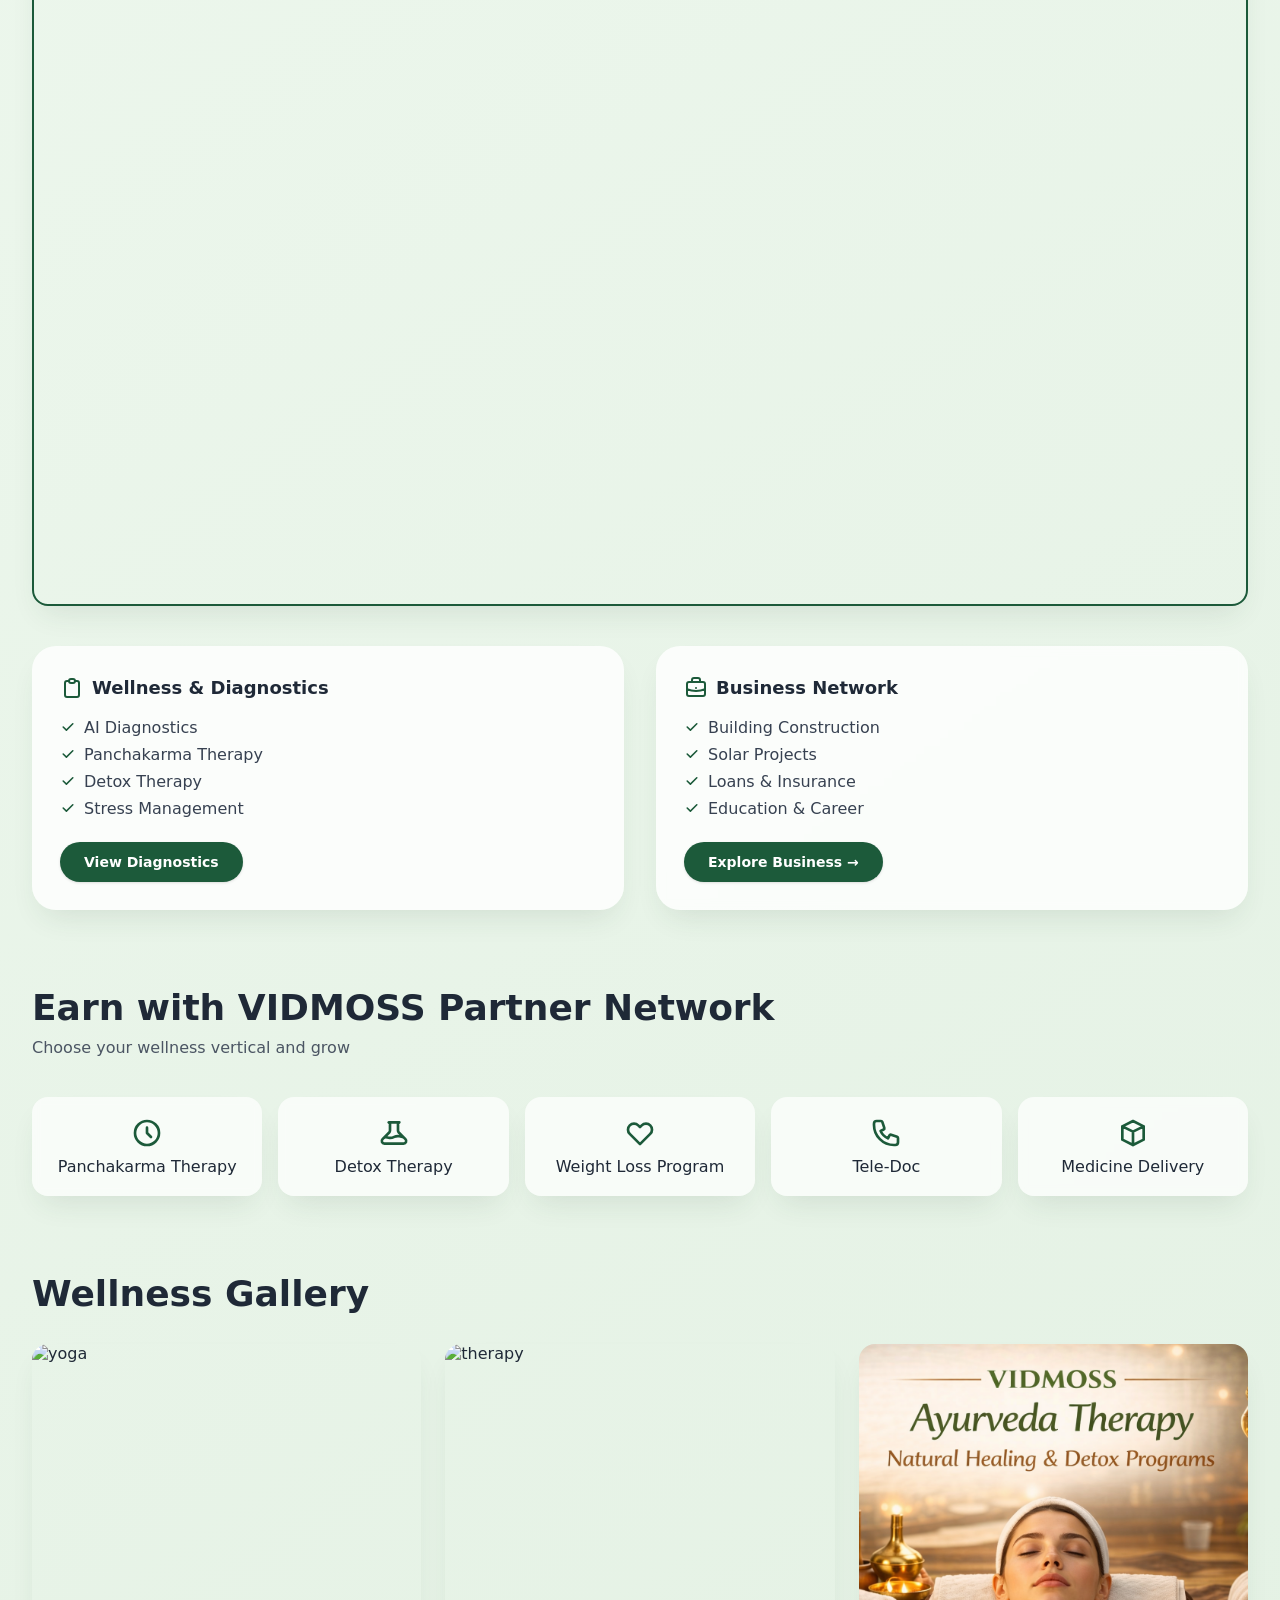
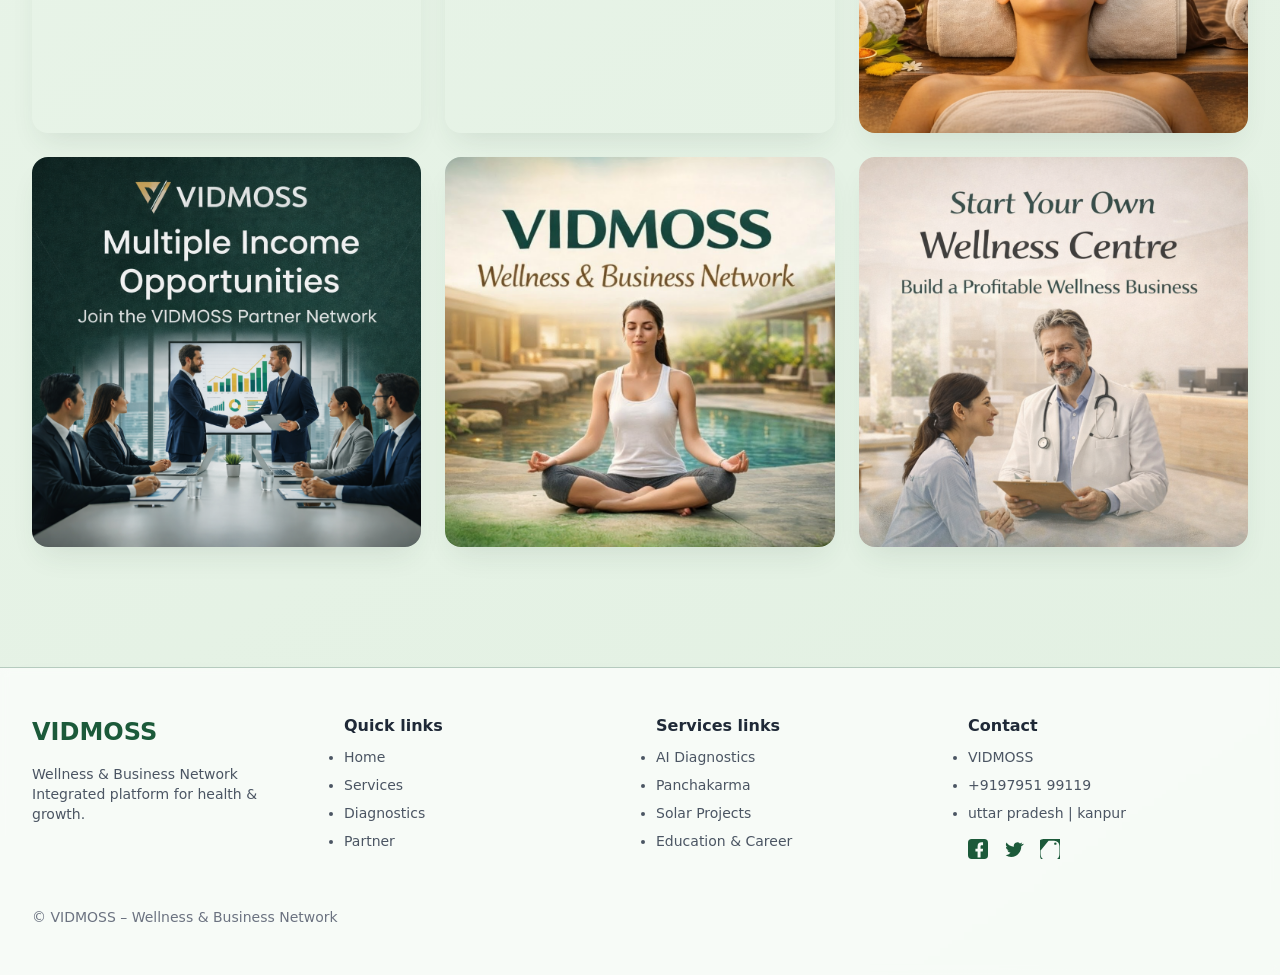
==== commit 3dccfb25: "Update index.html" ====
--- a/index.html
+++ b/index.html
@@ -683,7 +683,7 @@
         <button class="bg-[#1c5a3a] text-white px-7 py-3 rounded-full font-semibold shadow-md hover:bg-[#14532d] transition inline-block">View Diagnostics →</button>
       </div>
       <div class="diagnostics-image-box card-shadow hover-lift aspect-[5/4]">
-        <img src="Diagnostics.jpg" alt="futuristic health scanner diagnostic" class="w-full h-full object-cover">
+        <img src="diagnostics.jpg" alt="futuristic health scanner diagnostic" class="w-full h-full object-cover">
       </div>
     </section>
 
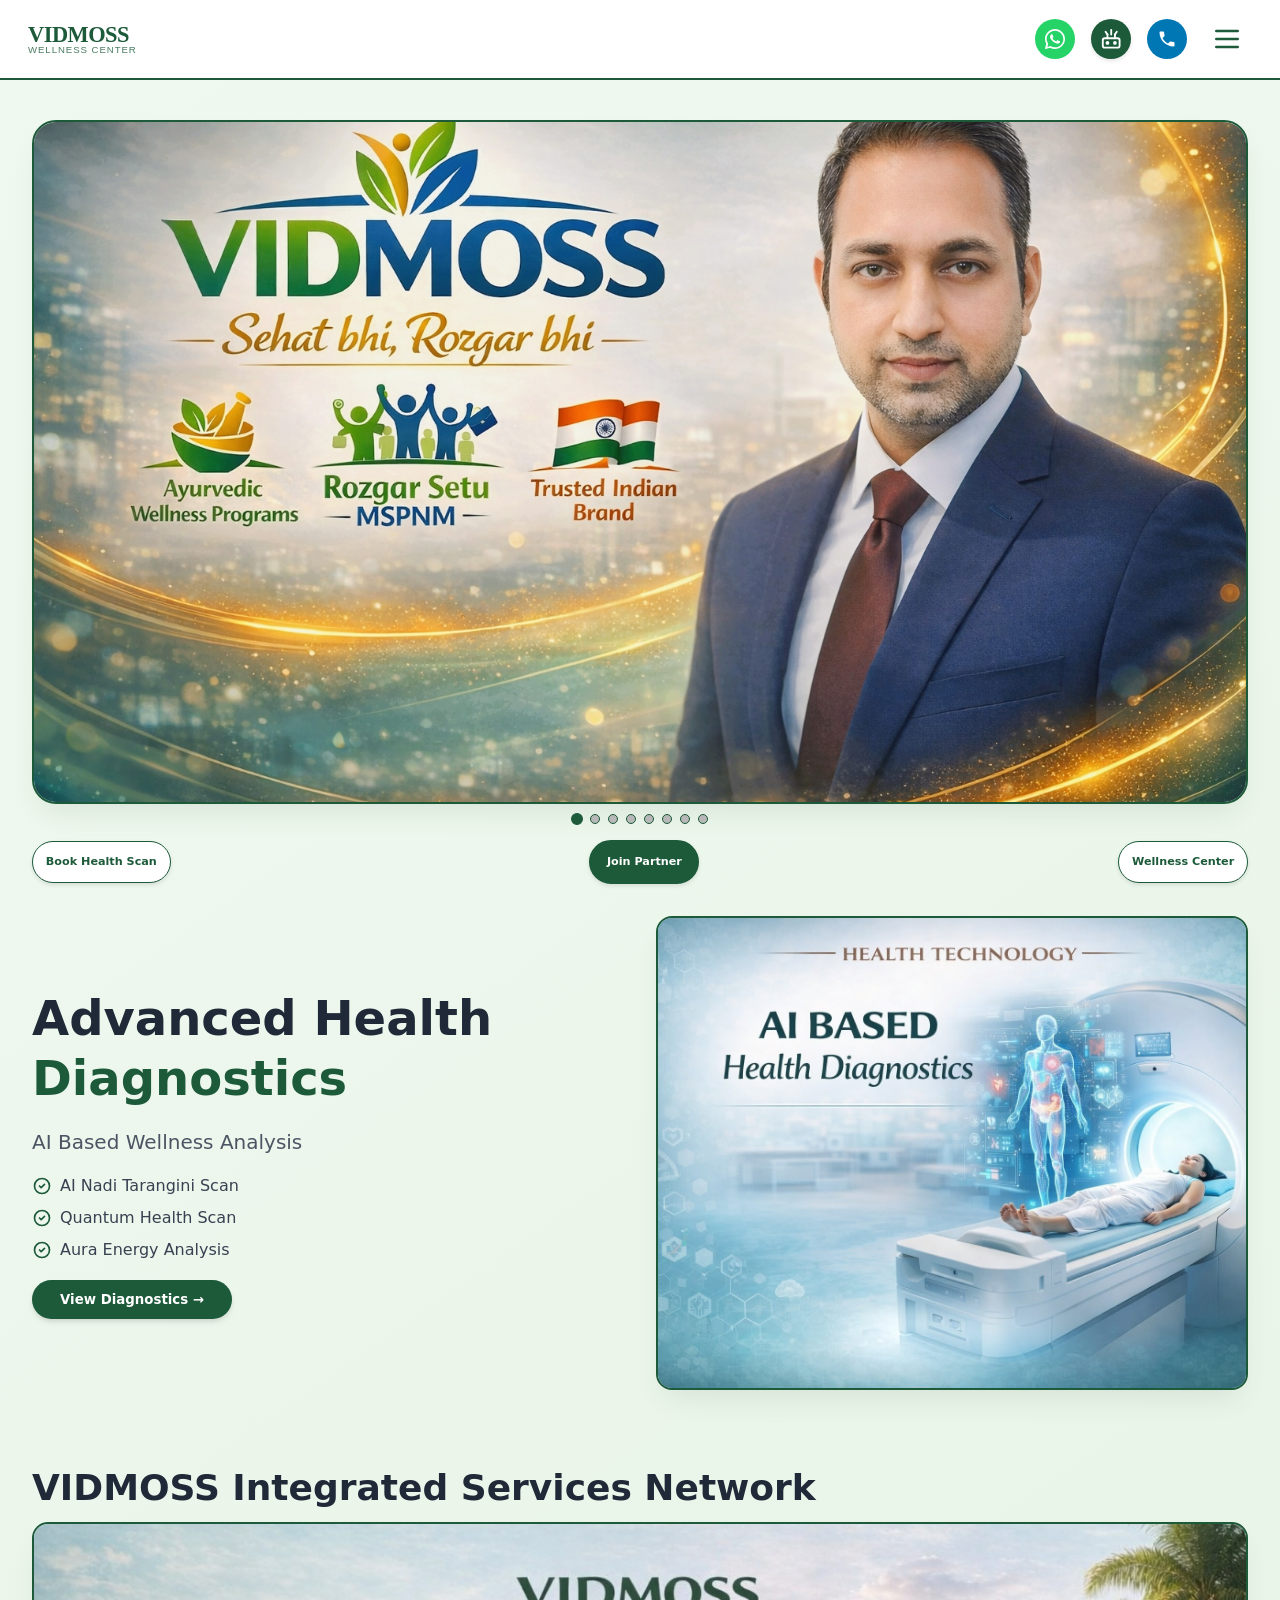
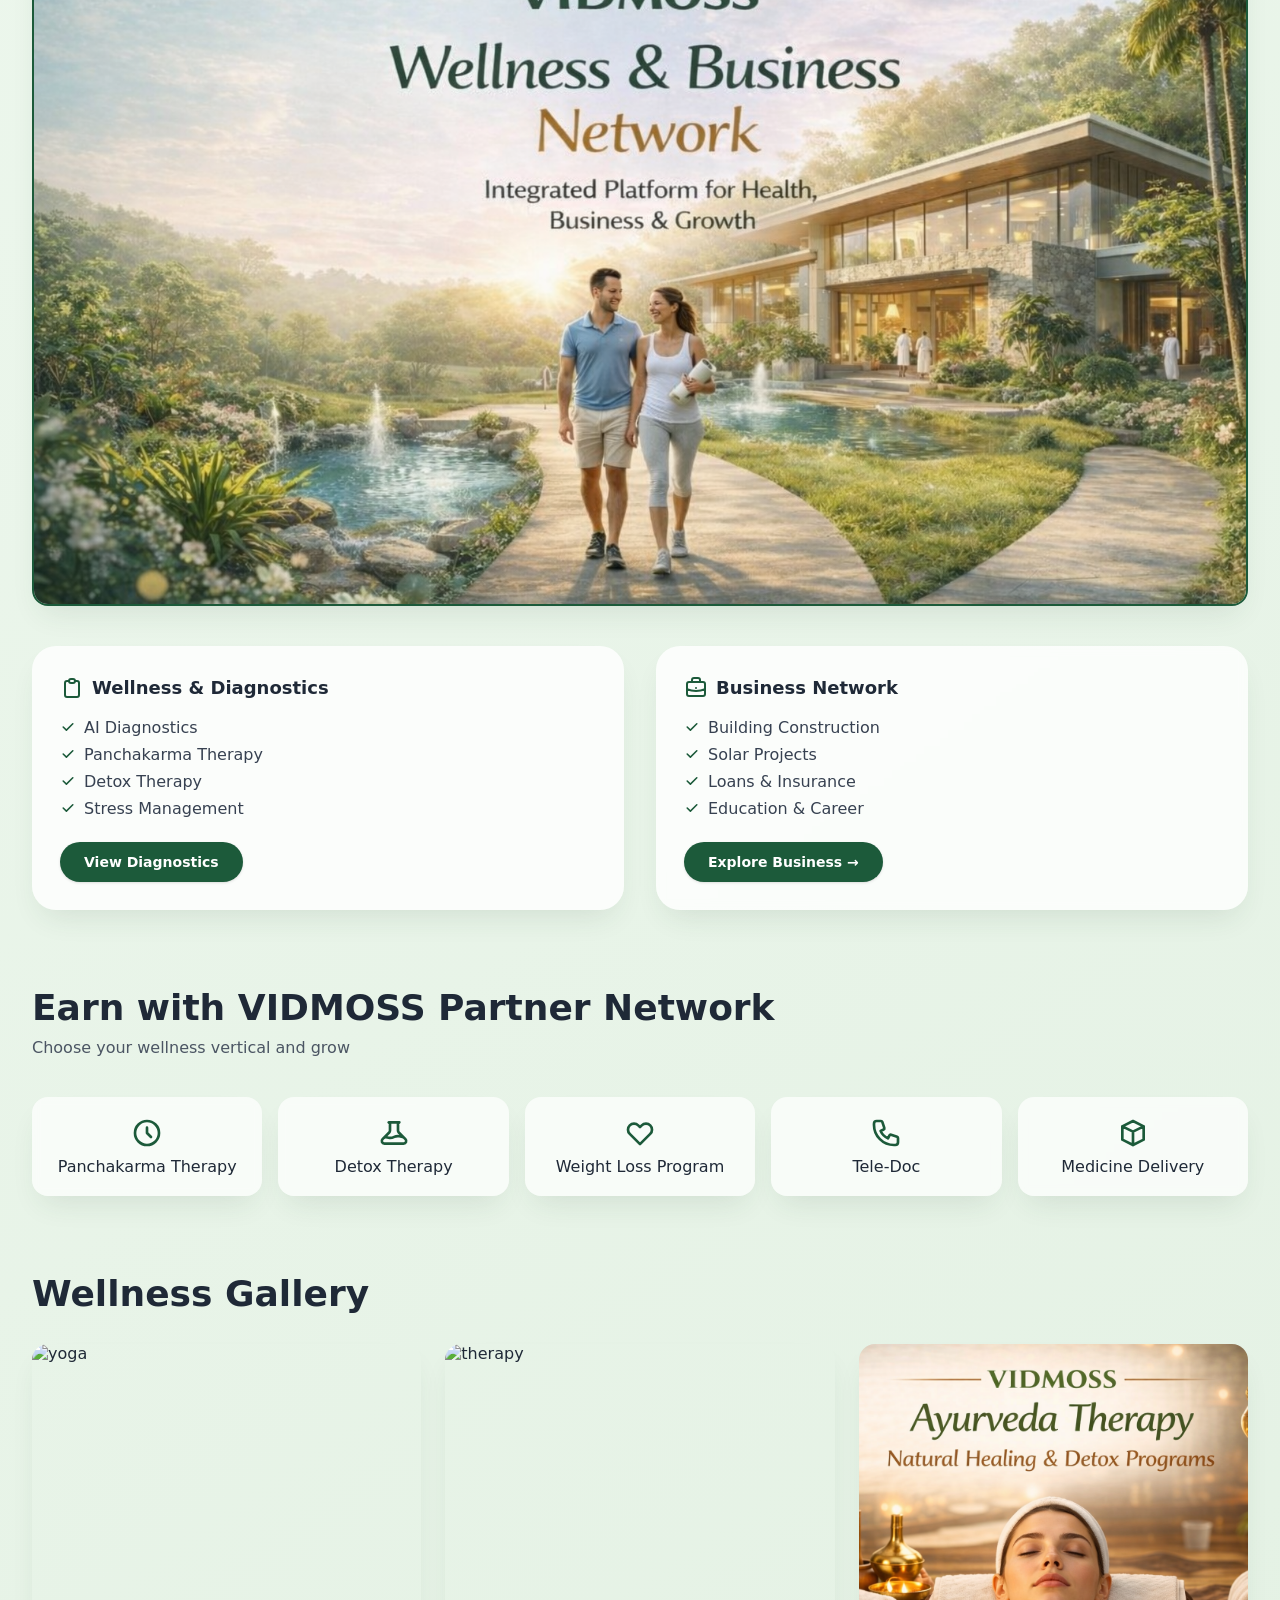
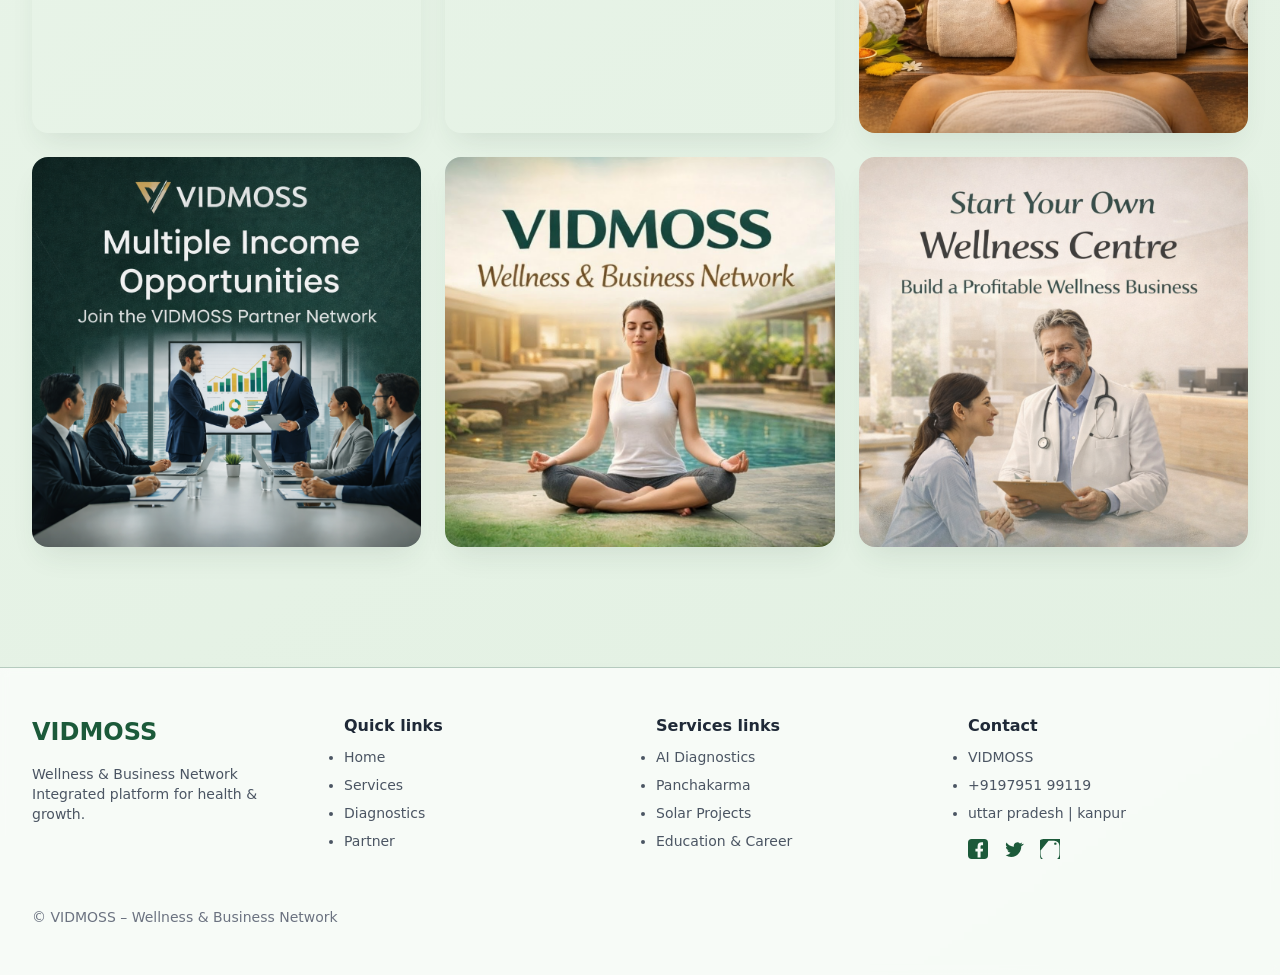
==== commit de931685: "Update index.html" ====
--- a/index.html
+++ b/index.html
@@ -666,7 +666,7 @@
       <div class="hero-button-bar">
         <button class="hero-btn hero-btn-left">Book Health Scan</button>
         <button class="hero-btn hero-btn-center">Join Partner</button>
-        <button class="hero-btn hero-btn-right">Start Wellness Center</button>
+        <button class="hero-btn hero-btn-right">Wellness Center</button>
       </div>
     </section>
 
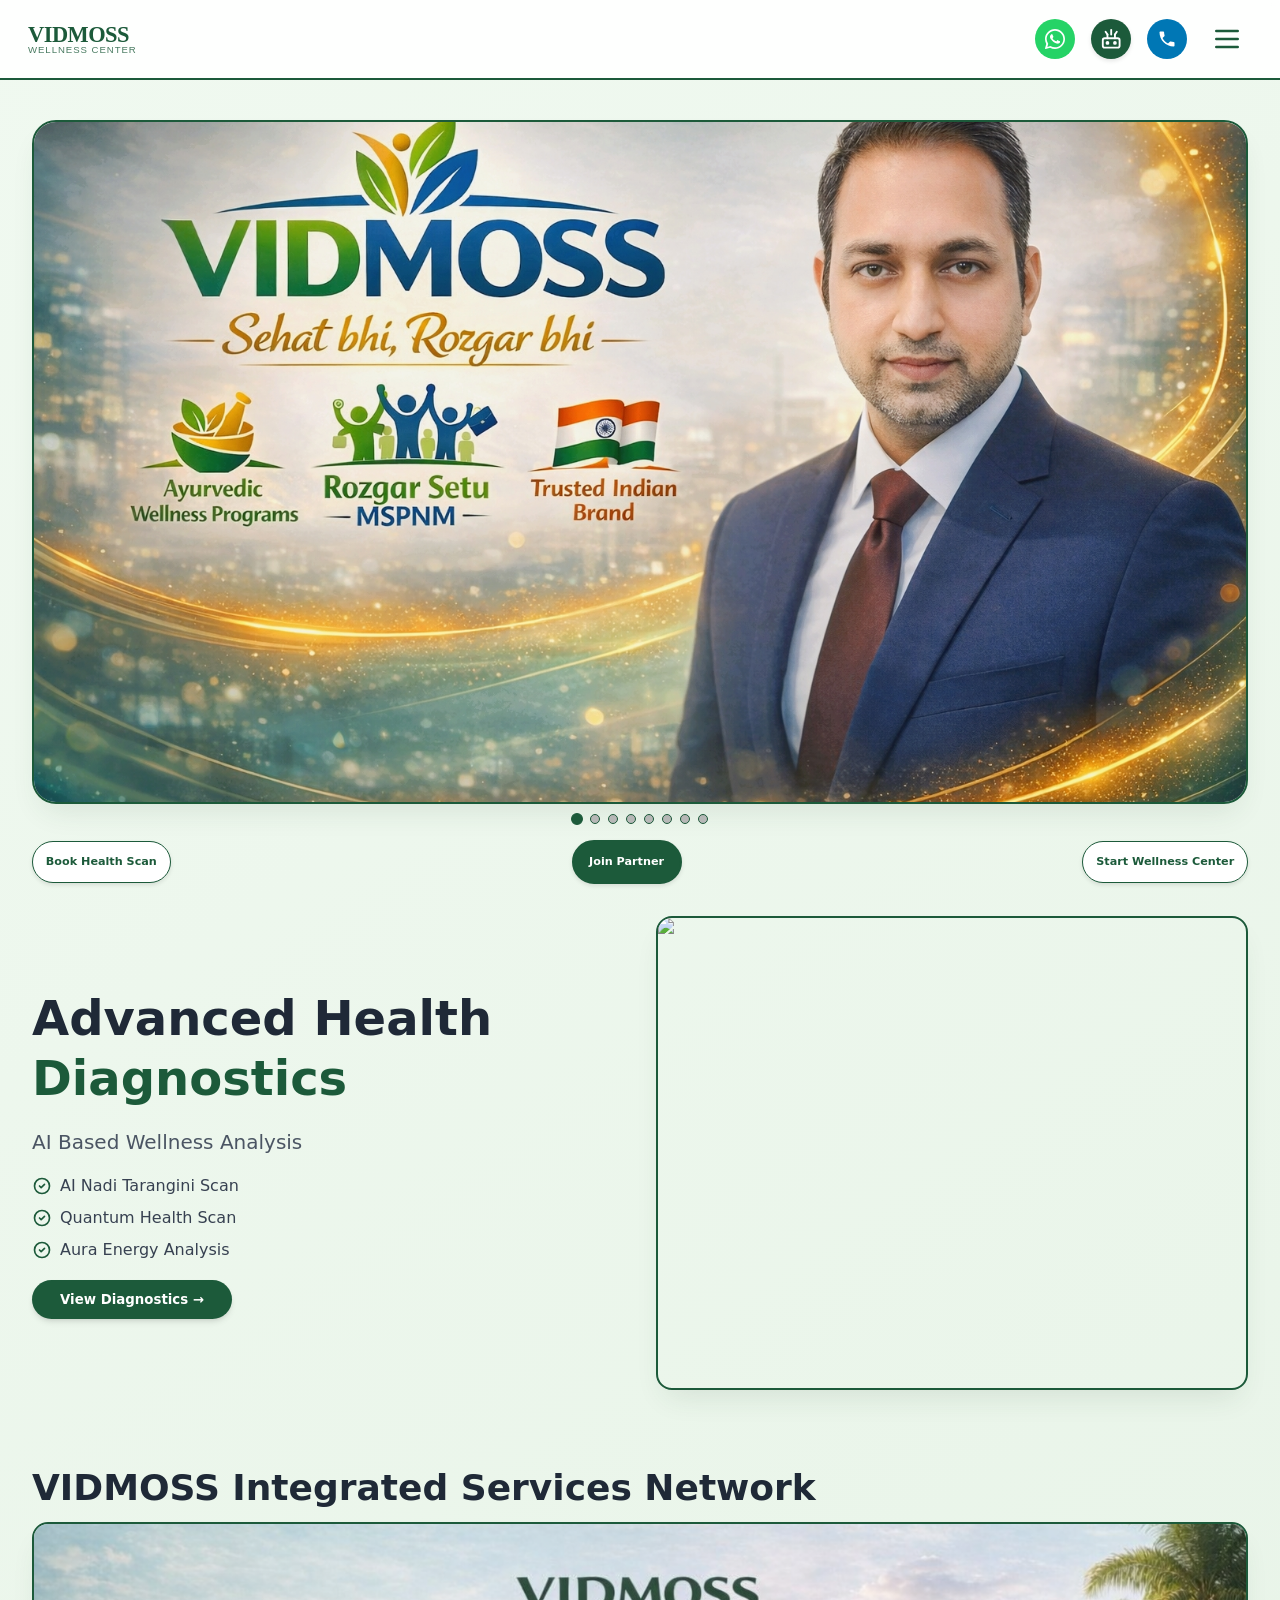
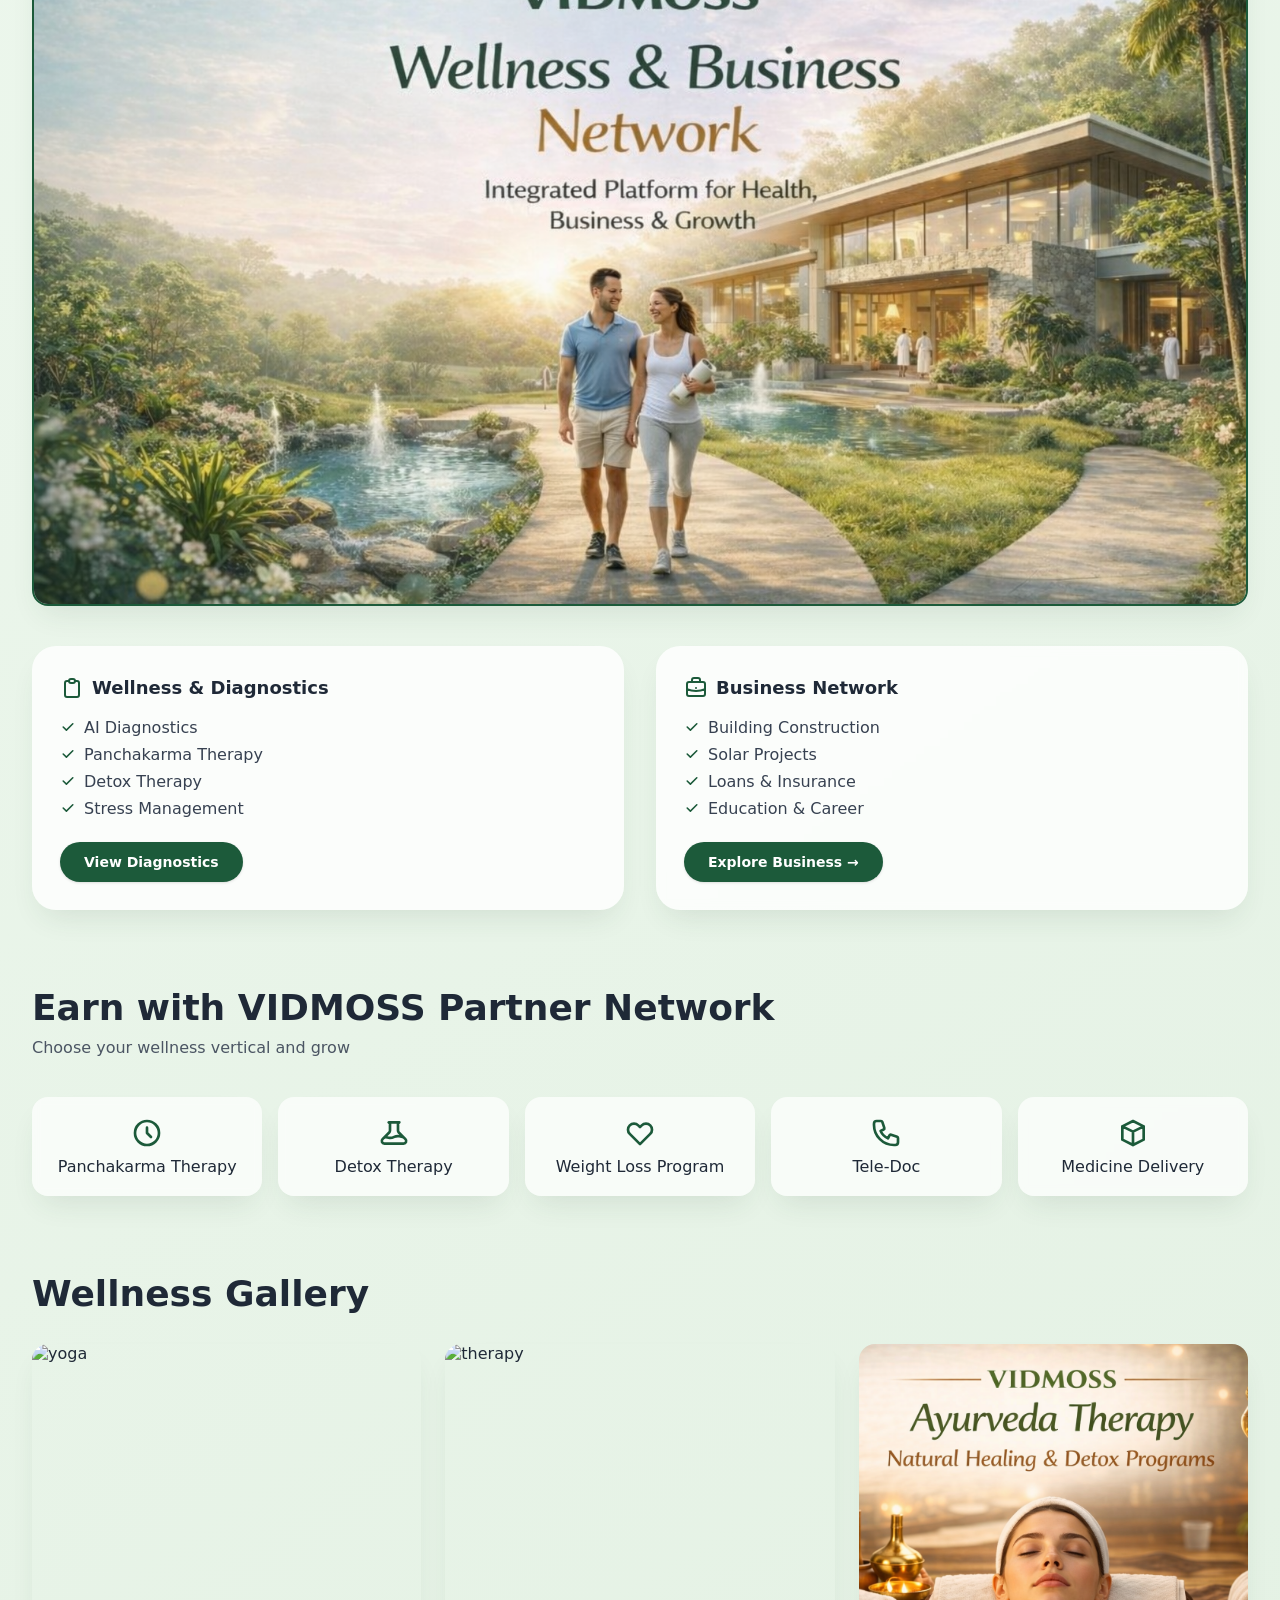
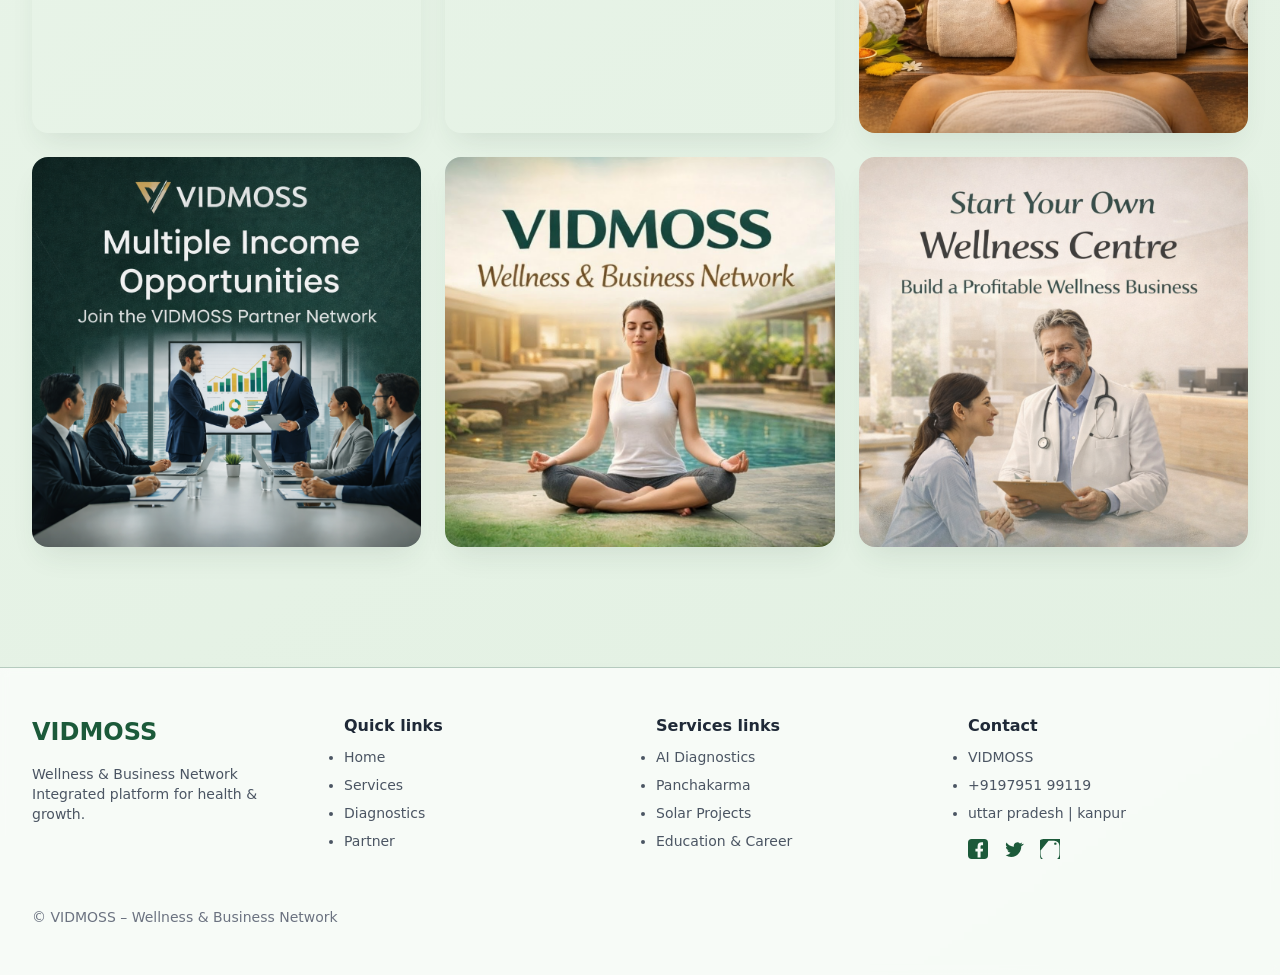
==== commit f5ea9478: "Add files via upload" ====
--- a/index.html
+++ b/index.html
@@ -522,6 +522,7 @@
       border: 1.5px solid #1c5a3a;
       flex: 0 1 auto;
       line-height: 2.5;
+      display: inline-block; /* for <a> to behave like button */
     }
     
     .hero-btn-left {
@@ -662,11 +663,11 @@
       <!-- dots for slider -->
       <div class="slider-dots" id="sliderDots"></div>
       
-      <!-- Button bar -->
+      <!-- Button bar: Book Health Scan -> bookhealthscan.html, Join Partner -> join.html, Start Wellness Center -> wellness.html -->
       <div class="hero-button-bar">
-        <button class="hero-btn hero-btn-left">Book Health Scan</button>
-        <button class="hero-btn hero-btn-center">Join Partner</button>
-        <button class="hero-btn hero-btn-right">Wellness Center</button>
+        <a href="bookhealthscan.html" class="hero-btn hero-btn-left">Book Health Scan</a>
+        <a href="join.html" class="hero-btn hero-btn-center">Join Partner</a>
+        <a href="wellness.html" class="hero-btn hero-btn-right">Start Wellness Center</a>
       </div>
     </section>
 
@@ -683,7 +684,7 @@
         <button class="bg-[#1c5a3a] text-white px-7 py-3 rounded-full font-semibold shadow-md hover:bg-[#14532d] transition inline-block">View Diagnostics →</button>
       </div>
       <div class="diagnostics-image-box card-shadow hover-lift aspect-[5/4]">
-        <img src="diagnostics.jpg" alt="futuristic health scanner diagnostic" class="w-full h-full object-cover">
+        <img src="Diagnostics.jpg" alt="futuristic health scanner diagnostic" class="w-full h-full object-cover">
       </div>
     </section>
 
@@ -955,4 +956,4 @@
     })();
   </script>
 </body>
-</html>
+</html>
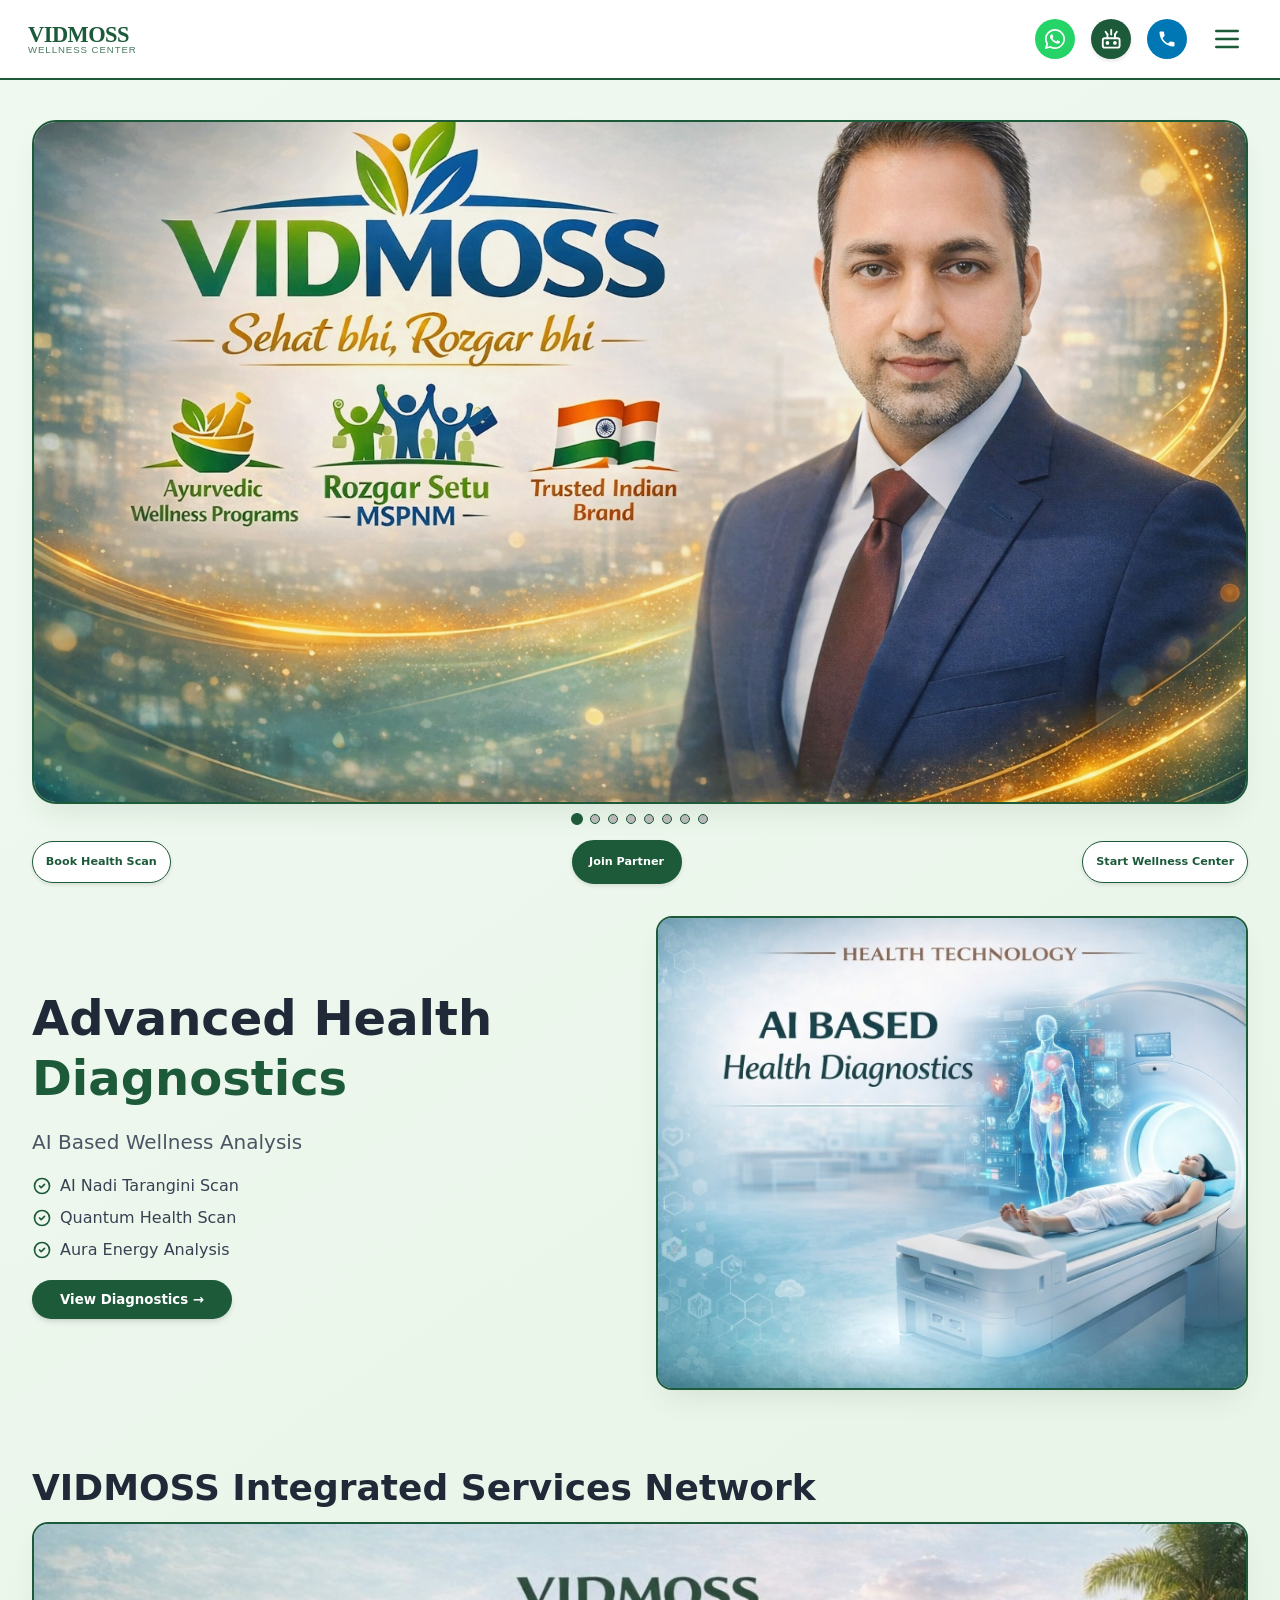
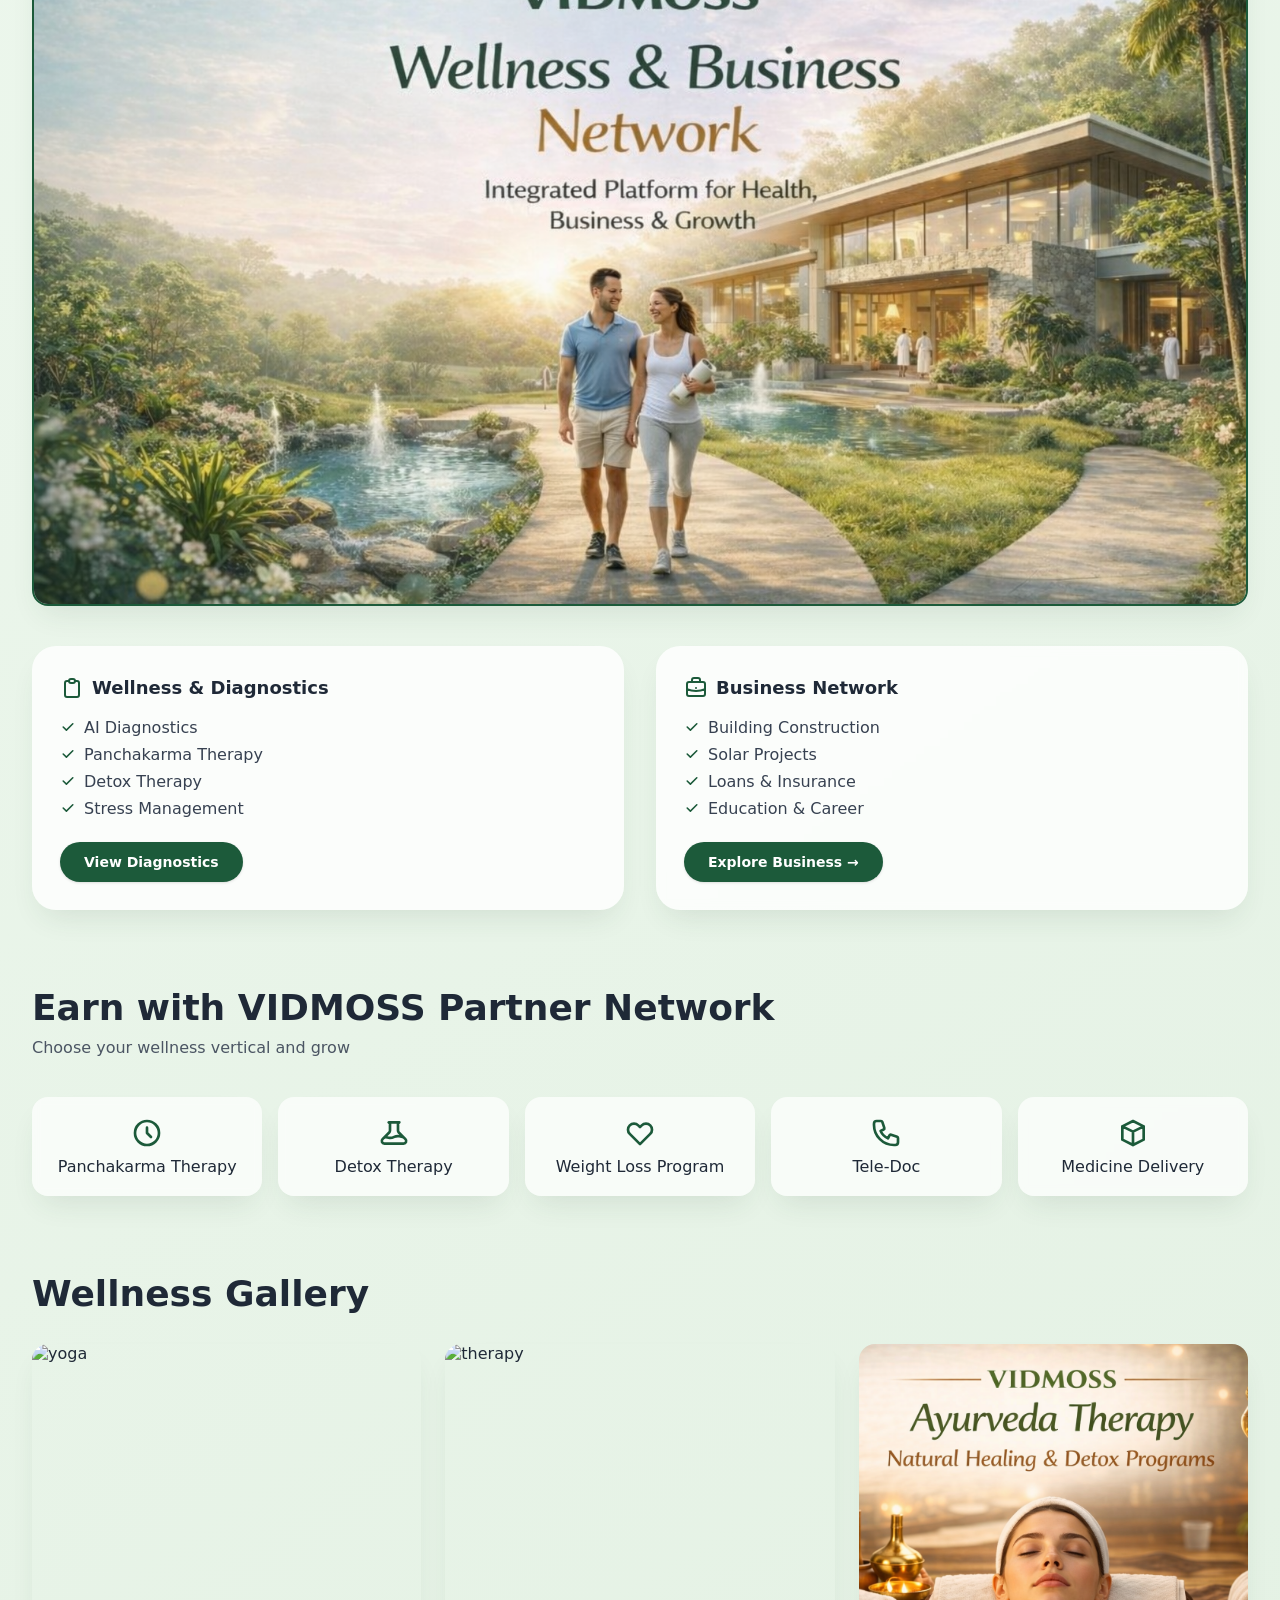
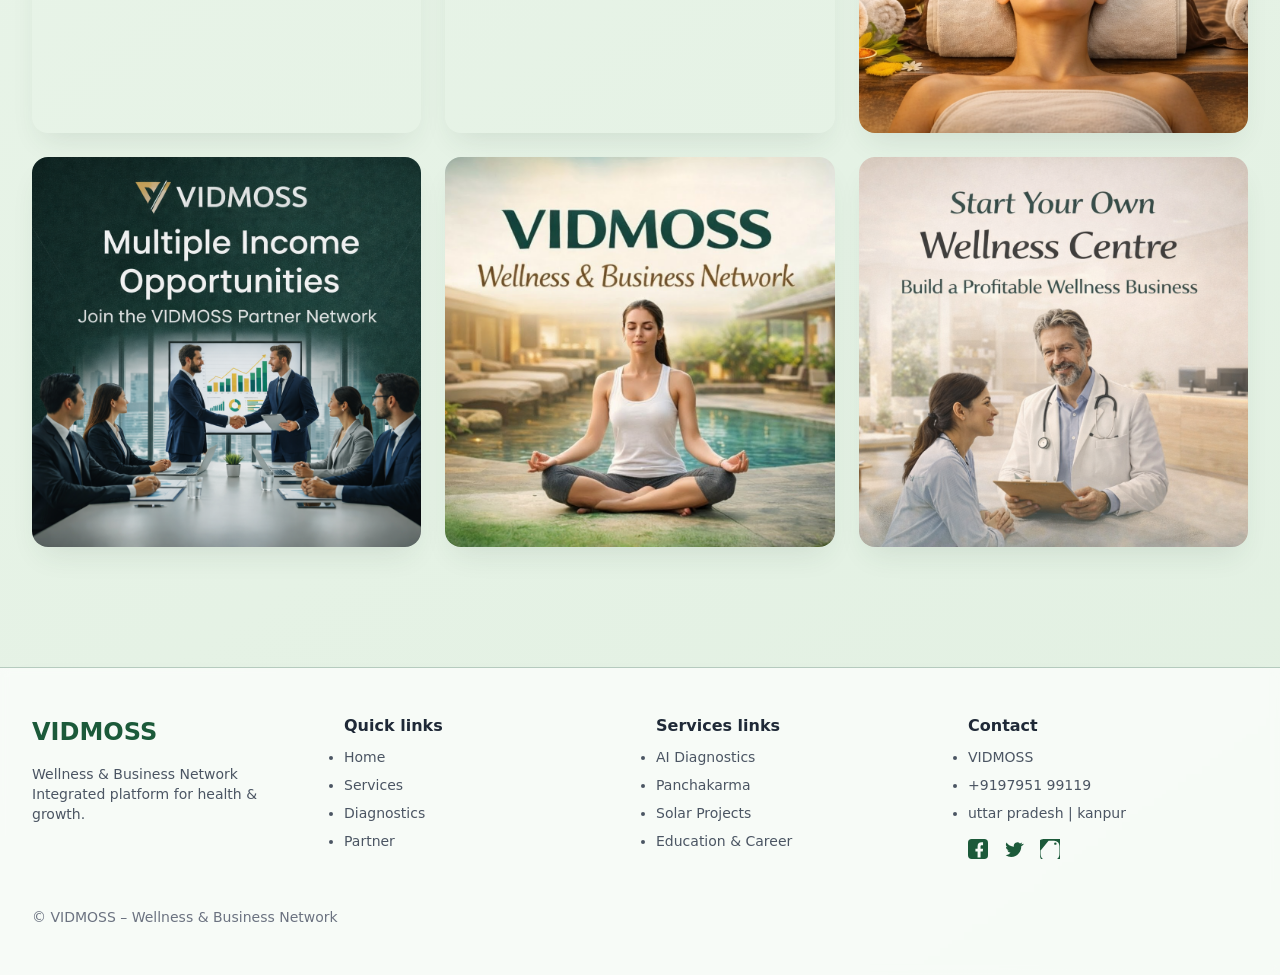
==== commit aaa45e78: "Update index.html" ====
--- a/index.html
+++ b/index.html
@@ -684,7 +684,7 @@
         <button class="bg-[#1c5a3a] text-white px-7 py-3 rounded-full font-semibold shadow-md hover:bg-[#14532d] transition inline-block">View Diagnostics →</button>
       </div>
       <div class="diagnostics-image-box card-shadow hover-lift aspect-[5/4]">
-        <img src="Diagnostics.jpg" alt="futuristic health scanner diagnostic" class="w-full h-full object-cover">
+        <img src="diagnostics.jpg" alt="futuristic health scanner diagnostic" class="w-full h-full object-cover">
       </div>
     </section>
 
@@ -956,4 +956,4 @@
     })();
   </script>
 </body>
-</html>+</html>
